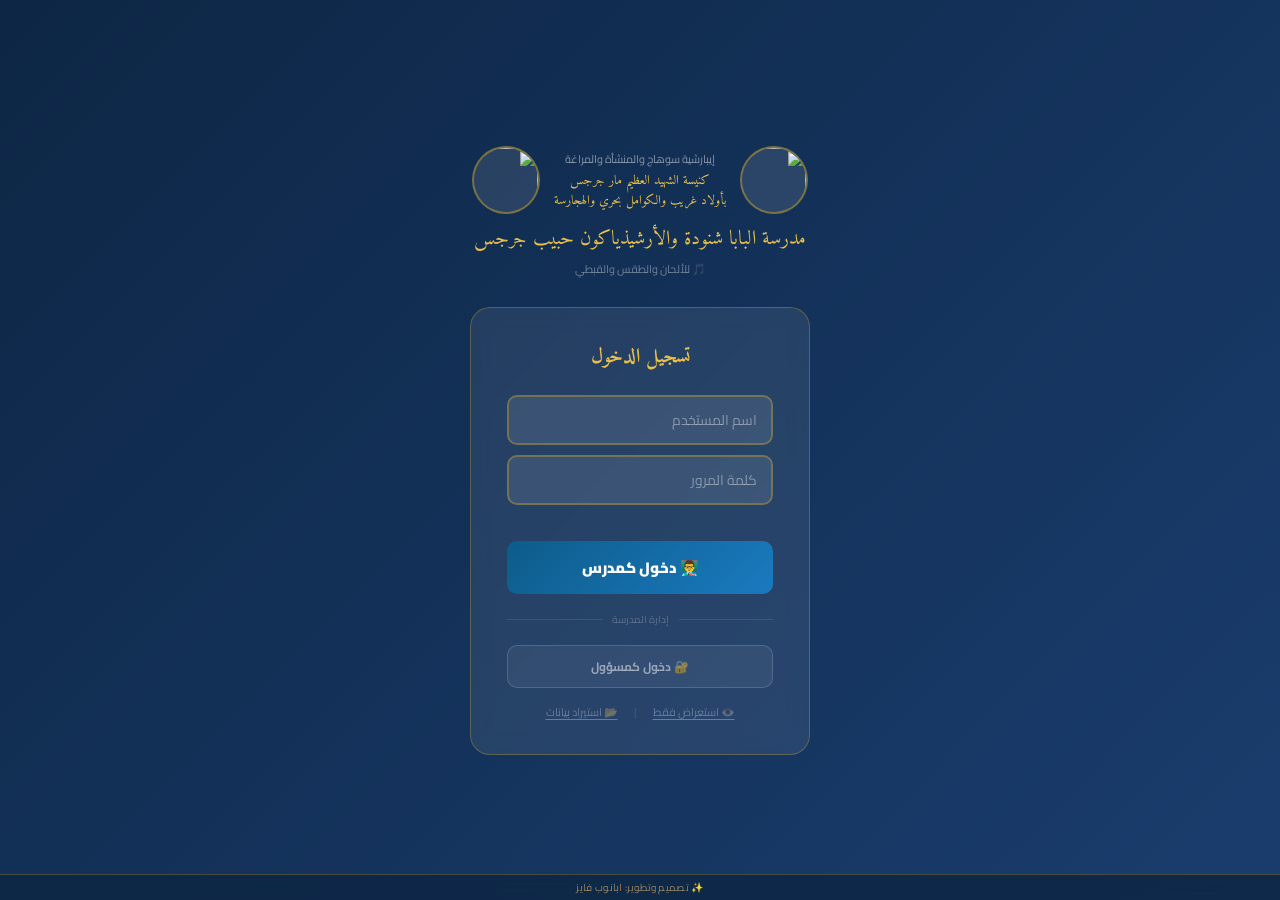
==== index.html @ f59905bd "refactor: Clean Architecture - split 5MB monolith into modular src/ structure with build.py compiler" ====
<!DOCTYPE html>
<html lang="ar" dir="rtl">

<head>
    <meta charset="UTF-8">
    <meta name="viewport" content="width=device-width, initial-scale=1.0, viewport-fit=cover">
    <title>مدرسة البابا شنودة - نظام الإدارة v37</title>

    <!-- PWA Meta Tags -->
    <meta name="application-name" content="مدرسة البابا شنودة">
    <meta name="description" content="نظام إدارة مدرسة البابا شنودة للألحان والطقس والقبطي">
    <meta name="theme-color" content="#0d2645">
    <meta name="mobile-web-app-capable" content="yes">
    <meta name="apple-mobile-web-app-capable" content="yes">
    <meta name="apple-mobile-web-app-status-bar-style" content="black-translucent">
    <meta name="apple-mobile-web-app-title" content="مدرسة البابا شنودة">
    <meta name="msapplication-TileColor" content="#0d2645">
    <meta name="msapplication-tap-highlight" content="no">

    <!-- PWA Manifest -->
    <link rel="manifest" id="pwa-manifest-link">
    <link rel="apple-touch-icon" sizes="192x192"
        href="[data-uri]">
    <link rel="icon" type="image/png"
        href="[data-uri]">

    <!-- Apple Touch Icons -->

    <link
        href="https://fonts.googleapis.com/css2?family=Cairo:wght@300;400;600;700;900&family=Amiri:wght@400;700&display=swap"
        rel="stylesheet">
    <!-- ✅ مكتبات مضمّنة داخل الملف لضمان عمل التصدير والطباعة و QR بدون إنترنت (إنتاج/أوفلاين) -->
    <!-- xlsx 0.18.5 | html2canvas 1.4.1 | jsPDF 2.5.1 | qrcode-generator 1.4.4 -->
    <script src="./public/lib/xlsx.min.js"></script>
    <script src="./public/lib/html2canvas.min.js"></script>
    <script src="./public/lib/jspdf.min.js"></script>
    <script src="./public/lib/qrcode.min.js"></script>
    <!-- ✅ خطوط Cairo و Amiri مضمّنة (عربي+لاتيني) لعمل الواجهة والطباعة بدون إنترنت -->
    <style id="embedded-fonts">
@font-face {
  font-family: 'Amiri';
  font-style: italic;
  font-weight: 400;
  font-display: swap;
  src: url([data-uri]) format('woff2');
  unicode-range: U+0600-06FF, U+0750-077F, U+0870-088E, U+0890-0891, U+0897-08E1, U+08E3-08FF, U+200C-200E, U+2010-2011, U+204F, U+2E41, U+FB50-FDFF, U+FE70-FE74, U+FE76-FEFC, U+102E0-102FB, U+10E60-10E7E, U+10EC2-10EC4, U+10EFC-10EFF, U+1EE00-1EE03, U+1EE05-1EE1F, U+1EE21-1EE22, U+1EE24, U+1EE27, U+1EE29-1EE32, U+1EE34-1EE37, U+1EE39, U+1EE3B, U+1EE42, U+1EE47, U+1EE49, U+1EE4B, U+1EE4D-1EE4F, U+1EE51-1EE52, U+1EE54, U+1EE57, U+1EE59, U+1EE5B, U+1EE5D, U+1EE5F, U+1EE61-1EE62, U+1EE64, U+1EE67-1EE6A, U+1EE6C-1EE72, U+1EE74-1EE77, U+1EE79-1EE7C, U+1EE7E, U+1EE80-1EE89, U+1EE8B-1EE9B, U+1EEA1-1EEA3, U+1EEA5-1EEA9, U+1EEAB-1EEBB, U+1EEF0-1EEF1;
}
@font-face {
  font-family: 'Amiri';
  font-style: italic;
  font-weight: 400;
  font-display: swap;
  src: url([data-uri]) format('woff2');
  unicode-range: U+0000-00FF, U+0131, U+0152-0153, U+02BB-02BC, U+02C6, U+02DA, U+02DC, U+0304, U+0308, U+0329, U+2000-206F, U+20AC, U+2122, U+2191, U+2193, U+2212, U+2215, U+FEFF, U+FFFD;
}
@font-face {
  font-family: 'Amiri';
  font-style: italic;
  font-weight: 700;
  font-display: swap;
  src: url([data-uri]) format('woff2');
  unicode-range: U+0600-06FF, U+0750-077F, U+0870-088E, U+0890-0891, U+0897-08E1, U+08E3-08FF, U+200C-200E, U+2010-2011, U+204F, U+2E41, U+FB50-FDFF, U+FE70-FE74, U+FE76-FEFC, U+102E0-102FB, U+10E60-10E7E, U+10EC2-10EC4, U+10EFC-10EFF, U+1EE00-1EE03, U+1EE05-1EE1F, U+1EE21-1EE22, U+1EE24, U+1EE27, U+1EE29-1EE32, U+1EE34-1EE37, U+1EE39, U+1EE3B, U+1EE42, U+1EE47, U+1EE49, U+1EE4B, U+1EE4D-1EE4F, U+1EE51-1EE52, U+1EE54, U+1EE57, U+1EE59, U+1EE5B, U+1EE5D, U+1EE5F, U+1EE61-1EE62, U+1EE64, U+1EE67-1EE6A, U+1EE6C-1EE72, U+1EE74-1EE77, U+1EE79-1EE7C, U+1EE7E, U+1EE80-1EE89, U+1EE8B-1EE9B, U+1EEA1-1EEA3, U+1EEA5-1EEA9, U+1EEAB-1EEBB, U+1EEF0-1EEF1;
}
@font-face {
  font-family: 'Amiri';
  font-style: italic;
  font-weight: 700;
  font-display: swap;
  src: url([data-uri]) format('woff2');
  unicode-range: U+0000-00FF, U+0131, U+0152-0153, U+02BB-02BC, U+02C6, U+02DA, U+02DC, U+0304, U+0308, U+0329, U+2000-206F, U+20AC, U+2122, U+2191, U+2193, U+2212, U+2215, U+FEFF, U+FFFD;
}
@font-face {
  font-family: 'Amiri';
  font-style: normal;
  font-weight: 400;
  font-display: swap;
  src: url([data-uri]) format('woff2');
  unicode-range: U+0600-06FF, U+0750-077F, U+0870-088E, U+0890-0891, U+0897-08E1, U+08E3-08FF, U+200C-200E, U+2010-2011, U+204F, U+2E41, U+FB50-FDFF, U+FE70-FE74, U+FE76-FEFC, U+102E0-102FB, U+10E60-10E7E, U+10EC2-10EC4, U+10EFC-10EFF, U+1EE00-1EE03, U+1EE05-1EE1F, U+1EE21-1EE22, U+1EE24, U+1EE27, U+1EE29-1EE32, U+1EE34-1EE37, U+1EE39, U+1EE3B, U+1EE42, U+1EE47, U+1EE49, U+1EE4B, U+1EE4D-1EE4F, U+1EE51-1EE52, U+1EE54, U+1EE57, U+1EE59, U+1EE5B, U+1EE5D, U+1EE5F, U+1EE61-1EE62, U+1EE64, U+1EE67-1EE6A, U+1EE6C-1EE72, U+1EE74-1EE77, U+1EE79-1EE7C, U+1EE7E, U+1EE80-1EE89, U+1EE8B-1EE9B, U+1EEA1-1EEA3, U+1EEA5-1EEA9, U+1EEAB-1EEBB, U+1EEF0-1EEF1;
}
@font-face {
  font-family: 'Amiri';
  font-style: normal;
  font-weight: 400;
  font-display: swap;
  src: url([data-uri]) format('woff2');
  unicode-range: U+0000-00FF, U+0131, U+0152-0153, U+02BB-02BC, U+02C6, U+02DA, U+02DC, U+0304, U+0308, U+0329, U+2000-206F, U+20AC, U+2122, U+2191, U+2193, U+2212, U+2215, U+FEFF, U+FFFD;
}
@font-face {
  font-family: 'Amiri';
  font-style: normal;
  font-weight: 700;
  font-display: swap;
  src: url([data-uri]) format('woff2');
  unicode-range: U+0600-06FF, U+0750-077F, U+0870-088E, U+0890-0891, U+0897-08E1, U+08E3-08FF, U+200C-200E, U+2010-2011, U+204F, U+2E41, U+FB50-FDFF, U+FE70-FE74, U+FE76-FEFC, U+102E0-102FB, U+10E60-10E7E, U+10EC2-10EC4, U+10EFC-10EFF, U+1EE00-1EE03, U+1EE05-1EE1F, U+1EE21-1EE22, U+1EE24, U+1EE27, U+1EE29-1EE32, U+1EE34-1EE37, U+1EE39, U+1EE3B, U+1EE42, U+1EE47, U+1EE49, U+1EE4B, U+1EE4D-1EE4F, U+1EE51-1EE52, U+1EE54, U+1EE57, U+1EE59, U+1EE5B, U+1EE5D, U+1EE5F, U+1EE61-1EE62, U+1EE64, U+1EE67-1EE6A, U+1EE6C-1EE72, U+1EE74-1EE77, U+1EE79-1EE7C, U+1EE7E, U+1EE80-1EE89, U+1EE8B-1EE9B, U+1EEA1-1EEA3, U+1EEA5-1EEA9, U+1EEAB-1EEBB, U+1EEF0-1EEF1;
}
@font-face {
  font-family: 'Amiri';
  font-style: normal;
  font-weight: 700;
  font-display: swap;
  src: url([data-uri]) format('woff2');
  unicode-range: U+0000-00FF, U+0131, U+0152-0153, U+02BB-02BC, U+02C6, U+02DA, U+02DC, U+0304, U+0308, U+0329, U+2000-206F, U+20AC, U+2122, U+2191, U+2193, U+2212, U+2215, U+FEFF, U+FFFD;
}
@font-face {
  font-family: 'Cairo';
  font-style: normal;
  font-weight: 300;
  font-display: swap;
  src: url([data-uri]) format('woff2');
  unicode-range: U+0600-06FF, U+0750-077F, U+0870-088E, U+0890-0891, U+0897-08E1, U+08E3-08FF, U+200C-200E, U+2010-2011, U+204F, U+2E41, U+FB50-FDFF, U+FE70-FE74, U+FE76-FEFC, U+102E0-102FB, U+10E60-10E7E, U+10EC2-10EC4, U+10EFC-10EFF, U+1EE00-1EE03, U+1EE05-1EE1F, U+1EE21-1EE22, U+1EE24, U+1EE27, U+1EE29-1EE32, U+1EE34-1EE37, U+1EE39, U+1EE3B, U+1EE42, U+1EE47, U+1EE49, U+1EE4B, U+1EE4D-1EE4F, U+1EE51-1EE52, U+1EE54, U+1EE57, U+1EE59, U+1EE5B, U+1EE5D, U+1EE5F, U+1EE61-1EE62, U+1EE64, U+1EE67-1EE6A, U+1EE6C-1EE72, U+1EE74-1EE77, U+1EE79-1EE7C, U+1EE7E, U+1EE80-1EE89, U+1EE8B-1EE9B, U+1EEA1-1EEA3, U+1EEA5-1EEA9, U+1EEAB-1EEBB, U+1EEF0-1EEF1;
}
@font-face {
  font-family: 'Cairo';
  font-style: normal;
  font-weight: 300;
  font-display: swap;
  src: url([data-uri]) format('woff2');
  unicode-range: U+0000-00FF, U+0131, U+0152-0153, U+02BB-02BC, U+02C6, U+02DA, U+02DC, U+0304, U+0308, U+0329, U+2000-206F, U+20AC, U+2122, U+2191, U+2193, U+2212, U+2215, U+FEFF, U+FFFD;
}
@font-face {
  font-family: 'Cairo';
  font-style: normal;
  font-weight: 400;
  font-display: swap;
  src: url([data-uri]) format('woff2');
  unicode-range: U+0600-06FF, U+0750-077F, U+0870-088E, U+0890-0891, U+0897-08E1, U+08E3-08FF, U+200C-200E, U+2010-2011, U+204F, U+2E41, U+FB50-FDFF, U+FE70-FE74, U+FE76-FEFC, U+102E0-102FB, U+10E60-10E7E, U+10EC2-10EC4, U+10EFC-10EFF, U+1EE00-1EE03, U+1EE05-1EE1F, U+1EE21-1EE22, U+1EE24, U+1EE27, U+1EE29-1EE32, U+1EE34-1EE37, U+1EE39, U+1EE3B, U+1EE42, U+1EE47, U+1EE49, U+1EE4B, U+1EE4D-1EE4F, U+1EE51-1EE52, U+1EE54, U+1EE57, U+1EE59, U+1EE5B, U+1EE5D, U+1EE5F, U+1EE61-1EE62, U+1EE64, U+1EE67-1EE6A, U+1EE6C-1EE72, U+1EE74-1EE77, U+1EE79-1EE7C, U+1EE7E, U+1EE80-1EE89, U+1EE8B-1EE9B, U+1EEA1-1EEA3, U+1EEA5-1EEA9, U+1EEAB-1EEBB, U+1EEF0-1EEF1;
}
@font-face {
  font-family: 'Cairo';
  font-style: normal;
  font-weight: 400;
  font-display: swap;
  src: url([data-uri]) format('woff2');
  unicode-range: U+0000-00FF, U+0131, U+0152-0153, U+02BB-02BC, U+02C6, U+02DA, U+02DC, U+0304, U+0308, U+0329, U+2000-206F, U+20AC, U+2122, U+2191, U+2193, U+2212, U+2215, U+FEFF, U+FFFD;
}
@font-face {
  font-family: 'Cairo';
  font-style: normal;
  font-weight: 600;
  font-display: swap;
  src: url([data-uri]) format('woff2');
  unicode-range: U+0600-06FF, U+0750-077F, U+0870-088E, U+0890-0891, U+0897-08E1, U+08E3-08FF, U+200C-200E, U+2010-2011, U+204F, U+2E41, U+FB50-FDFF, U+FE70-FE74, U+FE76-FEFC, U+102E0-102FB, U+10E60-10E7E, U+10EC2-10EC4, U+10EFC-10EFF, U+1EE00-1EE03, U+1EE05-1EE1F, U+1EE21-1EE22, U+1EE24, U+1EE27, U+1EE29-1EE32, U+1EE34-1EE37, U+1EE39, U+1EE3B, U+1EE42, U+1EE47, U+1EE49, U+1EE4B, U+1EE4D-1EE4F, U+1EE51-1EE52, U+1EE54, U+1EE57, U+1EE59, U+1EE5B, U+1EE5D, U+1EE5F, U+1EE61-1EE62, U+1EE64, U+1EE67-1EE6A, U+1EE6C-1EE72, U+1EE74-1EE77, U+1EE79-1EE7C, U+1EE7E, U+1EE80-1EE89, U+1EE8B-1EE9B, U+1EEA1-1EEA3, U+1EEA5-1EEA9, U+1EEAB-1EEBB, U+1EEF0-1EEF1;
}
@font-face {
  font-family: 'Cairo';
  font-style: normal;
  font-weight: 600;
  font-display: swap;
  src: url([data-uri]) format('woff2');
  unicode-range: U+0000-00FF, U+0131, U+0152-0153, U+02BB-02BC, U+02C6, U+02DA, U+02DC, U+0304, U+0308, U+0329, U+2000-206F, U+20AC, U+2122, U+2191, U+2193, U+2212, U+2215, U+FEFF, U+FFFD;
}
@font-face {
  font-family: 'Cairo';
  font-style: normal;
  font-weight: 700;
  font-display: swap;
  src: url([data-uri]) format('woff2');
  unicode-range: U+0600-06FF, U+0750-077F, U+0870-088E, U+0890-0891, U+0897-08E1, U+08E3-08FF, U+200C-200E, U+2010-2011, U+204F, U+2E41, U+FB50-FDFF, U+FE70-FE74, U+FE76-FEFC, U+102E0-102FB, U+10E60-10E7E, U+10EC2-10EC4, U+10EFC-10EFF, U+1EE00-1EE03, U+1EE05-1EE1F, U+1EE21-1EE22, U+1EE24, U+1EE27, U+1EE29-1EE32, U+1EE34-1EE37, U+1EE39, U+1EE3B, U+1EE42, U+1EE47, U+1EE49, U+1EE4B, U+1EE4D-1EE4F, U+1EE51-1EE52, U+1EE54, U+1EE57, U+1EE59, U+1EE5B, U+1EE5D, U+1EE5F, U+1EE61-1EE62, U+1EE64, U+1EE67-1EE6A, U+1EE6C-1EE72, U+1EE74-1EE77, U+1EE79-1EE7C, U+1EE7E, U+1EE80-1EE89, U+1EE8B-1EE9B, U+1EEA1-1EEA3, U+1EEA5-1EEA9, U+1EEAB-1EEBB, U+1EEF0-1EEF1;
}
@font-face {
  font-family: 'Cairo';
  font-style: normal;
  font-weight: 700;
  font-display: swap;
  src: url([data-uri]) format('woff2');
  unicode-range: U+0000-00FF, U+0131, U+0152-0153, U+02BB-02BC, U+02C6, U+02DA, U+02DC, U+0304, U+0308, U+0329, U+2000-206F, U+20AC, U+2122, U+2191, U+2193, U+2212, U+2215, U+FEFF, U+FFFD;
}
@font-face {
  font-family: 'Cairo';
  font-style: normal;
  font-weight: 900;
  font-display: swap;
  src: url([data-uri]) format('woff2');
  unicode-range: U+0600-06FF, U+0750-077F, U+0870-088E, U+0890-0891, U+0897-08E1, U+08E3-08FF, U+200C-200E, U+2010-2011, U+204F, U+2E41, U+FB50-FDFF, U+FE70-FE74, U+FE76-FEFC, U+102E0-102FB, U+10E60-10E7E, U+10EC2-10EC4, U+10EFC-10EFF, U+1EE00-1EE03, U+1EE05-1EE1F, U+1EE21-1EE22, U+1EE24, U+1EE27, U+1EE29-1EE32, U+1EE34-1EE37, U+1EE39, U+1EE3B, U+1EE42, U+1EE47, U+1EE49, U+1EE4B, U+1EE4D-1EE4F, U+1EE51-1EE52, U+1EE54, U+1EE57, U+1EE59, U+1EE5B, U+1EE5D, U+1EE5F, U+1EE61-1EE62, U+1EE64, U+1EE67-1EE6A, U+1EE6C-1EE72, U+1EE74-1EE77, U+1EE79-1EE7C, U+1EE7E, U+1EE80-1EE89, U+1EE8B-1EE9B, U+1EEA1-1EEA3, U+1EEA5-1EEA9, U+1EEAB-1EEBB, U+1EEF0-1EEF1;
}
@font-face {
  font-family: 'Cairo';
  font-style: normal;
  font-weight: 900;
  font-display: swap;
  src: url([data-uri]) format('woff2');
  unicode-range: U+0000-00FF, U+0131, U+0152-0153, U+02BB-02BC, U+02C6, U+02DA, U+02DC, U+0304, U+0308, U+0329, U+2000-206F, U+20AC, U+2122, U+2191, U+2193, U+2212, U+2215, U+FEFF, U+FFFD;
}
    </style>
    <!-- ✅ حقن الخطوط المضمّنة تلقائياً في أي نافذة طباعة جديدة (window.open) لضمان جودة الطباعة بدون إنترنت -->
    <script src="./src/core/fontPatcher.js"></script>

    <style>
        :root {
            --gold: #c9a227;
            --gold-light: #e8c04a;
            --gold-dark: #9a7a1a;
            --navy: #0d2645;
            --navy-light: #1a3d6e;
            --navy-mid: #163358;
            --green: #1a5c2a;
            --green-light: #237a38;
            --bg: #f4efe4;
            --card: #fffdf8;
            --text: #1a1205;
            --muted: #6b5e3e;
            --border: #d4c08a;
            --sidebar: 235px;
            --red: #c0392b;
            --shadow: 0 4px 20px rgba(13, 38, 69, .12);
            --shadow-lg: 0 8px 40px rgba(13, 38, 69, .18);
            --safe-top: env(safe-area-inset-top, 0px);
            --safe-bottom: env(safe-area-inset-bottom, 0px);
        }

        /* ── Bulk Export Checkboxes ──────────────────────────────────── */
        .bulk-chk-lbl {
            display: flex;
            align-items: center;
            gap: 8px;
            padding: 8px 12px;
            background: var(--card);
            border: 1.5px solid var(--border);
            border-radius: 9px;
            cursor: pointer;
            font-size: 13px;
            font-weight: 600;
            color: var(--text);
            transition: all .18s;
            user-select: none;
        }
        .bulk-chk-lbl:hover {
            border-color: var(--gold);
            background: rgba(201,162,39,.08);
        }
        .bulk-chk-lbl input[type="checkbox"] {
            width: 16px;
            height: 16px;
            accent-color: var(--gold-dark);
            cursor: pointer;
            flex-shrink: 0;
        }
        .bulk-chk-lbl:has(input:checked) {
            border-color: var(--gold);
            background: rgba(201,162,39,.13);
            color: var(--navy);
        }

        * {
            box-sizing: border-box;
            margin: 0;
            padding: 0;
            -webkit-tap-highlight-color: transparent
        }

        body {
            font-family: 'Cairo', sans-serif;
            background: var(--bg);
            color: var(--text);
            min-height: 100vh;
            -webkit-text-size-adjust: 100%;
            overscroll-behavior: none
        }

        /* App-like: no text selection on buttons and nav */
        .btn,
        .nav-item,
        .hamburger,
        .year-badge {
            user-select: none;
            -webkit-user-select: none
        }

        /* Safe area padding for notch phones */
        .header {
            padding-top: max(0px, var(--safe-top))
        }

        #pwa-install-banner {
            padding-bottom: max(14px, calc(14px + var(--safe-bottom)))
        }

        /* Splash screen overlay */
        #pwa-splash {
            position: fixed;
            inset: 0;
            z-index: 99998;
            background: linear-gradient(160deg, #091d38 0%, #0d2645 50%, #163358 100%);
            display: flex;
            flex-direction: column;
            align-items: center;
            justify-content: center;
            gap: 16px;
            transition: opacity .5s ease, visibility .5s ease
        }

        #pwa-splash.hidden {
            opacity: 0;
            visibility: hidden;
            pointer-events: none
        }

        #pwa-splash .sp-icon {
            width: 100px;
            height: 100px;
            border-radius: 50%;
            border: 3px solid rgba(201, 162, 39, .6);
            box-shadow: 0 0 40px rgba(201, 162, 39, .3);
            animation: splashPulse 1.5s ease-in-out infinite
        }

        #pwa-splash .sp-title {
            font-family: 'Amiri', serif;
            font-size: 22px;
            color: var(--gold-light);
            text-align: center;
            line-height: 1.5
        }

        #pwa-splash .sp-sub {
            font-size: 12px;
            color: rgba(255, 255, 255, .5);
            text-align: center
        }

        #pwa-splash .sp-loader {
            width: 48px;
            height: 3px;
            background: rgba(255, 255, 255, .15);
            border-radius: 3px;
            overflow: hidden;
            margin-top: 8px
        }

        #pwa-splash .sp-loader-bar {
            height: 100%;
            background: linear-gradient(90deg, var(--gold), var(--gold-light));
            border-radius: 3px;
            animation: splashLoad 1.2s ease forwards
        }

        @keyframes splashPulse {

            0%,
            100% {
                box-shadow: 0 0 30px rgba(201, 162, 39, .3)
            }

            50% {
                box-shadow: 0 0 60px rgba(201, 162, 39, .6)
            }
        }

        @keyframes splashLoad {
            from {
                width: 0
            }

            to {
                width: 100%
            }
        }

        /* LOCK OVERLAY */
        #lock-overlay {
            position: fixed;
            inset: 0;
            background: linear-gradient(135deg, var(--navy) 0%, var(--navy-light) 100%);
            z-index: 10000;
            display: flex;
            align-items: center;
            justify-content: center;
            flex-direction: column;
            gap: 16px;
            overflow-y: auto;
            -webkit-overflow-scrolling: touch;
            padding: env(safe-area-inset-top, 0px) 0 env(safe-area-inset-bottom, 20px)
        }

        #lock-overlay .lock-box {
            background: rgba(255, 255, 255, .08);
            border: 1px solid rgba(201, 162, 39, .35);
            border-radius: 20px;
            padding: 32px 36px;
            width: min(340px, 92vw);
            text-align: center;
            backdrop-filter: blur(10px)
        }

        #lock-overlay .lock-icon {
            font-size: 56px;
            margin-bottom: 12px
        }

        #lock-overlay h2 {
            font-family: 'Amiri', serif;
            font-size: 22px;
            color: var(--gold-light);
            margin-bottom: 4px
        }

        #lock-overlay p {
            font-size: 12px;
            color: rgba(255, 255, 255, .6);
            margin-bottom: 20px
        }

        #lock-overlay input {
            width: 100%;
            padding: 10px 14px;
            border: 2px solid rgba(201, 162, 39, .4);
            border-radius: 10px;
            background: rgba(255, 255, 255, .1);
            color: #fff;
            font-family: 'Cairo', sans-serif;
            font-size: 14px;
            outline: none;
            margin-bottom: 10px;
            transition: border-color .2s
        }

        #lock-overlay input::placeholder {
            color: rgba(255, 255, 255, .4)
        }

        #lock-overlay input:focus {
            border-color: var(--gold)
        }

        #lock-overlay .lock-btn {
            width: 100%;
            padding: 12px;
            background: linear-gradient(135deg, var(--gold), var(--gold-light));
            color: var(--navy);
            border: none;
            border-radius: 10px;
            font-family: 'Cairo', sans-serif;
            font-size: 15px;
            font-weight: 900;
            cursor: pointer;
            margin-top: 4px;
            transition: all .2s
        }

        #lock-overlay .lock-btn:hover {
            transform: translateY(-2px);
            box-shadow: 0 6px 20px rgba(201, 162, 39, .4)
        }

        #lock-overlay .lock-err {
            color: #ff6b6b;
            font-size: 12px;
            min-height: 18px;
            margin-top: 4px
        }

        #lock-overlay .view-btn {
            background: rgba(255, 255, 255, .1);
            border: 1px solid rgba(255, 255, 255, .3);
            color: rgba(255, 255, 255, .8);
            padding: 8px 20px;
            border-radius: 8px;
            font-family: 'Cairo', sans-serif;
            font-size: 13px;
            cursor: pointer;
            transition: all .2s
        }

        #lock-overlay .view-btn:hover {
            background: rgba(255, 255, 255, .2)
        }

        /* EDIT LOCK BAR */
        #edit-bar {
            background: linear-gradient(135deg, #1a5c2a, #237a38);
            color: #fff;
            padding: 8px 20px;
            display: flex;
            align-items: center;
            justify-content: space-between;
            font-size: 12px;
            font-weight: 700;
            gap: 10px
        }

        #edit-bar.locked {
            background: linear-gradient(135deg, #7a1a1a, #c0392b)
        }

        #edit-bar .bar-left {
            display: flex;
            align-items: center;
            gap: 8px
        }

        #edit-bar .lock-now-btn {
            background: rgba(255, 255, 255, .2);
            border: 1px solid rgba(255, 255, 255, .4);
            color: #fff;
            padding: 4px 12px;
            border-radius: 6px;
            font-family: 'Cairo', sans-serif;
            font-size: 11px;
            cursor: pointer;
            font-weight: 700
        }

        /* HEADER */
        .header {
            background: linear-gradient(135deg, var(--navy) 0%, var(--navy-light) 60%, var(--navy-mid) 100%);
            border-bottom: 3px solid var(--gold);
            color: #fff;
            padding: 0 22px;
            height: 65px;
            display: flex;
            align-items: center;
            justify-content: space-between;
            box-shadow: 0 4px 24px rgba(13, 38, 69, .6);
            position: sticky;
            top: 0;
            z-index: 100
        }

        .header-logo {
            display: flex;
            align-items: center;
            gap: 14px
        }

        .header-logo img {
            width: 48px;
            height: 48px;
            border-radius: 50%;
            border: 2px solid var(--gold);
            box-shadow: 0 0 14px rgba(201, 162, 39, .5);
            object-fit: cover
        }

        .header-text .school-name {
            font-family: 'Amiri', serif;
            font-size: 16px;
            font-weight: 700;
            color: var(--gold-light);
            line-height: 1.2
        }

        .header-text .system-name {
            font-size: 10px;
            color: rgba(255, 255, 255, .6);
            margin-top: 2px
        }

        .header-right {
            display: flex;
            align-items: center;
            gap: 8px
        }

        .year-badge {
            font-size: 11px;
            color: var(--gold-light);
            font-weight: 700;
            background: rgba(201, 162, 39, .15);
            padding: 5px 12px;
            border-radius: 20px;
            border: 1px solid rgba(201, 162, 39, .4);
            cursor: pointer;
            transition: all .2s
        }

        .year-badge:hover {
            background: rgba(201, 162, 39, .3)
        }

        .layout {
            display: flex;
            min-height: calc(100vh - 65px)
        }

        .sidebar {
            width: var(--sidebar);
            background: linear-gradient(180deg, #091d38 0%, var(--navy) 40%, var(--navy-mid) 100%);
            border-left: 1px solid rgba(201, 162, 39, .25);
            padding: 10px 0;
            flex-shrink: 0;
            overflow-y: auto
        }

        .nav-section {
            font-size: 9px;
            text-transform: uppercase;
            letter-spacing: 1.5px;
            color: rgba(201, 162, 39, .45);
            padding: 14px 16px 5px;
            font-weight: 700
        }

        .nav-item {
            display: flex;
            align-items: center;
            gap: 9px;
            padding: 10px 16px;
            color: rgba(255, 255, 255, .7);
            cursor: pointer;
            transition: all .2s;
            font-size: 13px;
            font-weight: 600;
            border-right: 3px solid transparent
        }

        .nav-item:hover {
            background: rgba(201, 162, 39, .12);
            color: var(--gold-light);
            padding-right: 20px
        }

        .nav-item.active {
            background: rgba(201, 162, 39, .18);
            color: var(--gold-light);
            border-right-color: var(--gold)
        }

        .nav-item .ico {
            font-size: 16px;
            width: 22px;
            text-align: center
        }

        /* READONLY MODE */
        body.readonly .btn:not(.allow-ro),
        .readonly input:not([readonly]):not(.gi-ro):not(.gc-ro),
        .readonly select:not(.stage-nav),
        .readonly textarea {
            pointer-events: none;
            opacity: .6
        }

        body.readonly .gi {
            pointer-events: none;
            background: #f5f5f5
        }

        body.readonly .btn.allow-ro {
            pointer-events: all;
            opacity: 1
        }

        body.readonly select.stage-nav {
            pointer-events: all;
            opacity: 1
        }

        body.readonly input.gc-ro {
            pointer-events: all;
            opacity: 1
        }

        .main {
            flex: 1;
            padding: 22px;
            overflow-x: hidden;
            background: var(--bg);
            min-width: 0
        }

        .page {
            display: none
        }

        .page.active {
            display: block;
            animation: fadeIn .25s ease
        }

        .paste-col-badge {
            display: inline-flex;
            align-items: center;
            gap: 6px;
            padding: 5px 10px;
            border-radius: 8px;
            font-size: 11px;
            font-weight: 700;
            border: 1.5px solid
        }

        .paste-col-matched {
            background: #f0fdf4;
            border-color: #86efac;
            color: #166534
        }

        .paste-col-unmatched {
            background: #fef9c3;
            border-color: #fde047;
            color: #713f12
        }

        .paste-col-name {
            background: #eff6ff;
            border-color: #93c5fd;
            color: #1e40af
        }

        .paste-col-skip {
            background: #f1f5f9;
            border-color: #cbd5e1;
            color: #64748b
        }

        @keyframes smartProgress {
            0% {
                width: 15%;
                margin-right: 85%
            }

            50% {
                width: 50%;
                margin-right: 25%
            }

            100% {
                width: 15%;
                margin-right: 85%
            }
        }

        /* ── TEACHER CARDS UI ── */
        .teacher-card {
            background: #fff;
            border-radius: 16px;
            border: 1.5px solid var(--border);
            overflow: hidden;
            box-shadow: 0 2px 10px rgba(13, 38, 69, .07);
            transition: all .2s
        }

        .teacher-card:hover {
            box-shadow: 0 6px 24px rgba(13, 38, 69, .14);
            transform: translateY(-2px)
        }

        .teacher-card .tc-head {
            padding: 14px 16px;
            display: flex;
            align-items: center;
            gap: 12px
        }

        .teacher-card .tc-avatar {
            width: 46px;
            height: 46px;
            border-radius: 50%;
            display: flex;
            align-items: center;
            justify-content: center;
            font-size: 17px;
            font-weight: 900;
            color: #fff;
            flex-shrink: 0;
            font-family: 'Cairo', sans-serif;
            border: 2px solid rgba(255, 255, 255, .35)
        }

        .teacher-card .tc-body {
            padding: 12px 14px;
            display: flex;
            flex-direction: column;
            gap: 10px
        }

        .stage-pill {
            border-radius: 20px;
            padding: 3px 10px;
            font-size: 11px;
            font-weight: 700;
            display: inline-block
        }

        .subj-pill {
            background: #e8f4ff;
            color: #0d5c8a;
            border: 1px solid #93c5fd;
            border-radius: 20px;
            padding: 3px 10px;
            font-size: 11px;
            font-weight: 700;
            display: inline-block
        }

        @keyframes fadeIn {
            from {
                opacity: 0;
                transform: translateY(8px)
            }

            to {
                opacity: 1;
                transform: translateY(0)
            }
        }

        .ph {
            margin-bottom: 20px;
            padding-bottom: 14px;
            border-bottom: 2px solid var(--border);
            display: flex;
            align-items: center;
            justify-content: space-between;
            flex-wrap: wrap;
            gap: 10px
        }

        .ph-left h2 {
            font-size: 21px;
            font-weight: 900;
            color: var(--navy);
            display: flex;
            align-items: center;
            gap: 9px
        }

        .ph-left p {
            color: var(--muted);
            font-size: 12px;
            margin-top: 4px
        }

        .stats {
            display: grid;
            grid-template-columns: repeat(auto-fill, minmax(160px, 1fr));
            gap: 14px;
            margin-bottom: 22px
        }

        .stat {
            background: var(--card);
            border-radius: 14px;
            padding: 16px;
            box-shadow: var(--shadow);
            border: 1px solid var(--border);
            border-top: 3px solid var(--gold);
            transition: all .25s;
            position: relative;
            overflow: hidden
        }

        .stat:hover {
            transform: translateY(-3px);
            box-shadow: var(--shadow-lg)
        }

        .stat .slabel {
            font-size: 11px;
            color: var(--muted);
            font-weight: 700
        }

        .stat .sval {
            font-size: 28px;
            font-weight: 900;
            color: var(--navy);
            margin-top: 4px;
            line-height: 1
        }

        .stat .sico {
            font-size: 26px;
            margin-bottom: 6px
        }

        .card {
            background: var(--card);
            border-radius: 14px;
            padding: 20px;
            box-shadow: var(--shadow);
            border: 1px solid var(--border);
            margin-bottom: 20px;
            transition: box-shadow .2s
        }

        .card:hover {
            box-shadow: var(--shadow-lg)
        }

        .card-title {
            font-size: 15px;
            font-weight: 700;
            color: var(--navy);
            margin-bottom: 16px;
            padding-bottom: 12px;
            border-bottom: 2px solid var(--bg);
            display: flex;
            align-items: center;
            justify-content: space-between
        }

        .toolbar {
            display: flex;
            align-items: flex-end;
            gap: 10px;
            margin-bottom: 16px;
            flex-wrap: wrap
        }

        .search {
            display: flex;
            align-items: center;
            gap: 7px;
            background: var(--bg);
            border: 2px solid var(--border);
            border-radius: 10px;
            padding: 8px 14px;
            flex: 1;
            min-width: 200px;
            transition: border-color .2s
        }

        .search:focus-within {
            border-color: var(--gold);
            background: #fff
        }

        .search input {
            border: none;
            background: none;
            font-family: 'Cairo', sans-serif;
            font-size: 13px;
            outline: none;
            width: 100%;
            color: var(--text);
            pointer-events: all !important;
            opacity: 1 !important
        }

        .btn {
            padding: 8px 16px;
            border-radius: 9px;
            border: none;
            font-family: 'Cairo', sans-serif;
            font-size: 12px;
            font-weight: 700;
            cursor: pointer;
            transition: all .2s;
            display: inline-flex;
            align-items: center;
            gap: 6px;
            white-space: nowrap
        }

        .btn-primary {
            background: var(--navy);
            color: #fff
        }

        .btn-primary:hover {
            background: var(--navy-light);
            transform: translateY(-2px)
        }

        .btn-gold {
            background: linear-gradient(135deg, var(--gold), var(--gold-light));
            color: var(--navy)
        }

        .btn-gold:hover {
            transform: translateY(-2px);
            box-shadow: 0 6px 20px rgba(201, 162, 39, .4)
        }

        .btn-success {
            background: linear-gradient(135deg, var(--green), var(--green-light));
            color: #fff
        }

        .btn-success:hover {
            transform: translateY(-2px)
        }

        .btn-danger {
            background: linear-gradient(135deg, #c0392b, #e74c3c);
            color: #fff
        }

        .btn-danger:hover {
            transform: translateY(-2px)
        }

        .btn-outline {
            background: transparent;
            color: var(--navy);
            border: 2px solid var(--navy)
        }

        .btn-outline:hover {
            background: var(--navy);
            color: #fff
        }

        .btn-teal {
            background: linear-gradient(135deg, #16a085, #1abc9c);
            color: #fff
        }

        .btn-teal:hover {
            transform: translateY(-2px)
        }

        .btn-sm {
            padding: 5px 10px;
            font-size: 11px;
            border-radius: 6px
        }

        .tw {
            overflow-x: auto;
            border-radius: 10px;
            border: 1px solid var(--border);
            box-shadow: 0 2px 8px rgba(13, 38, 69, .06)
        }

        table {
            width: 100%;
            border-collapse: collapse;
            font-size: 12px
        }

        thead tr {
            background: linear-gradient(135deg, var(--navy), var(--navy-light));
            color: #fff
        }

        thead th {
            padding: 10px 12px;
            font-weight: 700;
            white-space: nowrap;
            text-align: center;
            position: sticky;
            top: 0;
            z-index: 1
        }

        tbody tr {
            border-bottom: 1px solid rgba(212, 192, 138, .3);
            transition: background .15s
        }

        tbody tr:hover {
            background: linear-gradient(135deg, #fdf8ee, #fef9f0)
        }

        tbody tr:last-child {
            border-bottom: none
        }

        tbody td {
            padding: 8px 12px;
            text-align: center
        }

        .td-name {
            text-align: right;
            font-weight: 700;
            font-size: 13px
        }

        .grades-table-wrap {
            overflow-x: auto;
            border-radius: 10px;
            border: 1px solid var(--border)
        }

        .grades-table {
            width: 100%;
            border-collapse: collapse;
            font-size: 12px
        }

        .grades-table thead tr:first-child {
            background: linear-gradient(135deg, var(--navy), var(--navy-light));
            color: #fff
        }

        .grades-table thead tr:first-child th {
            padding: 10px 8px;
            text-align: center;
            font-weight: 700;
            border-left: 1px solid rgba(255, 255, 255, .15)
        }

        .grades-table thead tr:last-child th {
            background: #1a3a5c;
            color: rgba(255, 255, 255, .85);
            font-size: 10px;
            padding: 6px;
            border-left: 1px solid rgba(255, 255, 255, .1)
        }

        .grades-table tbody tr {
            border-bottom: 1px solid rgba(212, 192, 138, .3)
        }

        .grades-table tbody tr:nth-child(even) {
            background: rgba(244, 239, 228, .4)
        }

        .grades-table tbody tr:hover {
            background: #fef8e8
        }

        .grades-table tbody td {
            padding: 6px;
            text-align: center;
            border-left: 1px solid rgba(212, 192, 138, .25)
        }

        .sticky-col {
            position: sticky;
            right: 0;
            background: var(--card);
            box-shadow: -3px 0 8px rgba(0, 0, 0, .08);
            z-index: 2;
            font-weight: 700;
            text-align: right;
            padding: 8px 12px;
            min-width: 130px;
            border-left: 2px solid var(--border) !important
        }

        .grades-table tbody tr:hover .sticky-col {
            background: #fef8e8
        }

        .gi {
            width: 54px;
            padding: 5px 4px;
            border: 2px solid var(--border);
            border-radius: 6px;
            font-family: 'Cairo', sans-serif;
            font-size: 13px;
            text-align: center;
            outline: none;
            transition: all .2s;
            background: #fff;
            font-weight: 700
        }

        .gi:focus {
            border-color: var(--gold);
            box-shadow: 0 0 0 3px rgba(201, 162, 39, .2);
            transform: scale(1.05)
        }

        .gi.over {
            border-color: var(--red);
            background: #fff0f0
        }

        .gi.filled {
            border-color: var(--green);
            background: #f0fff4
        }

        .grade-total-cell {
            font-weight: 900;
            font-size: 14px;
            color: var(--navy)
        }

        .badge {
            display: inline-block;
            padding: 3px 10px;
            border-radius: 20px;
            font-size: 11px;
            font-weight: 700;
            white-space: nowrap
        }

        .b-success {
            background: linear-gradient(135deg, #d4edda, #c3e6cb);
            color: #155724
        }

        .b-danger {
            background: linear-gradient(135deg, #f8d7da, #f5c6cb);
            color: #721c24
        }

        .b-warn {
            background: linear-gradient(135deg, #fff3cd, #ffeeba);
            color: #856404
        }

        .b-info {
            background: linear-gradient(135deg, #d1ecf1, #bee5eb);
            color: #0c5460
        }

        .b-bday {
            background: linear-gradient(135deg, #ffe6f0, #ffd6e8);
            color: #9b1a4e;
            animation: pulse 1.5s infinite
        }

        .b-top1 {
            background: linear-gradient(135deg, #ffd700, #ffaa00);
            color: #5a3d00;
            font-weight: 900
        }

        .b-top2 {
            background: linear-gradient(135deg, #e8e8e8, #c0c0c0);
            color: #333;
            font-weight: 900
        }

        .b-top3 {
            background: linear-gradient(135deg, #cd7f32, #a0522d);
            color: #fff;
            font-weight: 900
        }

        @keyframes pulse {

            0%,
            100% {
                opacity: 1
            }

            50% {
                opacity: .6
            }
        }

        .fg {
            display: flex;
            flex-direction: column;
            gap: 6px
        }

        .fg label {
            font-size: 11px;
            font-weight: 700;
            color: var(--muted);
            letter-spacing: .3px;
            text-transform: uppercase
        }

        .fg input,
        .fg select,
        .fg textarea {
            padding: 9px 12px;
            border: 2px solid var(--border);
            border-radius: 9px;
            font-family: 'Cairo', sans-serif;
            font-size: 13px;
            outline: none;
            background: var(--bg);
            transition: all .2s;
            color: var(--text)
        }

        .fg input:focus,
        .fg select:focus {
            border-color: var(--gold);
            background: #fff;
            box-shadow: 0 0 0 3px rgba(201, 162, 39, .15)
        }

        .fgrid {
            display: grid;
            grid-template-columns: repeat(auto-fill, minmax(185px, 1fr));
            gap: 14px
        }

        .chip {
            display: inline-flex;
            align-items: center;
            gap: 8px;
            background: var(--navy);
            color: #fff;
            padding: 6px 14px;
            border-radius: 20px;
            font-size: 12px;
            font-weight: 600;
            margin: 3px;
            transition: all .2s
        }

        .chip:hover {
            background: var(--navy-light)
        }

        .chip .x {
            cursor: pointer;
            opacity: .6;
            font-size: 15px;
            background: none;
            border: none;
            color: inherit;
            line-height: 1
        }

        .chip .x:hover {
            opacity: 1
        }

        .student-avatar {
            width: 36px;
            height: 36px;
            border-radius: 50%;
            object-fit: cover;
            border: 2px solid var(--gold);
            flex-shrink: 0
        }

        .student-avatar-placeholder {
            width: 36px;
            height: 36px;
            border-radius: 50%;
            background: linear-gradient(135deg, var(--navy), var(--navy-light));
            display: inline-flex;
            align-items: center;
            justify-content: center;
            font-size: 16px;
            flex-shrink: 0;
            border: 2px solid var(--border)
        }

        .photo-upload-area {
            border: 2px dashed var(--border);
            border-radius: 12px;
            padding: 16px;
            text-align: center;
            cursor: pointer;
            transition: all .2s;
            background: var(--bg)
        }

        .photo-upload-area:hover {
            border-color: var(--gold);
            background: #fffbf0
        }

        /* MEDIA GALLERY */
        .media-grid {
            display: grid;
            grid-template-columns: repeat(auto-fill, minmax(200px, 1fr));
            gap: 14px;
            margin-top: 14px
        }

        .media-item {
            background: var(--card);
            border-radius: 14px;
            overflow: hidden;
            border: 1px solid var(--border);
            box-shadow: var(--shadow);
            transition: all .2s;
            position: relative
        }

        .media-item:hover {
            transform: translateY(-3px);
            box-shadow: var(--shadow-lg)
        }

        .media-item img {
            width: 100%;
            height: 150px;
            object-fit: cover;
            display: block
        }

        .media-item video {
            width: 100%;
            height: 150px;
            object-fit: cover;
            display: block
        }

        .media-info {
            padding: 10px 12px
        }

        .media-info .mname {
            font-size: 12px;
            font-weight: 700;
            color: var(--navy);
            white-space: nowrap;
            overflow: hidden;
            text-overflow: ellipsis
        }

        .media-info .mdate {
            font-size: 10px;
            color: var(--muted);
            margin-top: 2px
        }

        .media-del-btn {
            position: absolute;
            top: 6px;
            left: 6px;
            background: rgba(192, 57, 43, .85);
            border: none;
            color: #fff;
            border-radius: 50%;
            width: 28px;
            height: 28px;
            cursor: pointer;
            font-size: 14px;
            display: none;
            align-items: center;
            justify-content: center
        }

        .media-item:hover .media-del-btn {
            display: flex
        }

        .media-upload-zone {
            border: 2px dashed var(--gold);
            border-radius: 14px;
            padding: 40px 24px;
            text-align: center;
            cursor: pointer;
            transition: all .2s;
            background: rgba(201, 162, 39, .04)
        }

        .media-upload-zone:hover {
            background: rgba(201, 162, 39, .1);
            border-color: var(--gold-light)
        }

        /* DISABLED UPLOAD ZONE */
        .upload-disabled-wrap {
            position: relative
        }

        .upload-disabled-wrap .upload-disabled-zone {
            border: 2px dashed #ccc;
            border-radius: 14px;
            padding: 40px 24px;
            text-align: center;
            background: #f5f5f5;
            opacity: .7;
            cursor: not-allowed;
            pointer-events: none
        }

        .upload-disabled-badge {
            display: inline-flex;
            align-items: center;
            gap: 7px;
            background: #e0e0e0;
            color: #888;
            border: 1px solid #ccc;
            border-radius: 20px;
            padding: 5px 14px;
            font-size: 12px;
            font-weight: 700;
            margin-top: 10px
        }

        .upload-disabled-btn {
            background: #e0e0e0 !important;
            color: #aaa !important;
            cursor: not-allowed !important;
            pointer-events: none !important;
            border: none !important;
            padding: 10px 20px;
            border-radius: 9px;
            font-family: 'Cairo', sans-serif;
            font-size: 12px;
            font-weight: 700;
            width: 100%;
            margin-top: 8px
        }

        .upload-disabled-card {
            position: relative;
            overflow: hidden
        }

        .upload-disabled-card::after {
            content: '🚫 غير متاح حالياً';
            position: absolute;
            top: 10px;
            left: 10px;
            background: #ff9800;
            color: #fff;
            font-size: 11px;
            font-weight: 700;
            padding: 3px 10px;
            border-radius: 20px;
            font-family: 'Cairo', sans-serif
        }

        .cert-photo {
            width: 70px;
            height: 70px;
            border-radius: 50%;
            object-fit: cover;
            border: 3px solid var(--gold);
            box-shadow: 0 4px 14px rgba(201, 162, 39, .3);
            margin: 0 auto 8px
        }

        .annual-cert {
            border: 1px solid #c9a22730;
            border-radius: 20px;
            padding: 0;
            background: #fff;
            margin-bottom: 28px;
            box-shadow: 0 8px 40px rgba(13, 38, 69, .15);
            overflow: hidden;
            position: relative;
            page-break-inside: avoid
        }

        .annual-cert::before {
            content: '';
            position: absolute;
            inset: 8px;
            border: 2px solid var(--gold);
            border-radius: 14px;
            pointer-events: none;
            z-index: 1
        }

        .ac-header {
            background: linear-gradient(135deg, var(--navy) 0%, #1a3d6e 60%, #2d5a9e 100%);
            padding: 24px 32px;
            text-align: center;
            position: relative;
            overflow: hidden
        }

        .ac-header::before {
            content: '✞';
            position: absolute;
            right: 20px;
            top: 50%;
            transform: translateY(-50%);
            font-size: 60px;
            opacity: .08;
            color: #fff;
            font-family: serif
        }

        .ac-school-name {
            font-family: 'Amiri', serif;
            font-size: 19px;
            color: var(--gold-light);
            font-weight: 700;
            margin-bottom: 4px
        }

        .ac-cert-title {
            font-family: 'Amiri', serif;
            font-size: 26px;
            color: #fff;
            font-weight: 700;
            background: rgba(201, 162, 39, .2);
            border: 1px solid rgba(201, 162, 39, .4);
            display: inline-block;
            padding: 7px 24px;
            border-radius: 30px;
            white-space: nowrap
        }

        .ac-gold-line {
            height: 3px;
            background: linear-gradient(90deg, transparent, var(--gold), var(--gold-light), var(--gold), transparent)
        }

        .ac-body {
            padding: 24px 32px
        }

        .ac-student-info {
            text-align: center;
            margin-bottom: 20px;
            padding: 14px;
            background: linear-gradient(135deg, #fefdf8, #faf3e0);
            border-radius: 12px;
            border: 1px solid rgba(201, 162, 39, .3)
        }

        .ac-student-name {
            font-family: 'Amiri', serif;
            font-size: 26px;
            font-weight: 700;
            color: var(--navy);
            line-height: 1.2;
            white-space: normal;
            word-break: break-word;
            overflow-wrap: anywhere;
        }

        .ac-student-meta {
            font-size: 13px;
            color: var(--muted);
            margin-top: 6px
        }

        .ac-subjects-grid {
            display: grid;
            grid-template-columns: repeat(auto-fill, minmax(150px, 1fr));
            gap: 10px;
            margin-bottom: 18px
        }

        .ac-subj-box {
            background: #fff;
            border: 1px solid var(--border);
            border-radius: 12px;
            padding: 12px;
            text-align: center;
            position: relative;
            overflow: hidden
        }

        .ac-subj-box::before {
            content: '';
            position: absolute;
            top: 0;
            left: 0;
            right: 0;
            height: 3px;
            background: linear-gradient(90deg, var(--gold), var(--gold-light))
        }

        .ac-subj-name {
            font-size: 11px;
            color: var(--muted);
            font-weight: 700;
            margin-bottom: 6px
        }

        .ac-subj-score {
            font-size: 26px;
            font-weight: 900;
            color: var(--navy);
            line-height: 1
        }

        .ac-terms-row {
            display: grid;
            grid-template-columns: repeat(3, 1fr);
            gap: 10px;
            margin-bottom: 18px
        }

        .ac-term-box {
            background: var(--bg);
            border: 1px solid var(--border);
            border-radius: 12px;
            padding: 12px;
            text-align: center
        }

        .ac-term-label {
            font-size: 11px;
            color: var(--muted);
            font-weight: 700;
            margin-bottom: 6px
        }

        .ac-term-score {
            font-size: 24px;
            font-weight: 900;
            color: var(--navy)
        }

        .ac-total-box {
            background: linear-gradient(135deg, var(--navy), var(--navy-light));
            border-radius: 14px;
            padding: 18px;
            text-align: center;
            margin-bottom: 18px;
            color: #fff
        }

        .ac-total-score {
            font-size: 44px;
            font-weight: 900;
            color: var(--gold-light);
            line-height: 1
        }

        .ac-grade-badge {
            display: inline-block;
            font-size: 16px;
            font-weight: 900;
            padding: 6px 20px;
            border-radius: 30px;
            border: 2px solid rgba(255, 255, 255, .3);
            background: rgba(255, 255, 255, .15);
            color: #fff;
            margin-top: 8px;
            white-space: nowrap
        }

        .ac-footer {
            padding: 18px 32px;
            background: linear-gradient(135deg, #fefdf8, #fdf5e0);
            border-top: 2px solid rgba(201, 162, 39, .25);
            display: grid;
            grid-template-columns: 1fr 1fr 1fr;
            gap: 20px
        }

        .ac-sign-box {
            text-align: center
        }

        .ac-sign-line {
            height: 2px;
            background: linear-gradient(90deg, transparent, var(--border), transparent);
            margin: 28px 10px 8px
        }

        .ac-sign-title {
            font-size: 11px;
            color: var(--muted);
            font-weight: 700;
            white-space: nowrap
        }

        .ac-watermark {
            position: absolute;
            top: 50%;
            left: 50%;
            transform: translate(-50%, -50%) rotate(-35deg);
            font-family: 'Amiri', serif;
            font-size: 80px;
            font-weight: 700;
            color: rgba(201, 162, 39, .04);
            pointer-events: none;
            z-index: 0;
            white-space: nowrap
        }

        .yr-card {
            background: var(--card);
            border: 1px solid var(--border);
            border-radius: 14px;
            padding: 16px;
            margin-bottom: 12px;
            transition: all .2s;
            position: relative;
            overflow: hidden
        }

        .yr-card::before {
            content: '';
            position: absolute;
            right: 0;
            top: 0;
            bottom: 0;
            width: 4px;
            background: linear-gradient(180deg, var(--gold), var(--gold-light))
        }

        .yr-card-header {
            display: flex;
            align-items: center;
            justify-content: space-between;
            flex-wrap: wrap;
            gap: 10px;
            margin-bottom: 12px
        }

        .yr-title {
            font-size: 18px;
            font-weight: 900;
            color: var(--navy)
        }

        .yr-stats {
            display: grid;
            grid-template-columns: repeat(auto-fill, minmax(110px, 1fr));
            gap: 8px
        }

        .yr-stat {
            background: var(--bg);
            border-radius: 10px;
            padding: 10px;
            text-align: center;
            border: 1px solid var(--border)
        }

        .yr-stat .ys-label {
            font-size: 10px;
            color: var(--muted);
            font-weight: 700;
            margin-bottom: 3px
        }

        .yr-stat .ys-val {
            font-size: 20px;
            font-weight: 900;
            color: var(--navy)
        }

        .top-students-grid {
            display: grid;
            grid-template-columns: repeat(auto-fill, minmax(220px, 1fr));
            gap: 12px;
            margin-bottom: 18px
        }

        .top-card {
            background: var(--card);
            border-radius: 12px;
            padding: 14px;
            box-shadow: var(--shadow);
            border: 1px solid var(--border);
            display: flex;
            align-items: center;
            gap: 12px;
            transition: all .2s
        }

        .top-card:hover {
            transform: translateY(-3px);
            box-shadow: var(--shadow-lg)
        }

        .top-card:nth-child(1) {
            border-top: 3px solid #ffd700
        }

        .top-card:nth-child(2) {
            border-top: 3px solid #c0c0c0
        }

        .top-card:nth-child(3) {
            border-top: 3px solid #cd7f32
        }

        .top-rank {
            font-size: 28px;
            width: 42px;
            text-align: center;
            flex-shrink: 0
        }

        .top-info .top-name {
            font-weight: 700;
            font-size: 14px;
            color: var(--navy)
        }

        .top-info .top-stage {
            font-size: 11px;
            color: var(--muted)
        }

        .top-info .top-pct {
            font-size: 19px;
            font-weight: 900;
            color: var(--gold-dark);
            margin-top: 3px
        }

        .excel-zone {
            border: 2px dashed var(--green);
            border-radius: 14px;
            padding: 32px;
            text-align: center;
            cursor: pointer;
            transition: all .2s;
            background: rgba(26, 92, 42, .04)
        }

        .excel-zone:hover {
            background: rgba(26, 92, 42, .1);
            border-color: var(--green-light)
        }

        .excel-zone .excel-icon {
            font-size: 48px;
            margin-bottom: 10px
        }

        .import-preview {
            margin-top: 14px;
            border: 1px solid var(--border);
            border-radius: 10px;
            overflow: hidden
        }

        .danger-zone {
            border: 2px solid var(--red);
            border-radius: 12px;
            padding: 18px;
            background: linear-gradient(135deg, #fff8f8, #fff0f0)
        }

        .danger-zone h3 {
            color: var(--red);
            margin-bottom: 10px;
            font-size: 15px
        }

        .gc-page-grid {
            display: grid;
            grid-template-columns: 1fr 1fr;
            gap: 20px;
            align-items: start
        }

        /* ── شريط المعلومات فوق الشهادات الترمية ──────────────────── */
        .certs-info-banner {
            display: flex;
            align-items: center;
            flex-wrap: wrap;
            gap: 10px;
            padding: 14px 18px;
            margin-bottom: 18px;
            background: linear-gradient(135deg, var(--navy) 0%, var(--navy-light) 100%);
            border: 2px solid var(--gold);
            border-radius: 14px;
            box-shadow: 0 4px 18px rgba(13, 38, 69, .22);
        }

        .cib-item {
            display: flex;
            align-items: center;
            gap: 8px;
            background: rgba(255,255,255,.10);
            border: 1px solid rgba(201,162,39,.35);
            border-radius: 10px;
            padding: 7px 14px;
            flex: 1 1 140px;
            min-width: 130px;
        }

        .cib-label {
            font-size: 11px;
            color: rgba(255,255,255,.65);
            font-weight: 600;
            white-space: nowrap;
        }

        .cib-value {
            font-size: 14px;
            font-weight: 900;
            color: var(--gold-light);
            white-space: nowrap;
        }

        .cib-divider {
            width: 1px;
            height: 32px;
            background: rgba(201,162,39,.3);
            flex-shrink: 0;
        }

        @media (max-width: 600px) {
            .certs-info-banner { padding: 10px 12px; gap: 8px; }
            .cib-item { padding: 6px 10px; flex: 1 1 100px; min-width: 100px; }
            .cib-value { font-size: 12px; }
        }

        .cert-card {
            background: linear-gradient(135deg, #fffdf8, #fdf5e0);
            border: 2px solid var(--gold);
            border-radius: 14px;
            padding: 20px;
            margin-bottom: 14px;
            box-shadow: 0 4px 16px rgba(201, 162, 39, .18);
            transition: all .2s
        }

        .cert-header {
            display: flex;
            align-items: center;
            justify-content: space-between;
            margin-bottom: 14px;
            padding-bottom: 12px;
            border-bottom: 1px solid var(--border)
        }

        .cert-name {
            font-size: 16px;
            font-weight: 900;
            color: var(--navy);
            white-space: normal;
            word-break: break-word;
            overflow-wrap: anywhere;
        }

        .cert-stage {
            font-size: 12px;
            color: var(--muted);
            margin-top: 2px
        }

        .cert-subjects {
            display: flex;
            gap: 8px;
            flex-wrap: wrap;
            margin-bottom: 12px
        }

        .subj-box {
            background: var(--bg);
            border: 1px solid var(--border);
            border-radius: 10px;
            padding: 10px 12px;
            text-align: center;
            min-width: 100px
        }

        .subj-box .sname {
            font-size: 10px;
            color: var(--muted);
            font-weight: 700
        }

        .subj-box .sgrade {
            font-size: 20px;
            font-weight: 900;
            color: var(--navy)
        }

        .subj-box .smax {
            font-size: 10px;
            color: var(--muted)
        }

        .bday-alert {
            background: linear-gradient(135deg, #ff6b9d, #ff8a50);
            color: #fff;
            border-radius: 14px;
            padding: 14px 18px;
            margin-bottom: 18px;
            display: flex;
            align-items: center;
            gap: 14px;
            box-shadow: 0 6px 20px rgba(255, 107, 157, .35)
        }

        .bday-alert h3 {
            font-size: 14px;
            font-weight: 700;
            margin-bottom: 3px
        }

        .bday-alert p {
            font-size: 12px;
            opacity: .9
        }

        .modal-overlay {
            display: none;
            position: fixed;
            inset: 0;
            background: rgba(0, 0, 0, .6);
            z-index: 10002;
            align-items: center;
            justify-content: center;
            backdrop-filter: blur(4px)
        }

        .modal-overlay.open {
            display: flex
        }

        .modal {
            background: var(--card);
            border-radius: 16px;
            padding: 26px;
            width: 90%;
            max-width: 640px;
            max-height: 92vh;
            overflow-y: auto;
            box-shadow: 0 30px 80px rgba(0, 0, 0, .4);
            border: 1px solid var(--border);
            animation: modalIn .25s ease
        }

        .modal-box {
            background: var(--card);
            border-radius: 16px;
            width: 90%;
            max-width: 640px;
            max-height: 92vh;
            overflow-y: auto;
            box-shadow: 0 30px 80px rgba(0, 0, 0, .4);
            border: 1px solid var(--border);
            animation: modalIn .25s ease
        }

        @keyframes modalIn {
            from {
                opacity: 0;
                transform: scale(.95)
            }

            to {
                opacity: 1;
                transform: scale(1)
            }
        }

        .modal-lg {
            max-width: 820px
        }

        .modal-header {
            display: flex;
            justify-content: space-between;
            align-items: center;
            margin-bottom: 20px;
            padding-bottom: 12px;
            border-bottom: 2px solid var(--border)
        }

        .modal-title {
            font-size: 17px;
            font-weight: 900;
            color: var(--navy)
        }

        .close-btn {
            background: none;
            border: none;
            font-size: 22px;
            cursor: pointer;
            color: var(--muted);
            line-height: 1;
            transition: all .2s;
            width: 32px;
            height: 32px;
            border-radius: 50%;
            display: flex;
            align-items: center;
            justify-content: center
        }

        .close-btn:hover {
            color: var(--red);
            background: rgba(192, 57, 43, .1);
            transform: rotate(90deg)
        }

        .scan-zone {
            border: 2px dashed var(--gold);
            border-radius: 14px;
            padding: 32px;
            text-align: center;
            cursor: pointer;
            transition: all .2s;
            background: rgba(201, 162, 39, .05)
        }

        .scan-zone:hover {
            background: rgba(201, 162, 39, .12)
        }

        .scan-zone .scan-icon {
            font-size: 48px;
            margin-bottom: 10px
        }

        .hamburger {
            display: none;
            flex-direction: column;
            justify-content: center;
            gap: 5px;
            width: 38px;
            height: 38px;
            padding: 7px;
            cursor: pointer;
            background: rgba(255, 255, 255, .1);
            border: 1px solid rgba(255, 255, 255, .25);
            border-radius: 9px;
            flex-shrink: 0
        }

        .hamburger span {
            display: block;
            height: 2px;
            background: #fff;
            border-radius: 2px;
            transition: all .3s
        }

        .hamburger.open span:nth-child(1) {
            transform: translateY(7px) rotate(45deg)
        }

        .hamburger.open span:nth-child(2) {
            opacity: 0
        }

        .hamburger.open span:nth-child(3) {
            transform: translateY(-7px) rotate(-45deg)
        }

        .sidebar-backdrop {
            display: none;
            position: fixed;
            inset: 0;
            background: rgba(0, 0, 0, .55);
            z-index: 199
        }

        .sidebar-backdrop.open {
            display: block
        }

        .empty-state {
            text-align: center;
            padding: 48px 20px;
            color: var(--muted)
        }

        .empty-state .icon {
            font-size: 48px;
            margin-bottom: 12px;
            opacity: .5
        }

        /* ══════════════════════════════════════
   GRADUATION CERT — Fixed-size, scales to fit
   Natural size: 900 × 636px  (A4 landscape ratio)
   ══════════════════════════════════════ */
        .grad-cert-wrapper {
            width: 100%;
            overflow: hidden;
            /* height set by JS after scale */
        }

        .grad-cert-img,
        .grad-cert-overlay,
        .cert-field-name,
        .cert-field-stage,
        .cert-field-grade {
            display: none
        }

        .gc-cert {
            direction: rtl;
            /* ── Fixed natural size ── */
            width: 900px;
            height: 660px;
            flex-shrink: 0;
            position: relative;
            overflow: hidden;
            background: #fffcf0;
            box-sizing: border-box;
            box-shadow: 0 20px 60px rgba(13, 38, 69, .4), 0 4px 14px rgba(13, 38, 69, .2);
            /* transform-origin set by JS */
        }

        /* ── Outer + inner gold frames ── */
        .gc-cert::before {
            content: '';
            position: absolute;
            inset: 7px;
            border: 2.5px solid #c9a227;
            pointer-events: none;
            z-index: 4;
        }

        .gc-cert::after {
            content: '';
            position: absolute;
            inset: 12px;
            border: 1px solid rgba(201, 162, 39, .45);
            pointer-events: none;
            z-index: 4;
        }

        /* ── Corner ornaments ── */
        .gc-corner {
            position: absolute;
            width: 54px;
            height: 54px;
            z-index: 5
        }

        .gc-corner svg {
            width: 100%;
            height: 100%
        }

        .gc-corner-tl {
            top: 4px;
            right: 4px
        }

        .gc-corner-tr {
            top: 4px;
            left: 4px;
            transform: scaleX(-1)
        }

        .gc-corner-bl {
            bottom: 4px;
            right: 4px;
            transform: scaleY(-1)
        }

        .gc-corner-br {
            bottom: 4px;
            left: 4px;
            transform: scale(-1, -1)
        }

        /* ── Background ── */
        .gc-bg {
            position: absolute;
            inset: 0;
            z-index: 0;
            background:
                radial-gradient(ellipse 100% 55% at 50% 0%, rgba(201, 162, 39, .11) 0%, transparent 70%),
                radial-gradient(ellipse 100% 45% at 50% 100%, rgba(201, 162, 39, .08) 0%, transparent 65%),
                radial-gradient(ellipse 22% 80% at 2% 50%, rgba(13, 38, 69, .05) 0%, transparent 70%),
                radial-gradient(ellipse 22% 80% at 98% 50%, rgba(13, 38, 69, .05) 0%, transparent 70%),
                linear-gradient(170deg, #fffcf0 0%, #fdf6e3 55%, #fffcf0 100%);
        }

        /* ── Side filigree strips ── */
        .gc-strip {
            position: absolute;
            top: 16px;
            bottom: 16px;
            width: 18px;
            z-index: 1;
            background: linear-gradient(180deg,
                    transparent 0%, rgba(201, 162, 39, .1) 15%,
                    rgba(201, 162, 39, .2) 50%,
                    rgba(201, 162, 39, .1) 85%, transparent 100%);
        }

        .gc-strip-r {
            right: 16px
        }

        .gc-strip-l {
            left: 16px
        }

        /* ── Watermark ── */
        .gc-watermark {
            position: absolute;
            top: 50%;
            left: 50%;
            transform: translate(-50%, -50%);
            font-size: 320px;
            color: rgba(201, 162, 39, .033);
            font-family: serif;
            line-height: 1;
            z-index: 0;
            pointer-events: none;
            user-select: none;
        }

        /* ══ CONTENT LAYER ══ */
        .gc-content {
            position: relative;
            z-index: 2;
            display: flex;
            flex-direction: column;
            justify-content: space-between;
            width: 900px;
            height: 660px;
            padding: 22px 52px 20px;
            box-sizing: border-box;
            gap: 0;
        }

        /* ── HEADER ── */
        .gc-header {
            display: flex;
            align-items: center;
            gap: 14px;
            padding-bottom: 13px;
            border-bottom: 1.5px solid rgba(201, 162, 39, .4);
            flex-shrink: 0;
        }

        .gc-logo {
            width: 68px;
            height: 68px;
            flex-shrink: 0;
            border-radius: 50%;
            object-fit: cover;
            border: 2px solid rgba(201, 162, 39, .75);
            background: #fff;
            box-shadow: 0 3px 10px rgba(13, 38, 69, .2);
        }

        .gc-header-mid {
            flex: 1;
            text-align: center;
            line-height: 1.5
        }

        .gc-eparchy {
            font-family: 'Cairo', sans-serif;
            font-size: 9px;
            color: #8b7355;
            letter-spacing: .5px;
        }

        .gc-church {
            font-family: 'Amiri', serif;
            font-size: 10.5px;
            color: #0d2645;
            font-weight: 700;
            line-height: 1.4;
        }

        .gc-school {
            font-family: 'Amiri', serif;
            font-size: 13px;
            color: #0d2645;
            font-weight: 700;
            letter-spacing: .2px;
            line-height: 1.4;
        }

        .gc-tagline {
            font-family: 'Cairo', sans-serif;
            font-size: 9px;
            color: #9b8555;
            margin-top: 2px;
        }

        /* ── TITLE BAND ── */
        .gc-title-band {
            margin: 0;
            padding: 10px 30px;
            text-align: center;
            background: linear-gradient(135deg, #091a33, #0d2645, #16407a, #0d2645, #091a33);
            border-radius: 3px;
            position: relative;
            box-shadow: 0 3px 14px rgba(9, 26, 51, .35), inset 0 1px 0 rgba(255, 255, 255, .07);
            -webkit-print-color-adjust: exact;
            print-color-adjust: exact;
            flex-shrink: 0;
        }

        .gc-title-band::before,
        .gc-title-band::after {
            content: '✦';
            position: absolute;
            top: 50%;
            transform: translateY(-50%);
            color: rgba(230, 185, 70, .65);
            font-size: 15px;
        }

        .gc-title-band::before {
            right: 18px
        }

        .gc-title-band::after {
            left: 18px
        }

        .gc-title-text {
            font-family: 'Amiri', serif;
            font-size: 20px;
            color: #f0cc55;
            letter-spacing: 2px;
            text-shadow: 0 2px 6px rgba(0, 0, 0, .3);
        }

        /* ── DIVIDER ── */
        .gc-divider {
            display: flex;
            align-items: center;
            gap: 8px;
            margin: 0;
            flex-shrink: 0;
        }

        .gc-divider-line {
            flex: 1;
            height: 1px;
            background: linear-gradient(90deg, transparent, rgba(201, 162, 39, .5), transparent);
        }

        .gc-divider-orn {
            color: #c9a227;
            font-size: 12px;
            opacity: .65;
            letter-spacing: 4px
        }

        /* ── BODY ── */
        .gc-body {
            flex: 1;
            display: flex;
            align-items: center;
            padding: 4px 0;
            overflow: visible;
            min-height: 0;
        }

        .gc-body-inner {
            width: 100%;
            text-align: center;
            display: flex;
            flex-direction: column;
            align-items: center;
            justify-content: space-evenly;
            gap: 0;
            height: 100%;
        }

        .gc-certifies {
            font-family: 'Cairo', sans-serif;
            font-size: 13px;
            color: #6b5e3e;
            margin-bottom: 0;
        }

        .gc-student-pre {
            font-family: 'Cairo', sans-serif;
            font-size: 11px;
            color: #9b8555;
            margin-bottom: 0;
        }

        /* ── NAME ── */
        .gc-name-wrap {
            margin-bottom: 0;
            width: 100%;
            text-align: center
        }

        .gc-name {
            font-family: 'Amiri', serif;
            font-size: 54px;
            font-weight: 700;
            color: #0d2645;
            display: inline-block;
            max-width: 96%;
            padding: 4px 44px 14px;
            border-bottom: 3px solid #c9a227;
            position: relative;
            text-shadow: 0 3px 16px rgba(13, 38, 69, .18), 0 1px 0 rgba(201, 162, 39, .2);
            white-space: nowrap;
            line-height: 1.3;
            letter-spacing: 2px;
        }

        .gc-name::before {
            content: '﴿';
            position: absolute;
            bottom: 8px;
            right: 4px;
            color: rgba(201, 162, 39, .65);
            font-size: 20px
        }

        .gc-name::after {
            content: '﴾';
            position: absolute;
            bottom: 8px;
            left: 4px;
            color: rgba(201, 162, 39, .65);
            font-size: 20px
        }

        /* ── ACHIEVEMENT ROW ── */
        .gc-achieve-row {
            display: flex;
            justify-content: center;
            align-items: stretch;
            margin-bottom: 0;
            background: linear-gradient(135deg, rgba(13, 38, 69, .03), rgba(201, 162, 39, .05));
            border-radius: 8px;
            border: 1px solid rgba(201, 162, 39, .2);
            padding: 6px 0;
            width: 100%;
        }

        .gc-achieve-item {
            display: flex;
            flex-direction: column;
            align-items: center;
            justify-content: center;
            padding: 8px 28px;
            border-left: 1.5px solid rgba(201, 162, 39, .35);
            text-align: center;
            flex: 1;
        }

        .gc-achieve-item:last-child {
            border-left: none
        }

        .gc-achieve-label {
            font-family: 'Cairo', sans-serif;
            font-size: 10px;
            color: #9b8555;
            margin-bottom: 5px;
            display: block;
            white-space: nowrap;
        }

        .gc-achieve-value {
            font-family: 'Amiri', serif;
            font-size: 17px;
            color: #0d2645;
            font-weight: 700;
            display: block;
            white-space: nowrap;
        }

        /* ── GRADE BADGE ── */
        .gc-grade-wrap {
            margin-bottom: 0
        }

        .gc-grade-badge {
            display: inline-block;
            background: linear-gradient(135deg, #4e1111, #7a1a1a, #9b2020, #7a1a1a, #4e1111);
            color: #f0cc55;
            font-family: 'Amiri', serif;
            font-size: 18px;
            font-weight: 700;
            padding: 7px 30px;
            border-radius: 4px;
            border: 1.5px solid rgba(201, 162, 39, .65);
            letter-spacing: 1px;
            text-align: center;
            white-space: nowrap;
            min-width: 120px;
            box-shadow:
                0 5px 16px rgba(78, 17, 17, .4),
                inset 0 1px 0 rgba(255, 255, 255, .1),
                inset 0 -1px 0 rgba(0, 0, 0, .2);
            text-shadow: 0 2px 6px rgba(0, 0, 0, .35);
            -webkit-print-color-adjust: exact;
            print-color-adjust: exact;
        }

        /* ── VERSE ── */
        .gc-verse-wrap {
            margin-top: 0;
            padding: 10px 40px;
            background: rgba(201, 162, 39, .04);
            border-radius: 8px;
            border-top: 1px solid rgba(201, 162, 39, .2);
            border-bottom: 1px solid rgba(201, 162, 39, .2);
            width: 100%
        }

        .gc-verse {
            font-family: 'Amiri', serif;
            font-size: 15px;
            color: #5a4a30;
            font-style: italic;
            line-height: 1.9;
        }

        .gc-verse-ref {
            font-family: 'Cairo', sans-serif;
            font-size: 11px;
            color: #9b8555;
            margin-top: 3px;
        }

        /* ── FOOTER ── */
        .gc-footer {
            display: flex;
            justify-content: space-between;
            align-items: flex-end;
            padding-top: 12px;
            border-top: 1.5px solid rgba(201, 162, 39, .35);
            flex-shrink: 0;
        }

        .gc-sig {
            text-align: center;
            min-width: 140px
        }

        .gc-sig-line {
            width: 120px;
            border-top: 1.5px solid #bbb;
            margin: 28px auto 5px
        }

        .gc-sig-label {
            font-family: 'Cairo', sans-serif;
            font-size: 11.5px;
            color: #666
        }

        .gc-seal {
            text-align: center;
            min-width: 90px
        }

        .gc-seal-cross {
            font-size: 30px;
            color: #c9a227;
            display: block;
            line-height: 1;
            text-shadow: 0 2px 6px rgba(201, 162, 39, .35);
        }

        .gc-seal-date {
            font-family: 'Cairo', sans-serif;
            font-size: 10px;
            color: #aaa;
            margin-top: 4px
        }

        .grad-preview-box {
            background: var(--card);
            border: 2px solid var(--gold);
            border-radius: 14px;
            padding: 16px;
            margin-top: 16px;
            box-shadow: var(--shadow-lg)
        }

        /* ── شهادة التخرج النهائية — حاوية المعاينة ── */
        .fc-preview-outer {
            background: #d8d4cc;
            padding: 28px 16px;
            border-radius: 10px;
            display: flex;
            flex-direction: column;
            align-items: center;
            gap: 28px;
            min-height: 200px
        }

        /* FILE LIBRARY */
        .lib-file-card {
            background: var(--card);
            border: 1px solid var(--border);
            border-radius: 14px;
            padding: 16px;
            display: flex;
            align-items: center;
            gap: 14px;
            transition: all .2s;
            margin-bottom: 10px
        }

        .lib-file-card:hover {
            box-shadow: var(--shadow-lg);
            transform: translateY(-2px)
        }

        .lib-file-icon {
            font-size: 36px;
            flex-shrink: 0
        }

        .lib-file-info {
            flex: 1;
            min-width: 0
        }

        .lib-file-name {
            font-weight: 700;
            font-size: 14px;
            color: var(--navy);
            white-space: nowrap;
            overflow: hidden;
            text-overflow: ellipsis
        }

        .lib-file-meta {
            font-size: 11px;
            color: var(--muted);
            margin-top: 3px
        }

        .lib-upload-zone {
            border: 2px dashed var(--gold);
            border-radius: 14px;
            padding: 32px 24px;
            text-align: center;
            cursor: pointer;
            transition: all .2s;
            background: rgba(201, 162, 39, .03)
        }

        .lib-upload-zone:hover {
            background: rgba(201, 162, 39, .1);
            border-color: var(--gold-light)
        }

        .lib-stage-section {
            margin-bottom: 22px
        }

        .lib-stage-title {
            font-size: 14px;
            font-weight: 900;
            color: var(--navy);
            padding: 8px 14px;
            background: linear-gradient(135deg, rgba(13, 38, 69, .07), rgba(13, 38, 69, .03));
            border-radius: 10px;
            border-right: 4px solid var(--gold);
            margin-bottom: 10px;
            display: flex;
            align-items: center;
            justify-content: space-between
        }

        /* PRINT */
        #print-area {
            display: none
        }

        @page {
            size: A4 portrait;
            margin: 10mm 8mm
        }

        @page landscape {
            size: A4 landscape;
            margin: 8mm
        }

        @media print {
            * {
                -webkit-print-color-adjust: exact !important;
                print-color-adjust: exact !important
            }

            body>*:not(#print-area) {
                display: none !important
            }

            #print-area {
                display: block !important;
                font-family: 'Cairo', sans-serif;
                direction: rtl;
                unicode-bidi: embed;
                padding: 0;
                background: #fff !important;
                color: #000 !important;
                -webkit-print-color-adjust: exact !important;
                print-color-adjust: exact !important;
            }

            /* شهادات التخرج — الصفحة بحجم الشهادة بالضبط */
            #print-area .gc-cert {
                width: 297mm !important;
                height: 210mm !important;
                transform: none !important;
                box-shadow: none !important;
                border-radius: 0 !important;
                page-break-inside: avoid;
                page-break-after: always;
                -webkit-print-color-adjust: exact !important;
                print-color-adjust: exact !important;
                margin: 0 !important;
                overflow: hidden;
            }

            #print-area .gc-content {
                width: 297mm !important;
                height: 210mm !important;
                padding: 9mm 14mm 8mm !important;
                box-sizing: border-box !important;
            }

            #print-area .gc-cert:last-child {
                page-break-after: auto
            }

            #print-area .gc-bg,
            #print-area .gc-strip,
            #print-area .gc-watermark,
            #print-area .gc-corner,
            #print-area .gc-title-band,
            #print-area .gc-grade-badge {
                -webkit-print-color-adjust: exact !important;
                print-color-adjust: exact !important;
            }

            /* v35: شهادتين لكل صفحة A4 — منع التقطيع داخل الشهادة الواحدة فقط */
            #print-area .cert,
            #print-area .cert-wrap {
                page-break-inside: avoid !important;
                break-inside: avoid !important;
                page-break-after: auto !important;
                break-after: auto !important;
                height: 135mm !important;
                max-height: 135mm !important;
                box-sizing: border-box;
                margin: 0 0 4mm 0 !important;
                padding-bottom: 4mm !important;
                border-bottom: 1.5px dashed #c9a227 !important;
                overflow: hidden !important;
                box-shadow: none !important;
                -webkit-print-color-adjust: exact !important;
                print-color-adjust: exact !important;
            }
            /* v36: تأكيد إلغاء فاصل الصفحة للشهادات الترمية حتى تنطبع شهادتان لكل A4 */
            @media print {
                #print-area .cert,
                #print-area .cert-wrap,
                .cert,
                .cert-wrap { page-break-after: auto !important; break-after: auto !important; }
                #print-area .cert:nth-of-type(2n),
                #print-area .cert-wrap:nth-of-type(2n) { page-break-after: always !important; break-after: page !important; border-bottom: none !important; }
                #print-area .cert:last-of-type,
                #print-area .cert-wrap:last-of-type { page-break-after: auto !important; break-after: auto !important; }
            }
            #print-area .annual-cert {
                page-break-inside: avoid !important;
                break-inside: avoid !important;
                page-break-after: always !important;
                break-after: page !important;
                min-height: 100mm;
                height: auto !important;
                box-sizing: border-box;
                margin: 0 0 4mm 0 !important;
                overflow: visible !important;
                box-shadow: none !important;
            }
            #print-area .cert:last-child,
            #print-area .cert-wrap:last-child { border-bottom: none !important; }
            #print-area .annual-cert:last-child {
                page-break-after: auto !important;
                break-after: auto !important;
            }

            /* كشوف الدرجات والغياب */
            #print-area .card {
                page-break-inside: auto;
                box-shadow: none !important;
                border: 2px solid #c9a227 !important;
            }

            #print-area table {
                page-break-inside: auto
            }

            #print-area tr {
                page-break-inside: avoid;
                page-break-after: auto
            }

            #print-area thead {
                display: table-header-group
            }

            #print-area tfoot {
                display: table-footer-group
            }

            /* ألوان جاهزة للطباعة */
            #print-area .hb,
            #print-area .ch,
            #print-area .ac-header,
            #print-area .tb,
            #print-area .ac-total-box,
            #print-area th {
                -webkit-print-color-adjust: exact !important;
                print-color-adjust: exact !important;
                background-color: inherit !important;
            }

            #print-area .b-s {
                background: #d4edda !important;
                color: #155724 !important
            }

            #print-area .b-w {
                background: #fff3cd !important;
                color: #856404 !important
            }

            #print-area .b-d {
                background: #f8d7da !important;
                color: #721c24 !important
            }

            #print-area .b-i {
                background: #d1ecf1 !important;
                color: #0c5460 !important
            }

            /* الخط واتجاه النص */
            #print-area * {
                font-family: 'Cairo', sans-serif !important
            }

            #print-area .hh1,
            #print-area .ch-school,
            #print-area .ac-school-name,
            #print-area .sn,
            #print-area .gc-name,
            #print-area .ac-student-name {
                font-family: 'Amiri', serif !important
            }

            /* ضمان ظهور الأسماء الطويلة كاملة في الطباعة */
            #print-area .sn,
            #print-area .ac-student-name,
            #print-area .cert-name,
            #print-area .cert-sname {
                white-space: normal !important;
                word-break: break-word !important;
                overflow: visible !important;
                text-overflow: unset !important;
            }

            /* إخفاء عناصر غير مطلوبة */
            #print-area button,
            #print-area input[type="number"],
            #print-area .gi {
                display: none !important
            }

            /* خلايا فارغة للكشف الفارغ */
            #print-area .blank-input-cell {
                border: 1px solid #aaa !important;
                height: 30px !important;
                min-width: 48px !important;
                display: table-cell !important
            }
        }

        #toast {
            position: fixed;
            bottom: 26px;
            left: 50%;
            transform: translateX(-50%);
            background: var(--navy);
            border: 1px solid var(--gold);
            color: #fff;
            padding: 12px 24px;
            border-radius: 10px;
            font-size: 13px;
            font-weight: 700;
            z-index: 9999;
            opacity: 0;
            transition: all .3s;
            pointer-events: none;
            box-shadow: 0 8px 30px rgba(0, 0, 0, .3)
        }

        #toast.show {
            opacity: 1;
            transform: translateX(-50%) translateY(-5px)
        }

        /* ── RESPONSIVE UTILITY CLASSES (mobile-first) ── */
        .resp-sidebar-grid {
            display: grid;
            grid-template-columns: 340px 1fr;
            gap: 20px;
            align-items: start
        }

        .resp-2col-grid {
            display: grid;
            grid-template-columns: 1fr 1fr
        }

        .resp-4col-grid {
            display: grid;
            grid-template-columns: repeat(4, 1fr)
        }

        .resp-3col-grid {
            display: grid;
            grid-template-columns: repeat(3, 1fr)
        }

        @media(max-width:768px) {

            input,
            select,
            textarea {
                font-size: 16px !important;
                -webkit-text-size-adjust: none
            }

            /* ── PREVENT HORIZONTAL OVERFLOW without breaking vertical scroll ── */
            html,
            body {
                overflow-x: clip
            }

            body {
                width: 100%
            }

            .layout {
                min-height: calc(100vh - 52px) !important
            }

            /* ── HEADER ── */
            .header {
                padding: 0 8px !important;
                height: 52px !important;
                gap: 6px !important
            }

            .header-logo {
                gap: 7px !important;
                flex-shrink: 1 !important;
                min-width: 0 !important;
                overflow: hidden !important
            }

            .header-logo img {
                width: 34px !important;
                height: 34px !important;
                flex-shrink: 0 !important
            }

            .header-text {
                min-width: 0 !important;
                overflow: hidden !important
            }

            .header-text .school-name {
                font-size: 11px !important;
                white-space: nowrap !important;
                overflow: hidden !important;
                text-overflow: ellipsis !important;
                max-width: 100% !important
            }

            .header-text .system-name {
                display: none !important
            }

            .header-right {
                gap: 6px !important;
                flex-shrink: 0 !important;
                align-items: center !important
            }

            /* hide text labels in header on mobile */
            .hdr-label {
                display: none !important
            }

            /* search button: icon only circle */
            .header-right button[onclick*="openGlobalSearch"] {
                padding: 0 !important;
                width: 34px !important;
                height: 34px !important;
                border-radius: 50% !important;
                justify-content: center !important;
                font-size: 16px !important
            }

            /* home btn */
            #home-btn {
                padding: 0 !important;
                width: 34px !important;
                height: 34px !important;
                border-radius: 50% !important;
                justify-content: center !important;
                font-size: 16px !important
            }

            /* year badge: short */
            .year-badge {
                font-size: 10px !important;
                padding: 5px 8px !important;
                border-radius: 16px !important
            }

            /* notif bell already a circle */
            #admin-notif-wrap button {
                width: 34px !important;
                height: 34px !important;
                border-radius: 50% !important;
                padding: 0 !important;
                font-size: 16px !important
            }

            .hamburger {
                display: flex !important;
                flex-shrink: 0 !important
            }

            /* ── LAYOUT ── */
            .layout {
                flex-direction: column !important
            }

            .sidebar {
                position: fixed !important;
                top: 0 !important;
                right: -285px !important;
                width: 280px !important;
                height: 100vh !important;
                z-index: 200 !important;
                padding-top: 52px !important;
                transition: right .28s ease !important;
                overflow-y: auto !important;
                -webkit-overflow-scrolling: touch !important;
                box-shadow: none !important
            }

            .sidebar.open {
                right: 0 !important;
                box-shadow: -4px 0 30px rgba(0, 0, 0, .5) !important
            }

            .main {
                padding: 10px !important;
                overflow-x: hidden !important;
                width: 100% !important
            }

            /* ── STATS ── */
            .stats {
                grid-template-columns: repeat(2, 1fr) !important;
                gap: 8px !important;
                margin-bottom: 14px !important
            }

            .stat {
                padding: 12px 10px !important
            }

            .stat .sval {
                font-size: 22px !important
            }

            .stat .sico {
                font-size: 20px !important
            }

            .stat .slabel {
                font-size: 10px !important
            }

            /* ── PAGE HEADER ── */
            .ph {
                flex-direction: column !important;
                align-items: stretch !important;
                gap: 8px !important;
                margin-bottom: 14px !important
            }

            .ph-left h2 {
                font-size: 16px !important
            }

            .ph>div:last-child {
                width: 100% !important;
                display: flex !important;
                flex-wrap: wrap !important;
                gap: 6px !important
            }

            .ph>div:last-child>.btn {
                flex: 1 !important;
                min-width: calc(50% - 4px) !important;
                justify-content: center !important;
                font-size: 11px !important;
                padding: 8px 6px !important
            }

            /* ── TOOLBAR ── */
            .toolbar {
                flex-direction: column !important;
                align-items: stretch !important;
                gap: 8px !important;
                padding: 10px !important
            }

            .toolbar>* {
                width: 100% !important;
                min-width: 0 !important
            }

            .toolbar .btn {
                justify-content: center !important
            }

            .toolbar .search {
                min-width: unset !important
            }

            .toolbar .fg {
                min-width: unset !important
            }

            /* ── CARDS ── */
            .card {
                padding: 12px !important;
                margin-bottom: 12px !important
            }

            .card-title {
                font-size: 13px !important;
                flex-wrap: wrap !important;
                gap: 6px !important
            }

            /* ── NEW RESPONSIVE CLASSES ── */
            .resp-sidebar-grid {
                grid-template-columns: 1fr !important
            }

            .resp-2col-grid {
                grid-template-columns: 1fr !important
            }

            .resp-4col-grid {
                grid-template-columns: repeat(2, 1fr) !important
            }

            .resp-3col-grid {
                grid-template-columns: 1fr !important
            }

            /* ── CLASS-BASED GRIDS ── */
            .fgrid {
                grid-template-columns: 1fr !important
            }

            .gc-page-grid {
                grid-template-columns: 1fr !important
            }

            .top-students-grid {
                grid-template-columns: 1fr !important
            }

            .yr-stats {
                grid-template-columns: repeat(2, 1fr) !important
            }

            .ac-subjects-grid {
                grid-template-columns: repeat(2, 1fr) !important
            }

            .media-grid {
                grid-template-columns: repeat(2, 1fr) !important
            }

            .settings-layout {
                grid-template-columns: 1fr !important
            }

            /* ── REMAINING INLINE GRID OVERRIDES ── */
            [style*="grid-template-columns:1fr 1fr"] {
                grid-template-columns: 1fr !important
            }

            [style*="grid-template-columns:340px"] {
                grid-template-columns: 1fr !important
            }

            [style*="grid-template-columns:320px"] {
                grid-template-columns: 1fr !important
            }

            [style*="grid-template-columns:min(320px"] {
                grid-template-columns: 1fr !important
            }

            [style*="grid-template-columns:210px"] {
                grid-template-columns: 1fr !important
            }

            [style*="grid-template-columns:repeat(4,1fr)"] {
                grid-template-columns: repeat(2, 1fr) !important
            }

            [style*="grid-template-columns:repeat(3,1fr)"] {
                grid-template-columns: 1fr !important
            }

            [style*="grid-template-columns:1fr 1fr 1fr"] {
                grid-template-columns: 1fr !important
            }

            [style*="grid-template-columns:repeat(auto-fill,minmax(28"] {
                grid-template-columns: 1fr !important
            }

            [style*="grid-template-columns:repeat(auto-fill,minmax(29"] {
                grid-template-columns: 1fr !important
            }

            [style*="grid-template-columns:repeat(auto-fill,minmax(31"] {
                grid-template-columns: 1fr !important
            }

            [style*="grid-template-columns:repeat(auto-fill,minmax(22"] {
                grid-template-columns: 1fr !important
            }

            /* ── TABLES ── */
            .tw {
                overflow-x: auto !important;
                -webkit-overflow-scrolling: touch !important
            }

            table {
                font-size: 11px !important
            }

            thead th {
                padding: 7px 5px !important;
                font-size: 10px !important
            }

            tbody td {
                padding: 6px 5px !important;
                font-size: 11px !important
            }

            .td-name {
                font-size: 11px !important
            }

            .grades-table-wrap {
                overflow-x: auto !important;
                -webkit-overflow-scrolling: touch !important
            }

            .grades-table {
                font-size: 10px !important
            }

            .grades-table thead tr:first-child th {
                padding: 7px 4px !important;
                font-size: 9px !important
            }

            .grades-table thead tr:last-child th {
                padding: 5px 3px !important;
                font-size: 9px !important
            }

            .sticky-col {
                min-width: 100px !important;
                font-size: 11px !important;
                padding: 6px 8px !important
            }

            .grad-cert-wrapper {
                overflow-x: auto !important;
                -webkit-overflow-scrolling: touch !important
            }

            /* ── GRADE INPUT ── */
            .gi {
                width: 48px !important;
                min-height: 38px !important;
                font-size: 13px !important
            }

            .btn-mobile-toggle {
                display: inline-flex !important
            }

            /* ── MODALS → bottom sheet ── */
            .modal-overlay {
                align-items: flex-end !important;
                padding: 0 !important
            }

            .modal,
            .modal-box {
                width: 100% !important;
                max-width: 100% !important;
                border-radius: 20px 20px 0 0 !important;
                max-height: 92vh !important;
                overflow-y: auto !important
            }

            .modal {
                padding: 16px 14px !important
            }

            .modal-lg {
                max-width: 100% !important
            }

            /* ── LOCK OVERLAY ── */
            #lock-overlay {
                padding: 14px 10px calc(env(safe-area-inset-bottom, 0px) + 20px) !important;
                align-items: center !important;
                justify-content: flex-start !important;
                gap: 12px !important;
                overflow-y: auto !important;
                overflow-x: hidden !important
            }

            #lock-overlay>div:first-child {
                width: 100% !important;
                text-align: center !important
            }

            #lock-overlay>div:first-child>div:first-child {
                flex-wrap: wrap !important;
                justify-content: center !important;
                gap: 10px !important
            }

            #lock-overlay>div:first-child img {
                width: 52px !important;
                height: 52px !important
            }

            #lock-overlay .lock-box {
                width: min(94vw, 380px) !important;
                padding: 20px 16px !important;
                box-sizing: border-box !important
            }

            #lock-overlay h2 {
                font-size: 18px !important
            }

            #lock-overlay input {
                font-size: 16px !important
            }

            #lock-overlay .lock-btn {
                font-size: 14px !important;
                padding: 13px !important
            }

            #teacher-identity-box {
                width: min(94vw, 400px) !important;
                padding: 20px 16px !important;
                box-sizing: border-box !important
            }

            /* ── EDIT BAR ── */
            #edit-bar {
                font-size: 10px !important;
                padding: 6px 10px !important;
                flex-wrap: wrap !important;
                gap: 4px !important
            }

            #edit-bar .bar-left {
                font-size: 10px !important
            }

            /* ── ANNUAL CERT ── */
            .ac-footer {
                grid-template-columns: 1fr !important
            }

            .ac-terms-row {
                grid-template-columns: repeat(3, 1fr) !important
            }

            .ac-header {
                padding: 14px !important
            }

            .ac-body {
                padding: 12px !important
            }

            .ac-total-score {
                font-size: 30px !important
            }

            .ac-cert-title {
                font-size: 18px !important
            }

            .ac-student-name {
                font-size: 18px !important
            }

            /* ── BUTTONS ── */
            .btn {
                font-size: 11px !important;
                padding: 7px 12px !important;
                min-height: 36px !important
            }

            .btn-sm {
                font-size: 10px !important;
                padding: 5px 8px !important
            }

            .chip {
                font-size: 11px !important;
                padding: 5px 10px !important
            }

            /* ── SETTINGS NAV ── */
            .settings-nav {
                position: static !important;
                display: flex !important;
                flex-wrap: wrap !important;
                padding: 6px !important;
                gap: 4px !important
            }

            .settings-nav-title {
                display: none !important
            }

            .settings-nav-item {
                white-space: nowrap !important;
                border-radius: 8px !important;
                border-right: none !important;
                border-bottom: 2px solid transparent !important;
                padding: 7px 11px !important;
                font-size: 11px !important;
                flex-shrink: 0 !important
            }

            .settings-nav-item.active {
                border-right-color: transparent !important;
                border-bottom-color: var(--gold) !important;
                background: rgba(201, 162, 39, .1) !important
            }

            /* ── MISC ── */
            .yr-card-header {
                flex-direction: column !important;
                align-items: flex-start !important;
                gap: 6px !important
            }

            .yr-title {
                font-size: 15px !important
            }

            .yr-card {
                padding: 12px !important
            }

            .danger-zone {
                padding: 12px !important
            }

            .import-preview {
                overflow-x: auto !important
            }

            .media-item img,
            .media-item video {
                height: 110px !important
            }

            .badge,
            .stage-pill,
            .subj-pill {
                font-size: 10px !important;
                padding: 2px 7px !important
            }

            #teacher-notif-panel {
                right: 0 !important;
                left: auto !important;
                min-width: min(320px, 90vw) !important
            }

            /* ── DASHBOARD CHURCH HEADER ── */
            #dash-church-header {
                padding: 14px 16px !important;
                gap: 10px !important
            }

            #dash-church-header>img:first-of-type,
            #dash-church-header>img:last-of-type {
                width: 50px !important;
                height: 50px !important
            }

            #dash-church-header>div>div:last-child {
                font-size: 15px !important
            }

            #dash-church-header>div>div:first-child {
                font-size: 10px !important
            }

            #dash-church-header>div>div:nth-child(2) {
                font-size: 11px !important
            }
        }

        /* ── EXTRA SMALL ≤420px ── */
        @media(max-width:420px) {
            .main {
                padding: 8px !important
            }

            .header-text .school-name {
                max-width: 100px !important;
                font-size: 10px !important
            }

            .stats {
                gap: 6px !important
            }

            .stat {
                padding: 10px 8px !important
            }

            .stat .sval {
                font-size: 20px !important
            }

            .ph-left h2 {
                font-size: 14px !important
            }

            .card {
                padding: 10px !important
            }

            .media-grid {
                grid-template-columns: 1fr !important
            }

            .ac-terms-row {
                grid-template-columns: 1fr !important
            }

            .modal {
                padding: 12px 10px !important;
                max-height: 95vh !important
            }

            .toolbar {
                padding: 8px !important
            }

            #dash-church-header>img {
                width: 40px !important;
                height: 40px !important
            }

            #dash-church-header>div>div:last-child {
                font-size: 13px !important
            }
        }

        /* ── TOUCH TARGETS ── */
        @media(hover:none) and (pointer:coarse) {

            .btn,
            .nav-item {
                min-height: 40px !important
            }

            .nav-item {
                padding: 11px 18px !important
            }

            .close-btn {
                width: 40px !important;
                height: 40px !important
            }

            select,
            textarea {
                font-size: 16px !important
            }

            input:not([type=checkbox]):not([type=radio]):not(.gi) {
                font-size: 16px !important
            }

            .gi {
                font-size: 16px !important;
                min-height: 44px !important;
                width: 52px !important
            }

            .mgc-field input {
                min-height: 48px !important
            }

            .mgc-nav-btn {
                min-height: 44px !important;
                padding: 12px 20px !important
            }
        }

        /* ══ MOBILE GRADE CARD VIEW ══ */
        #mobile-grade-view {
            display: none
        }

        .mgc-wrap {
            max-width: 480px;
            margin: 0 auto;
            padding: 4px 0 80px
        }

        .mgc-nav {
            display: flex;
            align-items: center;
            justify-content: space-between;
            background: var(--card);
            border: 1px solid var(--border);
            border-radius: 12px;
            padding: 10px 14px;
            margin-bottom: 12px;
            gap: 8px
        }

        .mgc-nav-btn {
            background: var(--navy);
            color: #fff;
            border: none;
            border-radius: 9px;
            padding: 10px 18px;
            font-family: 'Cairo', sans-serif;
            font-size: 14px;
            font-weight: 700;
            cursor: pointer;
            transition: all .2s;
            flex-shrink: 0
        }

        .mgc-nav-btn:active {
            transform: scale(.96)
        }

        .mgc-nav-btn:disabled {
            opacity: .4;
            cursor: default
        }

        .mgc-counter {
            font-size: 13px;
            font-weight: 700;
            color: var(--muted);
            text-align: center;
            flex: 1
        }

        .mgc-card {
            background: var(--card);
            border-radius: 16px;
            border: 2px solid var(--border);
            box-shadow: 0 4px 20px rgba(13, 38, 69, .1);
            overflow: hidden;
            animation: fadeIn .2s ease
        }

        .mgc-card-head {
            background: linear-gradient(135deg, var(--navy), var(--navy-light));
            color: #fff;
            padding: 14px 18px;
            display: flex;
            align-items: center;
            justify-content: space-between
        }

        .mgc-card-name {
            font-family: 'Amiri', serif;
            font-size: 20px;
            font-weight: 700
        }

        .mgc-card-total {
            font-size: 13px;
            background: rgba(255, 255, 255, .15);
            padding: 5px 12px;
            border-radius: 20px;
            font-weight: 700
        }

        .mgc-subj-block {
            border-bottom: 1px solid var(--border);
            padding: 14px 16px
        }

        .mgc-subj-block:last-child {
            border-bottom: none
        }

        .mgc-subj-title {
            font-size: 13px;
            font-weight: 900;
            color: var(--navy);
            margin-bottom: 10px;
            display: flex;
            align-items: center;
            gap: 8px
        }

        .mgc-fields {
            display: grid;
            grid-template-columns: repeat(2, 1fr);
            gap: 8px
        }

        .mgc-field {
            display: flex;
            flex-direction: column;
            gap: 4px
        }

        .mgc-field label {
            font-size: 10px;
            font-weight: 700;
            color: var(--muted);
            text-transform: uppercase;
            letter-spacing: .3px
        }

        .mgc-field input {
            padding: 12px 10px;
            border: 2px solid var(--border);
            border-radius: 10px;
            font-family: 'Cairo', sans-serif;
            font-size: 18px;
            font-weight: 700;
            text-align: center;
            outline: none;
            background: #fff;
            transition: all .2s;
            width: 100%;
            -webkit-appearance: none
        }

        .mgc-field input:focus {
            border-color: var(--gold);
            box-shadow: 0 0 0 3px rgba(201, 162, 39, .2)
        }

        .mgc-field input.filled {
            border-color: var(--green);
            background: #f0fff4
        }

        .mgc-field input.over {
            border-color: var(--red);
            background: #fff0f0
        }

        .mgc-field .max-hint {
            font-size: 10px;
            color: var(--muted);
            text-align: center;
            margin-top: 2px
        }

        .mgc-save-float {
            position: fixed;
            bottom: calc(20px + env(safe-area-inset-bottom, 0px));
            left: 50%;
            transform: translateX(-50%);
            z-index: 500;
            background: linear-gradient(135deg, var(--green), var(--green-light));
            color: #fff;
            border: none;
            border-radius: 14px;
            padding: 14px 36px;
            font-family: 'Cairo', sans-serif;
            font-size: 15px;
            font-weight: 900;
            cursor: pointer;
            box-shadow: 0 6px 24px rgba(26, 92, 42, .4);
            transition: all .2s;
            white-space: nowrap
        }

        .mgc-save-float:active {
            transform: translateX(-50%) scale(.96)
        }

        /* Abs quick column header buttons */
        .abs-col-btn {
            display: block;
            width: 100%;
            margin-top: 4px;
            padding: 3px 2px;
            background: rgba(255, 255, 255, .12);
            border: 1px solid rgba(255, 255, 255, .25);
            border-radius: 6px;
            color: #fff;
            font-family: 'Cairo', sans-serif;
            font-size: 9px;
            font-weight: 700;
            cursor: pointer;
            transition: all .2s;
            white-space: nowrap
        }

        .abs-col-btn:hover {
            background: rgba(255, 255, 255, .25)
        }

        /* mobile toggle handled in main media query above */
    </style>

    <!-- ══ GLOBAL UI ENHANCEMENTS v12 ══ -->
    <style>
        :root {
            --bg: #ede8de;
            --card: #fffdf8;
            --muted: #7a6d52;
            --border: #dbc78a;
            --shadow: 0 2px 12px rgba(13, 38, 69, .08);
            --shadow-md: 0 4px 20px rgba(13, 38, 69, .13);
            --shadow-lg: 0 8px 40px rgba(13, 38, 69, .18);
            --radius: 14px;
            --transition: all .22s cubic-bezier(.4, 0, .2, 1);
        }

        body {
            background: var(--bg)
        }

        .header {
            background: linear-gradient(135deg, #07152a 0%, #0d2645 48%, #163b72 100%);
            border-bottom: 2.5px solid var(--gold);
            height: 62px;
            box-shadow: 0 3px 28px rgba(0, 0, 0, .4)
        }

        .year-badge {
            background: rgba(201, 162, 39, .13);
            border: 1.5px solid rgba(201, 162, 39, .45);
            border-radius: 22px;
            font-size: 11px;
            padding: 5px 14px;
            transition: var(--transition);
            letter-spacing: .3px
        }

        .year-badge:hover {
            background: rgba(201, 162, 39, .28);
            transform: scale(1.03)
        }

        .sidebar {
            background: linear-gradient(180deg, #060f1c 0%, #091a33 35%, #0d2645 70%, #0f1f3c 100%);
            border-left: 1px solid rgba(201, 162, 39, .17)
        }

        .nav-section {
            font-size: 8.5px;
            letter-spacing: 2px;
            color: rgba(201, 162, 39, .38);
            padding: 16px 18px 5px
        }

        .nav-item {
            padding: 9px 18px;
            font-size: 12.5px;
            color: rgba(255, 255, 255, .62);
            margin: 1px 0;
            gap: 10px;
            border-right: 3px solid transparent;
            transition: var(--transition)
        }

        .nav-item .ico {
            font-size: 15px;
            width: 20px;
            text-align: center;
            opacity: .8
        }

        .nav-item:hover {
            background: rgba(201, 162, 39, .1);
            color: var(--gold-light);
            padding-right: 22px
        }

        .nav-item:hover .ico {
            opacity: 1
        }

        .nav-item.active {
            background: linear-gradient(90deg, rgba(201, 162, 39, .17), rgba(201, 162, 39, .05));
            color: var(--gold-light);
            border-right-color: var(--gold);
            padding-right: 22px
        }

        .main {
            padding: 20px 24px;
            background: var(--bg)
        }

        .ph {
            margin-bottom: 22px;
            padding-bottom: 16px;
            border-bottom: 1.5px solid rgba(212, 192, 138, .38);
            display: flex;
            align-items: center;
            justify-content: space-between;
            flex-wrap: wrap;
            gap: 10px
        }

        .ph-left h2 {
            font-size: 20px;
            font-weight: 900;
            color: var(--navy);
            letter-spacing: .1px
        }

        .ph-left p {
            color: var(--muted);
            font-size: 12px;
            margin-top: 3px
        }

        /* ── CARDS ── */
        .card {
            background: var(--card);
            border-radius: var(--radius);
            padding: 20px;
            box-shadow: var(--shadow);
            border: 1px solid rgba(212, 192, 138, .45);
            margin-bottom: 18px;
            transition: var(--transition)
        }

        .card:hover {
            box-shadow: var(--shadow-md)
        }

        .card-title {
            font-size: 14px;
            font-weight: 800;
            color: var(--navy);
            margin-bottom: 16px;
            padding-bottom: 12px;
            border-bottom: 1.5px solid rgba(237, 232, 222, .9);
            display: flex;
            align-items: center;
            justify-content: space-between;
            letter-spacing: .1px
        }

        /* ── STATS ── */
        .stats {
            display: grid;
            grid-template-columns: repeat(auto-fill, minmax(155px, 1fr));
            gap: 14px;
            margin-bottom: 22px
        }

        .stat {
            background: var(--card);
            border-radius: var(--radius);
            padding: 18px 16px;
            box-shadow: var(--shadow);
            border: 1px solid rgba(212, 192, 138, .38);
            border-top: 3px solid var(--gold);
            transition: var(--transition);
            position: relative;
            overflow: hidden
        }

        .stat::after {
            content: '';
            position: absolute;
            top: 0;
            right: 0;
            width: 80px;
            height: 80px;
            background: radial-gradient(circle at top right, rgba(201, 162, 39, .06), transparent 70%);
            pointer-events: none
        }

        .stat:hover {
            transform: translateY(-3px);
            box-shadow: var(--shadow-md)
        }

        .stat .slabel {
            font-size: 11px;
            color: var(--muted);
            font-weight: 700;
            letter-spacing: .3px;
            text-transform: uppercase
        }

        .stat .sval {
            font-size: 30px;
            font-weight: 900;
            color: var(--navy);
            margin-top: 5px;
            line-height: 1
        }

        .stat .sico {
            font-size: 24px;
            margin-bottom: 7px;
            display: block
        }

        /* ── لوحة التحكم: إجراءات سريعة ── */
        .dash-quick-grid {
            display: grid;
            grid-template-columns: repeat(auto-fill, minmax(min(130px, 100%), 1fr));
            gap: 12px
        }

        .dash-quick {
            display: flex;
            flex-direction: column;
            align-items: center;
            justify-content: center;
            gap: 7px;
            padding: 16px 10px;
            border: 1px solid rgba(212, 192, 138, .45);
            border-radius: 14px;
            background: linear-gradient(135deg, rgba(13, 38, 69, .04), var(--card));
            color: var(--navy);
            font-family: 'Cairo', sans-serif;
            font-size: 12.5px;
            font-weight: 800;
            cursor: pointer;
            transition: var(--transition);
            text-align: center;
            line-height: 1.3
        }

        .dash-quick:hover {
            transform: translateY(-3px);
            box-shadow: var(--shadow-md);
            border-color: var(--gold);
            background: linear-gradient(135deg, rgba(13, 38, 69, .09), var(--card))
        }

        .dash-quick .dq-ico {
            font-size: 26px;
            line-height: 1
        }

        /* ── لوحة التحكم: بطاقات النظرة الشاملة ── */
        .dash-mini {
            display: flex;
            align-items: center;
            justify-content: space-between;
            padding: 9px 0;
            border-bottom: 1px dashed var(--border)
        }

        .dash-mini:last-child {
            border-bottom: none
        }

        .dash-mini .dm-label {
            font-size: 12.5px;
            color: var(--muted);
            font-weight: 700;
            display: flex;
            align-items: center;
            gap: 7px
        }

        .dash-mini .dm-val {
            font-size: 15px;
            font-weight: 900;
            color: var(--navy)
        }

        .dash-progress {
            background: var(--bg);
            border-radius: 7px;
            height: 9px;
            overflow: hidden;
            margin-top: 6px
        }

        .dash-progress > div {
            height: 100%;
            border-radius: 7px;
            -webkit-print-color-adjust: exact;
            transition: width .5s
        }

        /* ── BUTTONS ── */
        .btn {
            padding: 8px 18px;
            border-radius: 9px;
            border: none;
            font-family: 'Cairo', sans-serif;
            font-size: 12.5px;
            font-weight: 700;
            cursor: pointer;
            transition: var(--transition);
            display: inline-flex;
            align-items: center;
            gap: 6px;
            white-space: nowrap;
            letter-spacing: .1px
        }

        .btn:active {
            transform: scale(.97) !important
        }

        .btn-primary {
            background: linear-gradient(135deg, var(--navy), var(--navy-light));
            color: #fff;
            box-shadow: 0 2px 8px rgba(13, 38, 69, .24)
        }

        .btn-primary:hover {
            box-shadow: 0 4px 16px rgba(13, 38, 69, .34);
            transform: translateY(-1px)
        }

        .btn-gold {
            background: linear-gradient(135deg, var(--gold-dark), var(--gold), var(--gold-light));
            color: #fff;
            box-shadow: 0 2px 10px rgba(201, 162, 39, .28);
            text-shadow: 0 1px 2px rgba(0, 0, 0, .12)
        }

        .btn-gold:hover {
            box-shadow: 0 4px 18px rgba(201, 162, 39, .42);
            transform: translateY(-1px)
        }

        .btn-success {
            background: linear-gradient(135deg, #133d1b, var(--green), var(--green-light));
            color: #fff;
            box-shadow: 0 2px 8px rgba(26, 92, 42, .24)
        }

        .btn-success:hover {
            box-shadow: 0 4px 16px rgba(26, 92, 42, .34);
            transform: translateY(-1px)
        }

        .btn-danger {
            background: linear-gradient(135deg, #8a1a13, var(--red));
            color: #fff;
            box-shadow: 0 2px 8px rgba(192, 57, 43, .24)
        }

        .btn-danger:hover {
            box-shadow: 0 4px 16px rgba(192, 57, 43, .34);
            transform: translateY(-1px)
        }

        .btn-outline {
            background: transparent;
            color: var(--navy);
            border: 2px solid rgba(13, 38, 69, .3)
        }

        .btn-outline:hover {
            background: var(--navy);
            color: #fff;
            border-color: var(--navy)
        }

        .btn-teal {
            background: linear-gradient(135deg, #0b5c54, #16a085);
            color: #fff;
            box-shadow: 0 2px 8px rgba(22, 160, 133, .22)
        }

        .btn-teal:hover {
            box-shadow: 0 4px 16px rgba(22, 160, 133, .32);
            transform: translateY(-1px)
        }

        .btn-sm {
            padding: 5px 12px;
            font-size: 11px;
            border-radius: 7px
        }

        /* ── FORM ── */
        .fg label {
            font-size: 11px;
            font-weight: 800;
            color: var(--muted);
            letter-spacing: .5px;
            text-transform: uppercase;
            margin-bottom: 2px
        }

        .fg input,
        .fg select,
        .fg textarea {
            padding: 9px 13px;
            border: 1.5px solid var(--border);
            border-radius: 9px;
            font-family: 'Cairo', sans-serif;
            font-size: 13px;
            outline: none;
            background: #fff;
            transition: var(--transition);
            color: var(--text);
            width: 100%
        }

        .fg input:focus,
        .fg select:focus,
        .fg textarea:focus {
            border-color: var(--gold);
            box-shadow: 0 0 0 3px rgba(201, 162, 39, .13)
        }

        .fg input:hover,
        .fg select:hover {
            border-color: rgba(201, 162, 39, .55)
        }

        /* ── TABLES ── */
        .tw {
            overflow-x: auto;
            border-radius: 10px;
            border: 1px solid rgba(212, 192, 138, .4);
            box-shadow: var(--shadow)
        }

        tbody tr {
            border-bottom: 1px solid rgba(212, 192, 138, .22);
            transition: background .12s
        }

        tbody tr:hover {
            background: linear-gradient(90deg, #fdf8ee, #fef9f0)
        }

        tbody tr:nth-child(even) {
            background: rgba(244, 239, 228, .3)
        }

        tbody tr:nth-child(even):hover {
            background: #fdf8ee
        }

        tbody td {
            padding: 9px 12px;
            text-align: center
        }

        /* ── SEARCH ── */
        .search {
            background: #fff;
            border: 1.5px solid var(--border);
            border-radius: 10px;
            padding: 8px 14px;
            transition: var(--transition);
            box-shadow: var(--shadow)
        }

        .search:focus-within {
            border-color: var(--gold);
            box-shadow: 0 0 0 3px rgba(201, 162, 39, .11)
        }

        /* ── TOOLBAR ── */
        .toolbar {
            display: flex;
            align-items: flex-end;
            gap: 10px;
            margin-bottom: 16px;
            flex-wrap: wrap;
            padding: 14px 16px;
            background: #fff;
            border-radius: var(--radius);
            border: 1px solid rgba(212, 192, 138, .38);
            box-shadow: var(--shadow)
        }

        /* ── EMPTY STATE ── */
        .empty-state {
            text-align: center;
            padding: 52px 20px;
            color: var(--muted)
        }

        .empty-state .icon {
            font-size: 52px;
            margin-bottom: 14px;
            opacity: .38;
            display: block;
            animation: emptyFloat 2.5s ease-in-out infinite
        }

        @keyframes emptyFloat {

            0%,
            100% {
                transform: translateY(0)
            }

            50% {
                transform: translateY(-6px)
            }
        }

        /* ── PAGE ANIMATION ── */
        .page.active {
            animation: pageIn .28s cubic-bezier(.4, 0, .2, 1)
        }

        @keyframes pageIn {
            from {
                opacity: 0;
                transform: translateY(10px)
            }

            to {
                opacity: 1;
                transform: translateY(0)
            }
        }

        /* ── MODAL ── */
        .modal-overlay {
            backdrop-filter: blur(6px)
        }

        .modal {
            border-radius: 18px;
            box-shadow: 0 32px 80px rgba(0, 0, 0, .45);
            border: 1px solid rgba(212, 192, 138, .3)
        }

        @keyframes modalIn {
            from {
                opacity: 0;
                transform: scale(.94) translateY(8px)
            }

            to {
                opacity: 1;
                transform: scale(1) translateY(0)
            }
        }

        /* ── EDIT BAR ── */
        #edit-bar {
            background: linear-gradient(135deg, #12321a, var(--green), #2d9444);
            padding: 8px 22px;
            font-size: 12px;
            font-weight: 700;
            box-shadow: 0 2px 14px rgba(26, 92, 42, .28)
        }

        #edit-bar.locked {
            background: linear-gradient(135deg, #4d0c0c, var(--red), #e84040);
            box-shadow: 0 2px 14px rgba(192, 57, 43, .3)
        }

        #edit-bar .lock-now-btn {
            background: rgba(255, 255, 255, .18);
            border: 1px solid rgba(255, 255, 255, .33);
            border-radius: 7px;
            padding: 4px 14px;
            font-size: 11px;
            font-weight: 700;
            transition: var(--transition);
            cursor: pointer
        }

        #edit-bar .lock-now-btn:hover {
            background: rgba(255, 255, 255, .28)
        }

        /* ── GRADE INPUT ── */
        .gi {
            border: 2px solid var(--border);
            border-radius: 7px;
            background: #fff;
            transition: var(--transition)
        }

        .gi:focus {
            border-color: var(--gold);
            box-shadow: 0 0 0 3px rgba(201, 162, 39, .16);
            transform: scale(1.06)
        }

        .gi.over {
            border-color: var(--red);
            background: #fff5f5
        }

        .gi.filled {
            border-color: var(--green);
            background: #f0fff4
        }

        /* ── DANGER ZONE ── */
        .danger-zone {
            background: linear-gradient(135deg, #fff4f4, #fff0f0);
            border: 2px solid rgba(192, 57, 43, .3);
            border-radius: var(--radius);
            padding: 18px 20px
        }

        .danger-zone h3 {
            color: var(--red);
            font-size: 14px;
            font-weight: 800;
            margin-bottom: 12px
        }

        /* ── TOAST ── */
        #toast-container {
            position: fixed;
            top: 76px;
            left: 50%;
            transform: translateX(-50%);
            z-index: 99999;
            display: flex;
            flex-direction: column;
            gap: 8px;
            pointer-events: none;
            min-width: 260px;
            max-width: 380px
        }

        .toast-item {
            background: linear-gradient(135deg, #0d2645, #163358);
            color: #fff;
            padding: 11px 20px;
            border-radius: 12px;
            font-family: 'Cairo', sans-serif;
            font-size: 13px;
            font-weight: 700;
            box-shadow: 0 8px 32px rgba(0, 0, 0, .3);
            border: 1px solid rgba(201, 162, 39, .3);
            border-right: 3px solid var(--gold);
            animation: toastIn .3s cubic-bezier(.34, 1.56, .64, 1) forwards;
            text-align: center
        }

        @keyframes toastIn {
            from {
                opacity: 0;
                transform: translateY(-16px) scale(.9)
            }

            to {
                opacity: 1;
                transform: translateY(0) scale(1)
            }
        }

        /* ── SCROLLBAR ── */
        ::-webkit-scrollbar {
            width: 6px;
            height: 6px
        }

        ::-webkit-scrollbar-track {
            background: transparent
        }

        ::-webkit-scrollbar-thumb {
            background: rgba(201, 162, 39, .32);
            border-radius: 3px
        }

        ::-webkit-scrollbar-thumb:hover {
            background: rgba(201, 162, 39, .58)
        }

        /* ══ SETTINGS TABS ══ */
        .settings-layout {
            display: grid;
            grid-template-columns: 210px 1fr;
            gap: 20px;
            align-items: start
        }

        .settings-nav {
            background: var(--card);
            border-radius: var(--radius);
            border: 1px solid rgba(212, 192, 138, .42);
            box-shadow: var(--shadow);
            padding: 8px 0;
            position: sticky;
            top: 84px
        }

        .settings-nav-title {
            font-size: 9px;
            font-weight: 800;
            color: rgba(201, 162, 39, .55);
            letter-spacing: 2px;
            text-transform: uppercase;
            padding: 12px 16px 5px
        }

        .settings-nav-item {
            display: flex;
            align-items: center;
            gap: 10px;
            padding: 9px 16px;
            cursor: pointer;
            font-size: 13px;
            font-weight: 600;
            color: var(--muted);
            border-right: 3px solid transparent;
            transition: var(--transition);
            position: relative
        }

        .settings-nav-item:hover {
            background: rgba(201, 162, 39, .07);
            color: var(--navy)
        }

        .settings-nav-item.active {
            background: linear-gradient(90deg, rgba(201, 162, 39, .12), transparent);
            color: var(--navy);
            font-weight: 800;
            border-right-color: var(--gold)
        }

        .settings-nav-item .sni-ico {
            font-size: 16px;
            width: 22px;
            text-align: center
        }

        .settings-panel {
            display: none
        }

        .settings-panel.active {
            display: block;
            animation: pageIn .22s ease
        }

        .settings-panel-title {
            display: flex;
            align-items: center;
            gap: 10px;
            font-size: 18px;
            font-weight: 900;
            color: var(--navy);
            margin-bottom: 20px;
            padding-bottom: 14px;
            border-bottom: 2px solid rgba(212, 192, 138, .35)
        }

        /* ── PERM TOGGLE ITEMS ── */
        .perm-item {
            display: flex;
            align-items: center;
            gap: 12px;
            padding: 12px 16px;
            border-radius: 10px;
            border: 1.5px solid rgba(212, 192, 138, .38);
            background: #fff;
            cursor: pointer;
            transition: var(--transition);
            margin-bottom: 8px
        }

        .perm-item:hover {
            border-color: rgba(13, 92, 138, .35);
            background: rgba(13, 92, 138, .03)
        }

        .perm-item.checked {
            border-color: rgba(13, 92, 138, .48);
            background: rgba(13, 92, 138, .06)
        }

        .perm-item.locked-perm {
            border-color: rgba(26, 92, 42, .32);
            background: rgba(26, 92, 42, .04);
            cursor: default
        }

        .perm-item.print-perm {
            border-color: rgba(154, 122, 26, .38);
            background: rgba(201, 162, 39, .04)
        }

        .perm-item.print-perm:hover {
            border-color: rgba(154, 122, 26, .55);
            background: rgba(201, 162, 39, .08)
        }

        .perm-item input[type=checkbox] {
            width: 18px;
            height: 18px;
            accent-color: #0d5c8a;
            flex-shrink: 0
        }

        .perm-item .pi-title {
            font-size: 13px;
            font-weight: 700;
            color: var(--navy)
        }

        .perm-item .pi-sub {
            font-size: 11px;
            color: var(--muted);
            margin-top: 2px
        }

        .yr-chip-active {
            border-color: var(--gold) !important;
            background: rgba(201, 162, 39, .15) !important;
            color: var(--gold-dark) !important
        }

        /* ── ADMIN CONFIRM MODAL ── */
        #modal-admin-confirm .modal {
            animation: modalIn .28s cubic-bezier(.34, 1.2, .64, 1)
        }

        #admin-confirm-pass {
            text-align: center;
            letter-spacing: 4px;
            font-size: 18px !important;
            font-family: 'Cairo', sans-serif;
        }

        @keyframes shakeInput {

            0%,
            100% {
                transform: translateX(0)
            }

            20%,
            60% {
                transform: translateX(-6px)
            }

            40%,
            80% {
                transform: translateX(6px)
            }
        }

        .shake-anim {
            animation: shakeInput .4s ease
        }

        /* ── BACKUP GROUP ── */
        .backup-group {
            background: rgba(244, 239, 228, .5);
            border-radius: 10px;
            padding: 14px 16px;
            border: 1px solid rgba(212, 192, 138, .3);
            margin-bottom: 12px
        }

        .backup-group-title {
            font-size: 10px;
            font-weight: 800;
            color: var(--muted);
            letter-spacing: .6px;
            text-transform: uppercase;
            margin-bottom: 10px;
            display: flex;
            align-items: center;
            gap: 6px
        }

        /* (settings mobile - handled above) */

        /* ── Assign Schedule (جدول أسماء المدرسين) ─────────────────── */
        .assign-tbl { width:100%;border-collapse:collapse;font-family:'Cairo',sans-serif;font-size:13px }
        .assign-tbl th { background:linear-gradient(135deg,#0d2645,#1a3d6e);color:#fff;padding:10px 14px;font-size:12px;font-weight:700;text-align:center;border:1px solid rgba(255,255,255,.15) }
        .assign-tbl td { border:1px solid var(--border);padding:9px 13px;vertical-align:middle }
        .assign-tbl .stage-cell { background:linear-gradient(135deg,#0d2645,#163358);color:#fff;font-weight:900;font-size:14px;text-align:center;vertical-align:middle;min-width:90px;border:1px solid rgba(255,255,255,.2) }
        .assign-tbl .sessions-cell { text-align:center;font-weight:800;font-size:14px;color:var(--navy);min-width:85px;background:rgba(13,38,69,.04) }
        .assign-badge { border-radius:10px;padding:3px 10px;font-size:12px;font-weight:700;display:inline-block }
        .assign-badge.alhaan { background:#eff6ff;color:#1e40af;border:1px solid #93c5fd }
        .assign-badge.qibti  { background:#f0fdf4;color:#166534;border:1px solid #86efac }
        .assign-badge.toqs   { background:#f5f3ff;color:#5b21b6;border:1px solid #c4b5fd }
        .assign-badge.other  { background:#f1f5f9;color:#475569;border:1px solid #cbd5e1 }
        .assign-edit-row td  { background:#fffdf0 }
        .assign-edit-row input, .assign-edit-row select { width:100%;padding:6px 9px;border:1.5px solid var(--border);border-radius:7px;font-family:'Cairo',sans-serif;font-size:12px;background:#fff;color:var(--text);transition:border-color .15s }
        .assign-edit-row input:focus, .assign-edit-row select:focus { border-color:var(--gold);outline:none;box-shadow:0 0 0 3px rgba(201,162,39,.12) }
        .assign-row-action { display:flex;gap:4px;justify-content:center }
        .assign-row-action button { padding:4px 8px;border:none;border-radius:6px;cursor:pointer;font-size:12px;font-family:'Cairo',sans-serif;font-weight:700;transition:all .15s }
        .assign-row-action button:hover { opacity:.8;transform:scale(1.05) }
    </style>
</head>

<body>

    <!-- PWA Splash Screen -->
    <div id="pwa-splash">
        <img class="sp-icon"
            src="[data-uri]"
            alt="">
        <div class="sp-title">مدرسة البابا شنودة<br>والأرشيذياكون حبيب جرجس</div>
        <div class="sp-sub">🎵 للألحان والطقس والقبطي</div>
        <div class="sp-loader">
            <div class="sp-loader-bar"></div>
        </div>
    </div>

    <!-- Print Area -->
    <div id="print-area"></div>

    <!-- LOCK OVERLAY -->
    <div id="lock-overlay">
        <div style="text-align:center;margin-bottom:12px">
            <div style="display:flex;align-items:center;justify-content:center;gap:14px;margin-bottom:8px">
                <img id="lock-church-logo" src=""
                    style="width:68px;height:68px;border-radius:50%;border:2px solid rgba(201,162,39,.5);object-fit:cover;background:rgba(255,255,255,.1)">
                <div>
                    <div style="font-size:11px;color:rgba(255,255,255,.5);margin-bottom:2px">إيبارشية سوهاج والمنشأة
                        والمراغة</div>
                    <div style="font-family:'Amiri',serif;font-size:13px;color:var(--gold-light);line-height:1.5">كنيسة
                        الشهيد العظيم مار جرجس<br>بأولاد غريب والكوامل بحري والهجارسة</div>
                </div>
                <img id="lock-school-logo" src=""
                    style="width:68px;height:68px;border-radius:50%;border:2px solid rgba(201,162,39,.5);object-fit:cover;background:rgba(255,255,255,.1)">
            </div>
            <div style="font-family:'Amiri',serif;font-size:20px;color:var(--gold-light);margin-bottom:2px">مدرسة البابا
                شنودة والأرشيذياكون حبيب جرجس</div>
            <div style="font-size:11px;color:rgba(255,255,255,.4)">🎵 للألحان والطقس والقبطي</div>
        </div>
        <!-- شاشة الدخول الرئيسية -->
        <div class="lock-box" id="main-lock-box">
            <div style="text-align:center;margin-bottom:20px">
                <h2 style="font-family:'Amiri',serif;font-size:20px;color:var(--gold-light);margin-bottom:4px">تسجيل
                    الدخول</h2>
            </div>

            <input type="text" id="login-user" placeholder="اسم المستخدم" autocomplete="username">
            <input type="password" id="login-pass" placeholder="كلمة المرور" autocomplete="current-password"
                onkeydown="if(event.key==='Enter')showTeacherIdentityStep()">
            <div class="lock-err" id="login-err"></div>

            <!-- زر المدرس — رئيسي -->
            <button class="lock-btn" onclick="showTeacherIdentityStep()"
                style="background:linear-gradient(135deg,#0d5c8a,#1a7abf);color:#fff;font-size:15px;margin-top:4px">
                👨‍🏫 دخول كمدرس
            </button>

            <div style="display:flex;align-items:center;gap:10px;margin:16px 0">
                <div style="flex:1;height:1px;background:rgba(255,255,255,.1)"></div>
                <span style="font-size:10px;color:rgba(255,255,255,.25);white-space:nowrap">إدارة المدرسة</span>
                <div style="flex:1;height:1px;background:rgba(255,255,255,.1)"></div>
            </div>

            <button onclick="doLogin()"
                style="width:100%;padding:9px;background:rgba(255,255,255,.06);border:1px solid rgba(255,255,255,.15);color:rgba(255,255,255,.5);border-radius:10px;font-family:'Cairo',sans-serif;font-size:12px;font-weight:700;cursor:pointer;transition:all .2s"
                onmouseover="this.style.background='rgba(255,255,255,.12)';this.style.color='rgba(255,255,255,.8)'"
                onmouseout="this.style.background='rgba(255,255,255,.06)';this.style.color='rgba(255,255,255,.5)'">
                🔐 دخول كمسؤول
            </button>

            <div style="display:flex;justify-content:center;gap:16px;margin-top:14px;flex-wrap:wrap">
                <button onclick="doViewOnly()"
                    style="background:none;border:none;color:rgba(255,255,255,.3);font-family:'Cairo',sans-serif;font-size:11px;cursor:pointer;padding:0;text-decoration:underline;text-underline-offset:3px"
                    onmouseover="this.style.color='rgba(255,255,255,.6)'"
                    onmouseout="this.style.color='rgba(255,255,255,.3)'">
                    👁️ استعراض فقط
                </button>
                <span style="color:rgba(255,255,255,.15);font-size:11px">|</span>
                <label
                    style="color:rgba(255,255,255,.3);font-family:'Cairo',sans-serif;font-size:11px;cursor:pointer;text-decoration:underline;text-underline-offset:3px"
                    onmouseover="this.style.color='rgba(255,255,255,.6)'"
                    onmouseout="this.style.color='rgba(255,255,255,.3)'">
                    📂 استيراد بيانات <input type="file" accept=".json" style="display:none"
                        onchange="importViewOnly(event)">
                </label>
            </div>
        </div>

        <!-- ستيب تعريف المدرس — يظهر بعد التحقق من الباسوورد -->
        <div id="teacher-identity-box" class="lock-box" style="display:none;max-width:400px;padding:24px 26px">

            <!-- هيدر -->
            <div
                style="display:flex;align-items:center;gap:12px;margin-bottom:18px;padding-bottom:14px;border-bottom:1px solid rgba(255,255,255,.12)">
                <div
                    style="width:46px;height:46px;border-radius:50%;background:linear-gradient(135deg,#0d5c8a,#1a7abf);display:flex;align-items:center;justify-content:center;font-size:22px;flex-shrink:0;border:2px solid rgba(201,162,39,.4)">
                    👨‍🏫</div>
                <div>
                    <div style="font-family:'Amiri',serif;font-size:17px;color:var(--gold-light);font-weight:700">أهلاً
                        بك في المدرسة!</div>
                    <div style="font-size:11px;color:rgba(255,255,255,.5);margin-top:2px">عرّف بنفسك ومادتك ومرحلتك
                    </div>
                </div>
            </div>

            <!-- الاسم -->
            <div style="margin-bottom:13px">
                <label
                    style="font-size:11px;font-weight:700;color:rgba(255,255,255,.55);display:block;margin-bottom:6px;letter-spacing:.3px">✍️
                    اسمك الكامل <span style="color:#ff6b6b">*</span></label>
                <input type="text" id="teacher-id-name" placeholder="مثال: استاذ هاني سمير" autocomplete="off"
                    style="width:100%;padding:11px 14px;border:2px solid rgba(201,162,39,.35);border-radius:10px;background:rgba(255,255,255,.08);color:#fff;font-family:'Cairo',sans-serif;font-size:14px;font-weight:700;outline:none;transition:border-color .2s;box-sizing:border-box"
                    onfocus="this.style.borderColor='var(--gold)'"
                    onblur="this.style.borderColor='rgba(201,162,39,.35)'"
                    onkeydown="if(event.key==='Enter')document.getElementById('teacher-id-subj').focus()">
            </div>

            <!-- الرقم السري -->
            <div style="margin-bottom:13px">
                <label
                    style="font-size:11px;font-weight:700;color:rgba(255,255,255,.55);display:block;margin-bottom:6px;letter-spacing:.3px">🔑
                    رقم سري خاص بيك (4 أرقام) <span style="color:#ff6b6b">*</span></label>
                <div style="display:flex;gap:8px;align-items:center">
                    <input type="password" id="teacher-id-pin" placeholder="مثال: 1234" maxlength="4"
                        inputmode="numeric" pattern="[0-9]*" autocomplete="new-password"
                        style="flex:1;padding:11px 14px;border:2px solid rgba(201,162,39,.35);border-radius:10px;background:rgba(255,255,255,.08);color:#fff;font-family:'Cairo',sans-serif;font-size:18px;font-weight:900;outline:none;transition:border-color .2s;box-sizing:border-box;letter-spacing:8px;text-align:center"
                        onfocus="this.style.borderColor='var(--gold)'"
                        onblur="this.style.borderColor='rgba(201,162,39,.35)'"
                        onkeydown="if(event.key==='Enter')document.getElementById('teacher-id-subj').focus()"
                        oninput="this.value=this.value.replace(/[^0-9]/g,'').slice(0,4)">
                    <input type="password" id="teacher-id-pin2" placeholder="تأكيد" maxlength="4" inputmode="numeric"
                        pattern="[0-9]*" autocomplete="new-password"
                        style="flex:1;padding:11px 14px;border:2px solid rgba(201,162,39,.35);border-radius:10px;background:rgba(255,255,255,.08);color:#fff;font-family:'Cairo',sans-serif;font-size:18px;font-weight:900;outline:none;transition:border-color .2s;box-sizing:border-box;letter-spacing:8px;text-align:center"
                        onfocus="this.style.borderColor='var(--gold)'"
                        onblur="this.style.borderColor='rgba(201,162,39,.35)'"
                        onkeydown="if(event.key==='Enter')document.getElementById('teacher-id-subj').focus()"
                        oninput="this.value=this.value.replace(/[^0-9]/g,'').slice(0,4)">
                </div>
                <div style="font-size:10px;color:rgba(255,255,255,.35);margin-top:4px">🔒 الرقم السري بيحميك من دخول
                    زملاءك على صفحتك</div>
            </div>

            <!-- المواد -->
            <div style="margin-bottom:13px">
                <label
                    style="font-size:11px;font-weight:700;color:rgba(255,255,255,.55);display:block;margin-bottom:6px">📚
                    المواد اللي بتدرسها</label>
                <div id="teacher-id-subj-chips"
                    style="display:flex;flex-wrap:wrap;gap:5px;margin-bottom:7px;min-height:0"></div>
                <div style="display:flex;flex-direction:column;gap:5px;position:relative">
                    <div style="display:flex;gap:7px">
                        <input type="text" id="teacher-id-subj" placeholder="اكتب أو اختر مادة..." autocomplete="off"
                            style="flex:1;padding:10px 12px;border:2px solid rgba(201,162,39,.35);border-radius:10px;background:rgba(255,255,255,.08);color:#fff;font-family:'Cairo',sans-serif;font-size:13px;outline:none;transition:border-color .2s"
                            onfocus="this.style.borderColor='var(--gold)';showSubjSuggestions()"
                            onblur="this.style.borderColor='rgba(201,162,39,.35)';setTimeout(()=>hideSubjSuggestions(),200)"
                            oninput="showSubjSuggestions()"
                            onkeydown="if(event.key==='Enter'){addTeacherSubjChip();event.preventDefault()}">
                        <button onclick="addTeacherSubjChip()"
                            style="background:rgba(201,162,39,.2);border:1.5px solid rgba(201,162,39,.45);color:var(--gold-light);padding:10px 14px;border-radius:10px;font-family:'Cairo',sans-serif;font-size:15px;font-weight:900;cursor:pointer">+</button>
                    </div>
                    <div id="teacher-id-suggestions"
                        style="display:none;background:#1a3d6e;border:1px solid rgba(201,162,39,.4);border-radius:10px;overflow:hidden;max-height:150px;overflow-y:auto;z-index:10;position:relative">
                    </div>
                    <div id="subj-hint" style="font-size:10px;color:rgba(255,255,255,.35);margin-top:2px">💡 اختر من
                        المواد الموجودة في النظام فقط</div>
                </div>
            </div>

            <!-- المراحل -->
            <div style="margin-bottom:16px">
                <label
                    style="font-size:11px;font-weight:700;color:rgba(255,255,255,.55);display:block;margin-bottom:6px">🏫
                    المراحل اللي بتدرسها</label>
                <div id="teacher-id-stage-chips"
                    style="display:flex;flex-wrap:wrap;gap:5px;margin-bottom:7px;min-height:0"></div>
                <select id="teacher-id-stage-sel" onchange="addTeacherStageChip()"
                    style="width:100%;padding:10px 12px;border:2px solid rgba(201,162,39,.35);border-radius:10px;background:rgba(13,38,69,.8);color:#fff;font-family:'Cairo',sans-serif;font-size:13px;outline:none;cursor:pointer">
                    <option value="">-- اختر مرحلة --</option>
                </select>
            </div>

            <div id="teacher-id-err"
                style="color:#ff6b6b;font-size:12px;font-weight:700;min-height:16px;margin-bottom:10px"></div>

            <div style="display:flex;gap:10px">
                <button onclick="confirmTeacherIdentity()"
                    style="flex:1;padding:13px;background:linear-gradient(135deg,#0d5c8a,#1a7abf);color:#fff;border:none;border-radius:11px;font-family:'Cairo',sans-serif;font-size:15px;font-weight:900;cursor:pointer;transition:all .2s;box-shadow:0 4px 14px rgba(13,92,138,.4)"
                    onmouseover="this.style.transform='translateY(-2px)'" onmouseout="this.style.transform=''">
                    🚀 دخول
                </button>
                <button onclick="backToLogin()"
                    style="padding:13px 16px;background:rgba(255,255,255,.07);border:1px solid rgba(255,255,255,.2);color:rgba(255,255,255,.65);border-radius:11px;font-family:'Cairo',sans-serif;font-size:13px;cursor:pointer">
                    ↩️ رجوع
                </button>
            </div>
        </div>
    </div>

    <!-- EDIT BAR -->
    <div id="edit-bar" style="display:none">
        <div class="bar-left">
            <span id="edit-bar-icon">✅</span>
            <span id="edit-bar-msg">وضع التعديل — يمكنك تعديل كل البيانات</span>
            <span id="edit-bar-teacher-tag"
                style="display:none;background:rgba(255,255,255,.15);border:1px solid rgba(255,255,255,.3);border-radius:20px;padding:2px 10px;font-size:11px;font-weight:700;color:#fff;margin-right:4px"></span>
            <span id="_save_indicator" style="font-size:11px;font-weight:700;opacity:.85;transition:color .3s"></span>
        </div>
        <button class="lock-now-btn" onclick="lockApp()">🚪 تسجيل الخروج</button>
    </div>

    <div id="app" style="display:none">
        <div class="header">
            <!-- RIGHT: hamburger + logo + name -->
            <div class="header-logo">
                <div class="hamburger" id="hamburger-btn" onclick="toggleSidebar()">
                    <span></span><span></span><span></span></div>
                <img id="header-logo" src="" alt="" style="display:none">
                <div class="header-text">
                    <div class="school-name">مدرسة البابا شنودة والأرشيذياكون حبيب جرجس</div>
                    <div class="system-name">🎵 للألحان والطقس والقبطي — نظام إدارة المدرسة</div>
                </div>
            </div>
            <!-- LEFT: action buttons -->
            <div class="header-right">
                <!-- home btn (desktop only text, mobile icon) -->
                <button id="home-btn" onclick="navigate('dashboard')" title="الصفحة الرئيسية"
                    style="display:none;background:rgba(255,255,255,.12);border:1px solid rgba(255,255,255,.25);color:rgba(255,255,255,.85);padding:6px 12px;border-radius:20px;font-family:'Cairo',sans-serif;font-size:13px;font-weight:700;cursor:pointer;align-items:center;gap:5px;transition:all .2s">
                    🏠 <span class="hdr-label">رئيسية</span>
                </button>
                <!-- 🔔 جرس إشعارات الملاحظات والرسائل (للجميع) -->
                <div id="notes-notif-wrap" style="position:relative">
                    <button onclick="toggleNotesNotifPanel()" title="ملاحظات ورسائل جديدة"
                        style="background:rgba(255,255,255,.12);border:1px solid rgba(255,255,255,.25);color:rgba(255,255,255,.85);padding:6px 10px;border-radius:50%;width:34px;height:34px;font-family:'Cairo',sans-serif;font-size:16px;font-weight:700;cursor:pointer;display:flex;align-items:center;justify-content:center;transition:all .2s;position:relative">
                        💬
                        <span id="notes-notif-badge"
                            style="display:none;position:absolute;top:-4px;left:-4px;background:#e74c3c;color:#fff;border-radius:50%;min-width:18px;height:18px;padding:0 4px;font-size:10px;font-weight:900;align-items:center;justify-content:center;box-shadow:0 0 0 2px #0d2645">0</span>
                    </button>
                    <div id="notes-notif-panel"
                        style="display:none;position:absolute;top:calc(100% + 8px);left:0;min-width:min(340px,92vw);max-width:92vw;background:linear-gradient(135deg,#07152a,#0d2645,#163b72);border:1.5px solid rgba(201,162,39,.45);border-radius:16px;box-shadow:0 12px 40px rgba(0,0,0,.5);z-index:9999;overflow:hidden">
                        <div style="padding:13px 16px;border-bottom:1px solid rgba(255,255,255,.1);display:flex;align-items:center;justify-content:space-between">
                            <span style="font-size:13px;font-weight:900;color:#e8c768">💬 ملاحظات ورسائل جديدة</span>
                            <button onclick="markAllNotesAsSeen()"
                                style="background:rgba(255,255,255,.08);border:1px solid rgba(255,255,255,.2);color:rgba(255,255,255,.7);border-radius:6px;padding:3px 9px;font-family:'Cairo',sans-serif;font-size:11px;cursor:pointer">تعليم كمقروء</button>
                        </div>
                        <div id="notes-notif-list"
                            style="max-height:340px;overflow-y:auto;padding:6px 0;font-family:'Cairo',sans-serif"></div>
                        <div style="padding:9px 14px;border-top:1px solid rgba(255,255,255,.08);text-align:center">
                            <button onclick="openNotesBoardFromBell()"
                                style="background:linear-gradient(135deg,#c9a227,#e8c768);border:none;color:#0d2645;border-radius:10px;padding:7px 18px;font-family:'Cairo',sans-serif;font-size:12px;font-weight:800;cursor:pointer">📂 عرض كل الملاحظات</button>
                        </div>
                    </div>
                </div>
                <!-- notification bell (admin only) -->
                <div id="admin-notif-wrap" style="display:none;position:relative">
                    <button onclick="toggleTeacherNotifPanel()" title="إشعارات"
                        style="background:rgba(255,255,255,.12);border:1px solid rgba(255,255,255,.25);color:rgba(255,255,255,.85);padding:6px 10px;border-radius:50%;width:34px;height:34px;font-family:'Cairo',sans-serif;font-size:16px;font-weight:700;cursor:pointer;display:flex;align-items:center;justify-content:center;transition:all .2s;position:relative">
                        🔔
                        <span id="notif-badge"
                            style="display:none;position:absolute;top:-4px;left:-4px;background:#e74c3c;color:#fff;border-radius:50%;width:18px;height:18px;font-size:10px;font-weight:900;display:none;align-items:center;justify-content:center">0</span>
                    </button>
                    <div id="teacher-notif-panel"
                        style="display:none;position:absolute;top:calc(100% + 8px);left:0;min-width:min(340px,90vw);background:linear-gradient(135deg,#07152a,#0d2645,#163b72);border:1.5px solid rgba(201,162,39,.45);border-radius:16px;box-shadow:0 12px 40px rgba(0,0,0,.5);z-index:9999;overflow:hidden">
                        <div
                            style="padding:13px 16px;border-bottom:1px solid rgba(255,255,255,.1);display:flex;align-items:center;justify-content:space-between">
                            <span style="font-size:13px;font-weight:900;color:var(--gold-light)">🔔 إشعارات
                                الأدمن</span>
                            <button onclick="clearTeacherNotifs()"
                                style="background:rgba(255,255,255,.08);border:1px solid rgba(255,255,255,.2);color:rgba(255,255,255,.5);border-radius:6px;padding:3px 9px;font-family:'Cairo',sans-serif;font-size:11px;cursor:pointer">مسح
                                الكل</button>
                        </div>
                        <div id="year-req-section" style="display:none;border-bottom:1px solid rgba(255,255,255,.08)">
                            <div
                                style="padding:8px 14px 4px;font-size:9px;font-weight:800;color:rgba(201,162,39,.55);letter-spacing:1.5px;text-transform:uppercase">
                                📅 طلبات تغيير السنة</div>
                            <div id="year-req-list" style="max-height:200px;overflow-y:auto;padding:4px 0"></div>
                        </div>
                        <div id="teacher-join-section">
                            <div
                                style="padding:8px 14px 4px;font-size:9px;font-weight:800;color:rgba(255,255,255,.3);letter-spacing:1.5px;text-transform:uppercase">
                                👨‍🏫 مدرسون جدد</div>
                            <div id="teacher-notif-list" style="max-height:200px;overflow-y:auto;padding:4px 0"></div>
                        </div>
                    </div>
                </div>
                <!-- search: icon+text on desktop, icon only on mobile -->
                <button onclick="openGlobalSearch()" title="بحث سريع"
                    style="background:rgba(255,255,255,.12);border:1px solid rgba(255,255,255,.25);color:rgba(255,255,255,.85);padding:6px 14px;border-radius:20px;font-family:'Cairo',sans-serif;font-size:12px;font-weight:700;cursor:pointer;display:flex;align-items:center;gap:6px;transition:all .2s">
                    🔍 <span class="hdr-label" style="opacity:.8">بحث</span><span class="hdr-label hdr-label-lg"
                        style="opacity:.45;font-size:10px">Ctrl+K</span>
                </button>
                <!-- year badge -->
                <span class="year-badge" id="year-badge-btn" onclick="openYearModal()">📅 <span
                        id="current-year-display">2025/2026</span><span class="hdr-label"> ✏️</span></span>
            </div>
        </div>

        <div class="sidebar-backdrop" id="sidebar-backdrop" onclick="closeSidebar()"></div>
        <div class="layout">
            <div class="sidebar" id="sidebar-el">
                <div style="padding:12px 10px;text-align:center">
                    <img id="sidebar-logo" src="" alt=""
                        style="display:none;width:58px;height:58px;border-radius:50%;border:2px solid var(--gold);object-fit:cover">
                </div>
                <div class="nav-section">الرئيسية</div>
                <div class="nav-item active" data-perm="dashboard" onclick="navigate('dashboard')"><span
                        class="ico">🏠</span> لوحة التحكم</div>
                <div class="nav-item" data-perm="teacher-profile" onclick="navigate('teacher-profile')"
                    style="display:none"><span class="ico">👤</span> ملفي الشخصي</div>
                <div class="nav-section">الطلاب</div>
                <div class="nav-item" data-perm="students" onclick="navigate('students')"><span class="ico">👦</span>
                    تسجيل الطلاب</div>
                <div class="nav-item" data-perm="admin" onclick="navigate('promote')"><span class="ico">⬆️</span> ترقية
                    الطلاب</div>
                <div class="nav-item" data-perm="absence" onclick="navigate('absence')"><span class="ico">📅</span> سجل
                    الغياب</div>
                <div class="nav-section">المواد والدرجات</div>
                <div class="nav-item" data-perm="admin" onclick="navigate('subjects')"><span class="ico">📚</span> إدارة
                    المواد</div>
                <div class="nav-item" data-perm="exams" onclick="navigate('exams')"><span class="ico">✏️</span> رصد
                    الدرجات</div>
                <div class="nav-section">النتائج</div>
                <div class="nav-item" data-perm="results" onclick="navigate('certificates')"><span class="ico">🏆</span>
                    الشهادات الترمية</div>
                <div class="nav-item" data-perm="results" onclick="navigate('annual')"><span class="ico">🎓</span>
                    الشهادة السنوية</div>
                <div class="nav-item" data-perm="results" onclick="navigate('total')"><span class="ico">📊</span> مجموع
                    الترمات</div>
                <div class="nav-item" data-perm="results" onclick="navigate('top')"><span class="ico">🥇</span> الطلاب
                    الأوائل</div>
                <div class="nav-section">الطباعة</div>
                <div class="nav-item" data-perm="admin" onclick="navigate('new-year-report')"><span class="ico">🏫</span> تقرير بدء العام الدراسي</div>
                <div class="nav-item" data-perm="results" onclick="navigate('print')"><span class="ico">🖨️</span>
                    الطباعة</div>
                <div class="nav-section">الإعدادات والأرشيف</div>
                <div class="nav-item" data-perm="admin" onclick="navigate('settings')"><span class="ico">⚙️</span>
                    الإعدادات</div>
                <div class="nav-item" data-perm="admin" onclick="navigate('teacher-log')"><span class="ico">📋</span>
                    سجل نشاط المدرسين</div>
                <div class="nav-item" data-perm="admin" onclick="navigate('yearhistory')"><span class="ico">🗂️</span>
                    سجل الأعوام</div>
                <div class="nav-section">🕊️ إدارة الشمامسة</div>
                <div class="nav-item" data-perm="deacons" onclick="navigate('deacons')"><span class="ico">🕊️</span>
                    قائمة الشمامسة</div>
                <div class="nav-item" data-perm="deacons" onclick="navigate('deacons-attendance')"><span
                        class="ico">📅</span> حضور القداسات</div>
                <div class="nav-item" data-perm="deacons" onclick="navigate('deacons-services')"><span
                        class="ico">🗓️</span> توزيع الخدمات</div>
                <div class="nav-section">الوسائط والامتحانات</div>
                <div class="nav-item" data-perm="admin" onclick="navigate('media')"><span class="ico">📋</span> امتحانات
                    وصور</div>
                <div class="nav-section">المكتبة والامتحانات</div>
                <div class="nav-item" data-perm="admin" onclick="navigate('graduation-certs')"><span
                        class="ico">🎖️</span> شهادات التخرج</div>
                <div class="nav-item" data-perm="admin" onclick="navigate('final-cert')"><span
                        class="ico">🎓</span> شهادة التخرج النهائية</div>
                <div class="nav-item" data-perm="admin" onclick="navigate('graduates')"><span class="ico">🏅</span> صفحة الخريجين</div>
                <div class="nav-item" data-perm="admin" onclick="navigate('books')"><span class="ico">📅</span> جدول
                    المدرسة</div>
                <div class="nav-item" data-perm="admin" onclick="navigate('schedule-detail')"><span
                        class="ico">📆</span> جدول الحصص التفصيلي</div>
                <div class="nav-item" data-perm="admin" onclick="navigate('teacher-schedule')"><span
                        class="ico">👨‍🏫</span> جدول المدرسين</div>
                <div class="nav-item" data-perm="admin" onclick="navigate('assign-schedule')"><span
                        class="ico">📋</span> جدول أسماء المدرسين</div>
                <div class="nav-item" data-perm="admin" onclick="navigate('exam-files')"><span class="ico">📝</span>
                    ملفات الامتحانات</div>
                <div class="nav-item" data-perm="admin" onclick="navigate('install-guide')"><span class="ico">📲</span>
                    دليل تثبيت التطبيق</div>

                <!-- زرار تثبيت التطبيق -->
                <div id="sidebar-install-wrap" style="display:none;padding:10px 12px;margin-top:4px">
                    <button id="sidebar-install-btn" onclick="sidebarInstallClick()"
                        style="width:100%;padding:11px 14px;background:linear-gradient(135deg,#c9a227,#e8c04a);color:#0d2645;border:none;border-radius:12px;font-family:'Cairo',sans-serif;font-size:13px;font-weight:900;cursor:pointer;display:flex;align-items:center;justify-content:center;gap:8px;box-shadow:0 4px 14px rgba(201,162,39,.35);transition:all .2s">
                        <span style="font-size:18px">📲</span> تثبيت التطبيق
                    </button>
                    <div id="sidebar-ios-hint"
                        style="display:none;margin-top:8px;background:rgba(255,255,255,.06);border:1px solid rgba(201,162,39,.25);border-radius:10px;padding:10px 12px;font-size:11px;color:rgba(255,255,255,.75);line-height:1.9;text-align:right">
                        <div>1️⃣ اضغط <strong style="color:#e8c04a">⎙ مشاركة</strong> في Safari</div>
                        <div>2️⃣ اختر <strong style="color:#e8c04a">إضافة للشاشة الرئيسية ＋</strong></div>
                        <div>3️⃣ اضغط <strong style="color:#e8c04a">إضافة</strong> ✅</div>
                    </div>
                </div>

                <div
                    style="padding:14px 12px;border-top:1px solid rgba(201,162,39,.2);margin-top:10px;text-align:center;line-height:2">
                    <div style="font-size:10px;color:rgba(201,162,39,.7);font-weight:700">✨ تصميم وتطوير</div>
                    <div style="font-size:14px;color:#fff;font-weight:900">أبانوب فايز</div>
                    <div style="font-size:10px;color:rgba(201,162,39,.5)">v4.2 — 2025</div>
                </div>
            </div>

            <div class="main">
                <div id="bday-alerts-container"></div>

                <!-- DASHBOARD -->
                <div id="page-dashboard" class="page active">
                    <!-- Dashboard Church Header -->
                    <div id="dash-church-header"
                        style="background:linear-gradient(135deg,#0d2645,#1a3d6e);border-radius:16px;padding:20px 28px;margin-bottom:20px;color:#fff;display:flex;align-items:center;gap:20px;-webkit-print-color-adjust:exact;flex-wrap:wrap">
                        <img id="dash-church-logo" src=""
                            style="width:80px;height:80px;border-radius:50%;border:3px solid rgba(201,162,39,.6);object-fit:cover;background:#fff;flex-shrink:0">
                        <div style="flex:1;text-align:center">
                            <div style="font-size:11px;color:rgba(255,255,255,.6);margin-bottom:3px">إيبارشية سوهاج
                                والمنشأة والمراغة</div>
                            <div style="font-family:'Amiri',serif;font-size:14px;color:#e8c04a;margin-bottom:4px">كنيسة
                                الشهيد العظيم مار جرجس بأولاد غريب والكوامل بحري والهجارسة</div>
                            <div style="font-family:'Amiri',serif;font-size:21px;color:#ffd700;font-weight:700">مدرسة
                                البابا شنودة والأرشيذياكون حبيب جرجس</div>
                            <div style="font-size:11px;color:rgba(255,255,255,.5);margin-top:4px">للألحان والطقس والقبطي
                            </div>
                        </div>
                        <img id="dash-school-logo" src=""
                            style="width:80px;height:80px;border-radius:50%;border:3px solid rgba(201,162,39,.6);object-fit:cover;background:#fff;flex-shrink:0">
                    </div>
                    <div class="ph" style="margin-bottom:14px">
                        <div class="ph-left">
                            <h2>🏠 لوحة التحكم</h2>
                            <p>مركز إدارة المدرسة — نظرة شاملة وتحكّم سريع</p>
                        </div>
                        <button class="btn btn-primary allow-ro" onclick="doPrint('dashboard')">📄 تصدير PDF</button>
                    </div>

                    <!-- ⚡ مركز التحكم السريع -->
                    <div class="card" style="margin-bottom:18px">
                        <div class="card-title">⚡ إجراءات سريعة</div>
                        <div class="dash-quick-grid">
                            <button class="dash-quick" onclick="openAddStudentModal()"><span class="dq-ico">➕</span><span>إضافة طالب</span></button>
                            <button class="dash-quick" onclick="navigate('students')"><span class="dq-ico">👦</span><span>تسجيل الطلاب</span></button>
                            <button class="dash-quick" onclick="navigate('exams')"><span class="dq-ico">✏️</span><span>رصد الدرجات</span></button>
                            <button class="dash-quick" onclick="navigate('absence')"><span class="dq-ico">📅</span><span>سجل الغياب</span></button>
                            <button class="dash-quick" onclick="navigate('certificates')"><span class="dq-ico">🏆</span><span>الشهادات</span></button>
                            <button class="dash-quick" onclick="navigate('promote')"><span class="dq-ico">⬆️</span><span>ترقية الطلاب</span></button>
                            <button class="dash-quick" onclick="navigate('print')"><span class="dq-ico">🖨️</span><span>مركز الطباعة</span></button>
                            <button class="dash-quick" onclick="navigate('deacons')"><span class="dq-ico">🕊️</span><span>الشمامسة</span></button>
                            <button class="dash-quick" onclick="navigate('subjects')"><span class="dq-ico">📚</span><span>إدارة المواد</span></button>
                            <button class="dash-quick" onclick="navigate('new-year-report')"><span class="dq-ico">🏫</span><span>تقرير بدء العام</span></button>
                            <button class="dash-quick" onclick="navigate('settings')"><span class="dq-ico">⚙️</span><span>الإعدادات</span></button>
                            <button class="dash-quick" onclick="navigate('yearhistory')"><span class="dq-ico">🗂️</span><span>سجل الأعوام</span></button>
                        </div>
                    </div>

                    <div class="stats" id="dash-stats"></div>
                    <div id="dash-overview"
                        style="display:grid;grid-template-columns:repeat(auto-fill,minmax(min(280px,100%),1fr));gap:16px;margin-bottom:18px"></div>
                    <div
                        style="display:grid;grid-template-columns:repeat(auto-fill,minmax(min(280px,100%),1fr));gap:16px;margin-bottom:18px">
                        <div class="card">
                            <div class="card-title">📋 آخر الطلاب المسجلين</div>
                            <div class="tw">
                                <table>
                                    <thead>
                                        <tr>
                                            <th>#</th>
                                            <th>الاسم</th>
                                            <th>المرحلة</th>
                                        </tr>
                                    </thead>
                                    <tbody id="dash-students-table"></tbody>
                                </table>
                            </div>
                        </div>
                        <div class="card">
                            <div class="card-title">🏫 الطلاب بالمرحلة</div>
                            <div id="dash-stages"></div>
                        </div>
                    </div>
                    <div class="card">
                        <div class="card-title" style="justify-content:space-between">
                            <span>🥇 الطلاب الأوائل</span>
                            <div style="display:flex;gap:8px">
                                <button class="btn btn-outline btn-sm allow-ro" onclick="renderDashboard()"
                                    title="تحديث">🔄</button>
                                <button class="btn btn-outline btn-sm allow-ro" onclick="navigate('top')">عرض الكل
                                    ←</button>
                            </div>
                        </div>
                        <div id="dash-top-students"></div>
                    </div>
                    <div id="dash-risk-panel" style="display:none;margin-top:18px"></div>
                </div>

                <!-- STUDENTS -->
                <div id="page-students" class="page">
                    <div class="ph">
                        <div class="ph-left">
                            <h2>👦 تسجيل الطلاب <span id="students-count-badge" class="badge b-info"
                                    style="font-size:13px;vertical-align:middle;margin-right:8px"></span></h2>
                        </div>
                        <button class="btn btn-primary allow-ro" onclick="doPrint('students')">📄 تصدير PDF</button>
                    </div>
                    <div class="toolbar">
                        <div class="search"><span>🔍</span><input type="text" id="student-search"
                                placeholder="ابحث باسم الطالب..." oninput="renderStudents()"></div>
                        <div class="fg" style="min-width:150px"><label>فلتر المرحلة</label><select class="stage-nav"
                                id="filter-stage" onchange="renderStudents()">
                                <option value="">كل المراحل</option>
                            </select></div>
                        <button class="btn btn-gold allow-ro" onclick="openAddStudentModal()">➕ إضافة طالب</button>
                        <button class="btn btn-teal allow-ro" onclick="openExcelImportModal()">📊 استيراد Excel</button>
                        <button class="btn btn-outline btn-sm allow-ro" onclick="exportStudentsCSV()">📥 تصدير
                            CSV</button>
                    </div>
                    <div class="card">
                        <div class="tw">
                            <table>
                                <thead>
                                    <tr>
                                        <th>كود</th>
                                        <th>اسم الطالب</th>
                                        <th>المرحلة</th>
                                        <th>النوع</th>
                                        <th>تاريخ الميلاد</th>
                                        <th>العمر</th>
                                        <th>عيد الميلاد</th>
                                        <th>الموبايل</th>
                                        <th>العنوان</th>
                                        <th>الحالة</th>
                                        <th>أب الاعتراف</th>
                                        <th>إجراءات</th>
                                    </tr>
                                </thead>
                                <tbody id="students-tbody"></tbody>
                            </table>
                        </div>
                        <div id="students-empty" class="empty-state" style="display:none">
                            <div class="icon">👤</div>
                            <p>لا يوجد طلاب</p>
                        </div>
                    </div>
                </div>

                <!-- SUBJECTS -->
                <!-- TEACHER PROFILE PAGE -->
                <div id="page-teacher-profile" class="page">
                    <div class="ph">
                        <div class="ph-left">
                            <h2 id="tp-title">👤 ملفي الشخصي</h2>
                            <p id="tp-subtitle">بياناتك ونشاطك في المدرسة</p>
                        </div>
                        <div style="display:flex;gap:8px;flex-wrap:wrap">
                            <button class="btn btn-outline btn-sm" onclick="openEditTeacherProfile()">✏️ تعديل
                                بياناتي</button>
                            <button class="btn btn-sm"
                                style="background:linear-gradient(135deg,#0d5c8a,#1a7abf);color:#fff"
                                onclick="openChangeMyPin()">🔑 تغيير PIN</button>
                        </div>
                    </div>

                    <!-- بطاقة التعريف الاحترافية -->
                    <div style="position:relative;background:linear-gradient(135deg,#081a32 0%,var(--navy) 45%,#0d5c8a 100%);border-radius:22px;padding:26px 28px;margin-bottom:18px;box-shadow:0 18px 50px -20px rgba(13,38,69,.55),0 6px 18px rgba(13,38,69,.18);overflow:hidden;border:1px solid rgba(201,162,39,.22)">
                        <div aria-hidden="true" style="position:absolute;inset:0;background:radial-gradient(circle at 85% -10%,rgba(201,162,39,.18),transparent 55%),radial-gradient(circle at 0% 110%,rgba(59,157,221,.22),transparent 60%);pointer-events:none"></div>
                        <div aria-hidden="true" style="position:absolute;top:0;left:0;height:3px;width:100%;background:linear-gradient(90deg,#c9a227,#e8c768,#c9a227)"></div>
                        <div style="position:relative;display:flex;align-items:center;gap:20px;flex-wrap:wrap">
                            <div style="position:relative;flex-shrink:0">
                                <div id="tp-avatar"
                                    style="width:84px;height:84px;border-radius:50%;background:linear-gradient(135deg,#1a7abf,#3b9ddd);border:3px solid rgba(201,162,39,.7);display:flex;align-items:center;justify-content:center;font-size:32px;font-weight:900;color:#fff;font-family:'Cairo',sans-serif;box-shadow:0 8px 22px rgba(0,0,0,.35),inset 0 2px 0 rgba(255,255,255,.15)">
                                </div>
                                <div style="position:absolute;bottom:-2px;right:-2px;background:#1a5c2a;color:#fff;font-size:9px;font-weight:800;padding:3px 7px;border-radius:20px;border:2px solid #0d2645;letter-spacing:.5px">● نشط</div>
                            </div>
                            <div style="flex:1;min-width:180px">
                                <div style="display:flex;align-items:center;gap:8px;flex-wrap:wrap;margin-bottom:4px">
                                    <span style="font-size:10px;font-weight:800;color:#c9a227;background:rgba(201,162,39,.12);border:1px solid rgba(201,162,39,.4);padding:3px 9px;border-radius:20px;letter-spacing:.5px">👨‍🏫 حساب مدرس</span>
                                    <span id="tp-verified-badge" style="font-size:10px;font-weight:800;color:#86efac;background:rgba(26,92,42,.25);border:1px solid rgba(134,239,172,.35);padding:3px 9px;border-radius:20px">✓ موثّق</span>
                                </div>
                                <div id="tp-name"
                                    style="font-size:24px;font-weight:900;color:var(--gold-light);font-family:'Amiri',serif;line-height:1.2;text-shadow:0 2px 8px rgba(0,0,0,.3)">
                                </div>
                                <div id="tp-role" style="font-size:12px;color:rgba(255,255,255,.65);margin-top:4px;font-weight:600">مدرسة البابا شنودة الإكليريكية</div>
                                <div id="tp-creds" style="margin-top:10px;display:flex;gap:8px;flex-wrap:wrap"></div>
                            </div>
                            <div style="display:grid;grid-template-columns:repeat(auto-fit,minmax(96px,1fr));gap:8px;min-width:220px;flex:1">
                                <div style="text-align:center;background:rgba(255,255,255,.08);border-radius:14px;padding:10px 8px;border:1px solid rgba(255,255,255,.12);backdrop-filter:blur(4px)">
                                    <div id="tp-total-actions" style="font-size:22px;font-weight:900;color:var(--gold-light);line-height:1">0</div>
                                    <div style="font-size:9.5px;color:rgba(255,255,255,.6);margin-top:4px;font-weight:600">إجمالي النشاطات</div>
                                </div>
                                <div style="text-align:center;background:rgba(255,255,255,.08);border-radius:14px;padding:10px 8px;border:1px solid rgba(255,255,255,.12);backdrop-filter:blur(4px)">
                                    <div id="tp-active-days" style="font-size:22px;font-weight:900;color:#86efac;line-height:1">0</div>
                                    <div style="font-size:9.5px;color:rgba(255,255,255,.6);margin-top:4px;font-weight:600">أيام النشاط</div>
                                </div>
                                <div style="text-align:center;background:rgba(255,255,255,.08);border-radius:14px;padding:10px 8px;border:1px solid rgba(255,255,255,.12);backdrop-filter:blur(4px);grid-column:span 2">
                                    <div id="tp-last-login" style="font-size:12px;font-weight:800;color:var(--gold-light);line-height:1.2">—</div>
                                    <div style="font-size:9.5px;color:rgba(255,255,255,.6);margin-top:4px;font-weight:600">آخر دخول</div>
                                </div>
                            </div>
                        </div>
                    </div>

                    <!-- ⚡ إجراءات سريعة -->
                    <div class="card" id="tp-quick-actions" style="border-top:3px solid var(--gold);margin-bottom:18px">
                        <div class="card-title">⚡ إجراءات سريعة</div>
                        <p style="font-size:11.5px;color:var(--muted);margin:-4px 0 12px">انتقل مباشرة إلى المهام المتاحة لك — بضغطة واحدة.</p>
                        <div id="tp-no-stages-warn" style="display:none"></div>
                        <div id="tp-qa-grid" style="display:grid;grid-template-columns:repeat(auto-fill,minmax(118px,1fr));gap:10px"></div>
                    </div>

                    <!-- 💬 لوحة الملاحظات والرسائل -->
                    <div class="card" style="border-top:3px solid #7c3aed;margin-bottom:18px" id="tp-notes-card">
                        <div class="card-title" style="justify-content:space-between">
                            <span>💬 الملاحظات والرسائل</span>
                            <span style="display:flex;align-items:center;gap:8px">
                                <span id="tp-notes-count" style="font-size:11px;color:var(--muted);font-weight:600"></span>
                                <button class="btn btn-outline btn-sm" onclick="refreshNotesBoard('tp')" title="تحديث">🔄</button>
                            </span>
                        </div>
                        <p style="font-size:11.5px;color:var(--muted);margin:-4px 0 12px">اترك ملاحظة أو رسالة لزملائك المدرسين أو للإدارة — تظهر للجميع فوراً على كل الأجهزة.</p>
                        <div style="background:var(--bg);border:1px solid var(--border);border-radius:14px;padding:12px 14px;margin-bottom:14px">
                            <textarea id="tp-note-text" rows="2" maxlength="1200" placeholder="اكتب ملاحظتك هنا..."
                                style="width:100%;border:1.5px solid var(--border);border-radius:10px;padding:10px 12px;font-family:'Cairo',sans-serif;font-size:13px;resize:vertical;box-sizing:border-box;background:#fff;color:var(--text)"></textarea>
                            <div style="display:flex;gap:8px;align-items:center;flex-wrap:wrap;margin-top:9px">
                                <label style="font-size:11px;font-weight:700;color:var(--muted)">إلى:</label>
                                <select id="tp-note-to"
                                    style="flex:1;min-width:150px;padding:8px 10px;border:1.5px solid var(--border);border-radius:9px;font-family:'Cairo',sans-serif;font-size:12px;background:#fff"></select>
                                <button class="btn btn-gold btn-sm" onclick="submitNote('tp')" style="white-space:nowrap">📨 إرسال</button>
                            </div>
                        </div>
                        <div id="tp-notes-feed" style="display:flex;flex-direction:column;gap:9px"></div>
                    </div>

                    <!-- المواد والمراحل -->
                    <div style="display:grid;gap:14px;margin-bottom:18px" class="resp-2col-grid">
                        <div class="card" style="border-top:3px solid #0d5c8a;margin:0">
                            <div class="card-title" style="font-size:13px">📚 مواد التدريس</div>
                            <div id="tp-subjects" style="display:flex;flex-wrap:wrap;gap:6px;min-height:30px"></div>
                        </div>
                        <div class="card" style="border-top:3px solid #1a5c2a;margin:0">
                            <div class="card-title" style="font-size:13px">🏫 المراحل الدراسية</div>
                            <div id="tp-stages" style="display:flex;flex-wrap:wrap;gap:6px;min-height:30px"></div>
                        </div>
                    </div>

                    <!-- إحصائياتي الخاصة -->
                    <div class="stats" id="tp-my-stats"></div>

                    <!-- زملاء المدرسين -->
                    <div class="card" style="border-top:3px solid #0d5c8a;margin-bottom:18px" id="tp-colleagues-card">
                        <div class="card-title" style="justify-content:space-between;cursor:pointer;user-select:none;margin:0" onclick="toggleColleagues()" id="tp-colleagues-toggle">
                            <span style="display:flex;align-items:center;gap:8px">👥 زملاء المدرسين
                                <span id="tp-colleagues-count" style="font-size:11px;color:var(--muted);font-weight:600"></span>
                            </span>
                            <span id="tp-colleagues-chevron" style="font-size:13px;color:var(--muted);transition:transform .2s;transform:rotate(0deg)">▼</span>
                        </div>
                        <div id="tp-colleagues-wrap" style="display:none;margin-top:12px">
                            <input type="text" id="tp-colleagues-search" oninput="renderTeacherColleagues()" placeholder="🔍 ابحث عن زميل بالاسم..."
                                style="width:100%;border:1.5px solid var(--border);border-radius:10px;padding:9px 12px;font-family:'Cairo',sans-serif;font-size:13px;box-sizing:border-box;background:#fff;color:var(--text);margin-bottom:12px">
                            <div id="tp-colleagues-list"></div>
                        </div>
                    </div>

                    <!-- طلب تغيير العام الدراسي -->
                    <div class="card" style="border-top:3px solid var(--gold);margin-bottom:18px"
                        id="tp-year-request-card">
                        <div class="card-title" style="justify-content:space-between">
                            <span>📅 العام الدراسي</span>
                        </div>
                        <div
                            style="display:flex;align-items:center;justify-content:space-between;flex-wrap:wrap;gap:12px">
                            <div>
                                <div style="font-size:14px;font-weight:900;color:var(--navy)"
                                    id="tp-school-year-display"></div>
                                <div style="font-size:11px;color:var(--muted);margin-top:3px">السنة الدراسية الحالية في
                                    النظام</div>
                            </div>
                            <button class="btn btn-gold btn-sm" onclick="openYearModal()">
                                📤 طلب تغيير العام الدراسي
                            </button>
                        </div>
                    </div>

                    <!-- سجل نشاطي -->
                    <div class="card">
                        <div class="card-title" style="justify-content:space-between">
                            <span>🕐 سجل نشاطي</span>
                            <select id="tp-log-filter" onchange="renderTeacherProfile()"
                                style="padding:5px 10px;border:2px solid var(--border);border-radius:8px;font-family:'Cairo',sans-serif;font-size:12px;background:#fff">
                                <option value="">كل النشاطات</option>
                                <option value="دخول">🔓 تسجيل دخول</option>
                                <option value="تصفح">👁️ تصفح الصفحات</option>
                                <option value="غياب">📅 غياب</option>
                                <option value="درجات">✏️ درجات</option>
                                <option value="طالب">👦 طلاب</option>
                                <option value="ملف">👤 الملف الشخصي</option>
                                <option value="أمان">🔑 أمان</option>
                            </select>
                        </div>
                        <div id="tp-my-log">
                            <div class="empty-state">
                                <div class="icon">📋</div>
                                <p>لا يوجد نشاط مسجل بعد</p>
                            </div>
                        </div>
                    </div>
                </div>

                <!-- MODAL: تعديل الملف الشخصي للمدرس -->
                <div id="modal-edit-teacher-profile" class="modal-overlay">
                    <div class="modal" style="max-width:440px;padding:0;overflow:hidden;border-radius:18px">
                        <div
                            style="background:linear-gradient(135deg,var(--navy),#0d5c8a);padding:18px 22px;display:flex;align-items:center;justify-content:space-between">
                            <div style="font-size:15px;font-weight:900;color:var(--gold-light)">✏️ تعديل بياناتي</div>
                            <button class="close-btn" onclick="closeModal('modal-edit-teacher-profile')"
                                style="color:rgba(255,255,255,.6);background:rgba(255,255,255,.1);border:1px solid rgba(255,255,255,.2)">✕</button>
                        </div>
                        <div style="padding:20px 22px">
                            <div class="fg" style="margin-bottom:12px">
                                <label>✍️ اسمك الكامل</label>
                                <input type="text" id="etp-name" placeholder="اسمك">
                            </div>
                            <div class="fg" style="margin-bottom:12px">
                                <label>📚 المواد (افصل بفاصلة)</label>
                                <input type="text" id="etp-subjects" placeholder="مثال: ألحان، قبطي">
                            </div>
                            <div class="fg" style="margin-bottom:16px">
                                <label>🏫 المراحل (افصل بفاصلة)</label>
                                <input type="text" id="etp-stages" placeholder="مثال: أول ابتدائي، ثاني ابتدائي">
                            </div>
                            <button class="btn btn-gold" style="width:100%" onclick="saveTeacherProfile()">💾
                                حفظ</button>
                        </div>
                    </div>
                </div>

                <div id="page-subjects" class="page">
                    <div class="ph">
                        <div class="ph-left">
                            <h2>📚 إدارة المواد</h2>
                            <p>تحديد المواد والدرجات واسم المدرس المسؤول عن كل مادة</p>
                        </div>
                    </div>
                    <div class="toolbar">
                        <div class="fg" style="min-width:185px"><label>اختر المرحلة</label><select class="stage-nav"
                                id="subj-stage-sel" onchange="renderSubjects()"></select></div>
                    </div>
                    <div class="card">
                        <div class="card-title" id="subj-card-title">مواد المرحلة</div>
                        <div id="subjects-list" style="margin-bottom:16px;min-height:40px"></div>
                        <div
                            style="background:var(--bg);padding:14px;border-radius:10px;border:1px dashed var(--border)">
                            <div style="font-size:12px;font-weight:700;color:var(--navy);margin-bottom:10px">➕ إضافة
                                مادة جديدة</div>
                            <div style="display:flex;gap:10px;align-items:flex-end;flex-wrap:wrap">
                                <div class="fg" style="flex:2;min-width:130px"><label>اسم المادة</label><input
                                        type="text" id="new-subj-name" placeholder="مثال: ألحان"
                                        oninput="const st=document.getElementById('subj-stage-sel').value;_populateSubjTeacherSelect('new-subj-teacher',this.value.trim(),st,'')">
                                </div>
                                <div class="fg" style="flex:2;min-width:160px"><label>👤 اسم المدرس المسؤول</label>
                                    <select id="new-subj-teacher"
                                        style="padding:9px 12px;border:2px solid var(--border);border-radius:9px;font-family:'Cairo',sans-serif;font-size:13px;background:#fff;width:100%">
                                        <option value="">— اختر أو اتركه فارغاً —</option>
                                    </select>
                                </div>
                                <div class="fg" style="width:78px"><label>سلوك</label><input type="number" id="ns-beh"
                                        value="10" min="0"></div>
                                <div class="fg" style="width:78px"><label>شفوي</label><input type="number" id="ns-oral"
                                        value="30" min="0"></div>
                                <div class="fg" style="width:78px"><label>حضور</label><input type="number" id="ns-att"
                                        value="10" min="0"></div>
                                <div class="fg" style="width:78px"><label>تحريري</label><input type="number"
                                        id="ns-writ" value="0" min="0"></div>
                                <button class="btn btn-gold allow-ro" onclick="addSubject()">➕ إضافة</button>
                            </div>
                        </div>
                    </div>

                    <!-- ✅ قسم إدارة المدرسين داخل صفحة المواد -->
                    <div class="card" style="border-top:3px solid #0d5c8a;margin-top:14px">
                        <div class="card-title" style="justify-content:space-between;flex-wrap:wrap;gap:8px">
                            <span style="display:flex;align-items:center;gap:8px">
                                👨‍🏫 إدارة المدرسين
                                <span id="subj-page-teachers-count"
                                    style="background:#0d5c8a18;color:#0d5c8a;border:1px solid #0d5c8a44;border-radius:20px;padding:2px 10px;font-size:11px;font-weight:700"></span>
                            </span>
                            <button class="btn btn-outline btn-sm" onclick="renderSubjPageTeachers()">🔄 تحديث</button>
                        </div>
                        <p style="font-size:12px;color:var(--muted);margin-bottom:12px">أضف أو احذف مدرسين بسرعة من هنا
                            — يظهرون في قائمة "المدرس المسؤول" أعلاه</p>

                        <!-- نموذج إضافة مدرس -->
                        <div
                            style="background:var(--bg);padding:14px;border-radius:10px;border:1px dashed var(--border);margin-bottom:14px">
                            <div style="font-size:12px;font-weight:700;color:var(--navy);margin-bottom:10px">➕ إضافة
                                مدرس جديد</div>
                            <div style="display:flex;gap:10px;align-items:flex-end;flex-wrap:wrap">
                                <div class="fg" style="flex:2;min-width:160px"><label>اسم المدرس</label><input
                                        type="text" id="new-teacher-name" placeholder="مثال: أ/ مينا"></div>
                                <div class="fg" style="flex:2;min-width:160px"><label>المرحلة</label>
                                    <select id="new-teacher-stage"
                                        style="padding:9px 12px;border:2px solid var(--border);border-radius:9px;font-family:'Cairo',sans-serif;font-size:13px;background:#fff;width:100%"></select>
                                </div>
                                <div class="fg" style="flex:2;min-width:160px"><label>المواد (اختياري — افصل
                                        بفاصلة)</label><input type="text" id="new-teacher-subjects"
                                        placeholder="ألحان، طقس"></div>
                                <button class="btn btn-gold allow-ro" onclick="addTeacherFromSubjPage()">➕ إضافة
                                    المدرس</button>
                            </div>
                        </div>

                        <div id="subj-page-teachers-list" style="min-height:40px"></div>
                    </div>
                </div>

                <!-- MODAL: تعديل المادة -->
                <div id="modal-edit-subject" class="modal-overlay">
                    <div class="modal" style="max-width:460px;padding:0;overflow:hidden;border-radius:18px">

                        <!-- Header -->
                        <div
                            style="background:linear-gradient(135deg,var(--navy),var(--navy-light));padding:18px 22px;display:flex;align-items:center;justify-content:space-between">
                            <div style="display:flex;align-items:center;gap:10px">
                                <div
                                    style="width:36px;height:36px;background:rgba(201,162,39,.2);border:1.5px solid rgba(201,162,39,.5);border-radius:10px;display:flex;align-items:center;justify-content:center;font-size:17px">
                                    📚</div>
                                <div>
                                    <div style="font-size:15px;font-weight:900;color:var(--gold-light)">تعديل المادة
                                    </div>
                                    <div id="edit-subj-modal-sub"
                                        style="font-size:11px;color:rgba(255,255,255,.5);margin-top:1px"></div>
                                </div>
                            </div>
                            <button class="close-btn" onclick="closeModal('modal-edit-subject')"
                                style="color:rgba(255,255,255,.6);background:rgba(255,255,255,.1);border:1px solid rgba(255,255,255,.2)">✕</button>
                        </div>

                        <div style="padding:22px">

                            <!-- اسم المادة + اسم المدرس -->
                            <div style="display:grid;gap:12px;margin-bottom:16px" class="resp-2col-grid">
                                <div class="fg">
                                    <label
                                        style="color:var(--navy);font-size:11px;font-weight:700;text-transform:none;letter-spacing:0">📖
                                        اسم المادة</label>
                                    <input type="text" id="edit-subj-name" placeholder="مثال: ألحان"
                                        style="font-weight:700;font-size:14px">
                                </div>
                                <div class="fg">
                                    <label
                                        style="color:var(--navy);font-size:11px;font-weight:700;text-transform:none;letter-spacing:0">👤
                                        المدرس المسؤول</label>
                                    <select id="edit-subj-teacher"
                                        style="padding:9px 12px;border:2px solid var(--border);border-radius:9px;font-family:'Cairo',sans-serif;font-size:13px;background:#fff;width:100%">
                                        <option value="">— اختر مدرساً —</option>
                                    </select>
                                </div>
                            </div>

                            <!-- درجات -->
                            <div
                                style="background:linear-gradient(135deg,#fef9ed,#fdf5e0);border:1.5px solid rgba(201,162,39,.35);border-radius:12px;padding:14px 16px;margin-bottom:18px">
                                <div
                                    style="font-size:11px;font-weight:700;color:var(--gold-dark);margin-bottom:12px;display:flex;align-items:center;gap:6px">
                                    🎯 توزيع الدرجات
                                    <span id="edit-subj-total-badge"
                                        style="background:var(--navy);color:var(--gold-light);border-radius:20px;padding:2px 10px;font-size:11px;font-weight:900;margin-right:4px"></span>
                                </div>
                                <div style="display:grid;gap:10px" class="resp-4col-grid">
                                    <div style="text-align:center">
                                        <div
                                            style="font-size:10px;font-weight:700;color:var(--muted);margin-bottom:6px">
                                            سلوك</div>
                                        <input type="number" id="edit-subj-beh" min="0" oninput="updateEditTotal()"
                                            style="width:100%;padding:10px 4px;border:2px solid var(--border);border-radius:9px;font-family:'Cairo',sans-serif;font-size:16px;font-weight:900;text-align:center;background:#fff;outline:none;color:var(--navy)">
                                    </div>
                                    <div style="text-align:center">
                                        <div
                                            style="font-size:10px;font-weight:700;color:var(--muted);margin-bottom:6px">
                                            شفوي</div>
                                        <input type="number" id="edit-subj-oral" min="0" oninput="updateEditTotal()"
                                            style="width:100%;padding:10px 4px;border:2px solid var(--border);border-radius:9px;font-family:'Cairo',sans-serif;font-size:16px;font-weight:900;text-align:center;background:#fff;outline:none;color:var(--navy)">
                                    </div>
                                    <div style="text-align:center">
                                        <div
                                            style="font-size:10px;font-weight:700;color:var(--muted);margin-bottom:6px">
                                            حضور</div>
                                        <input type="number" id="edit-subj-att" min="0" oninput="updateEditTotal()"
                                            style="width:100%;padding:10px 4px;border:2px solid var(--border);border-radius:9px;font-family:'Cairo',sans-serif;font-size:16px;font-weight:900;text-align:center;background:#fff;outline:none;color:var(--navy)">
                                    </div>
                                    <div style="text-align:center">
                                        <div
                                            style="font-size:10px;font-weight:700;color:var(--muted);margin-bottom:6px">
                                            تحريري</div>
                                        <input type="number" id="edit-subj-writ" min="0" oninput="updateEditTotal()"
                                            style="width:100%;padding:10px 4px;border:2px solid var(--border);border-radius:9px;font-family:'Cairo',sans-serif;font-size:16px;font-weight:900;text-align:center;background:#fff;outline:none;color:var(--navy)">
                                    </div>
                                </div>
                            </div>

                            <input type="hidden" id="edit-subj-stage">
                            <input type="hidden" id="edit-subj-idx">

                            <!-- Buttons -->
                            <div style="display:flex;gap:10px">
                                <button class="btn btn-gold"
                                    style="flex:1;padding:13px;font-size:14px;font-weight:900;border-radius:11px"
                                    onclick="saveEditSubject()">💾 حفظ التعديل</button>
                                <button class="btn btn-outline" style="padding:13px 18px;border-radius:11px"
                                    onclick="closeModal('modal-edit-subject')">إلغاء</button>
                            </div>

                        </div>
                    </div>
                </div>

                <!-- EXAMS -->
                <div id="page-exams" class="page">
                    <div class="ph">
                        <div class="ph-left">
                            <h2>✏️ رصد الدرجات</h2>
                        </div>
                        <div style="display:flex;gap:8px;flex-wrap:wrap">
                            <button class="btn btn-success allow-ro" id="recalc-att-btn" onclick="recalcAttendanceNow()" title="يحسب درجة الحضور لكل مادة من سجل الغياب">🎯 حساب الحضور من الغياب</button>
                            <button class="btn btn-primary allow-ro" onclick="doPrint('exams')">📄 تصدير PDF</button>
                            <button class="btn btn-gold allow-ro" onclick="printAllExams()">📄 PDF كل المراحل</button>
                            <button class="btn allow-ro" style="background:linear-gradient(135deg,#7a4a00,#c9a227);color:#fff;font-weight:800" onclick="printClassDetailedCertificates()" title="شهادة تفصيلية لكل طالب في الفصل (صفحة لكل طالب)">🎓 شهادات الفصل التفصيلية</button>
                            <button class="btn allow-ro" style="background:linear-gradient(135deg,#0d2645,#1a3a5c);color:#fde68a;font-weight:800;border:2px solid #c9a227" onclick="printClassAnnualCertificates()" title="شهادة سنوية تفصيلية لكل طالب — مجموع الترمات الثلاثة">🏆 شهادات السنة التفصيلية</button>
                        </div>
                    </div>
                    <!-- ══ تقرير الرصد السريع ══ -->
                    <div id="quick-report-strip" style="margin-bottom:14px"></div>
                    <div class="toolbar">
                        <div class="fg" style="min-width:155px"><label>المرحلة <span id="exam-student-count"
                                    class="badge b-info" style="margin-right:4px;font-size:11px"></span></label><select
                                class="stage-nav" id="exam-stage-sel" onchange="renderExamsTable()"></select></div>
                        <div class="fg" style="min-width:125px"><label>الترم</label>
                            <select class="stage-nav" id="exam-term-sel" onchange="renderExamsTable()">
                                <option value="1">الترم الأول</option>
                                <option value="2">الترم الثاني</option>
                                <option value="3">الترم الثالث</option>
                            </select>
                        </div>
                        <div class="search"><span>🔍</span><input type="text" id="exam-search"
                                placeholder="ابحث باسم..." oninput="renderExamsTable()"></div>
                        <button class="btn btn-success allow-ro" onclick="saveAllGrades()">💾 حفظ الدرجات</button>
                        <button class="btn btn-sm allow-ro" onclick="openGradesExcelImport()"
                            style="background:linear-gradient(135deg,#7c3aed,#9f67fa);color:#fff">📊 استيراد الدرجات</button>
                        <button class="btn btn-sm allow-ro" id="undo-grades-import-btn" onclick="undoLastGradesImport()"
                            title="يرجع كل الدرجات لحالتها قبل آخر استيراد"
                            style="background:linear-gradient(135deg,#b45309,#d97706);color:#fff">↩️ تراجع عن آخر استيراد</button>
                        <button class="btn btn-sm" onclick="openPasteModal()"
                            style="background:linear-gradient(135deg,#0369a1,#0284c7);color:#fff">📋 لصق من
                            Excel</button>
                        <button class="btn btn-danger btn-sm" onclick="confirmDeleteTermGrades()">🗑️ حذف درجات
                            الترم</button>
                    </div>
                    <div id="exams-stats-bar" style="display:flex;gap:10px;flex-wrap:wrap;margin-bottom:12px"></div>
                    <div class="card" style="padding:0;overflow:hidden" id="exams-table-card">
                        <div class="grades-table-wrap">
                            <table class="grades-table">
                                <thead id="exams-thead"></thead>
                                <tbody id="exams-tbody"></tbody>
                            </table>
                        </div>
                    </div>
                </div>

                <!-- CERTIFICATES -->
                <!-- ══ صفحة تقرير الرصد الشامل ══ -->
                <div id="page-grades-report" class="page">
                    <div class="ph">
                        <div class="ph-left">
                            <h2>📋 تقرير الرصد الشامل</h2>
                        </div>
                        <div style="display:flex;gap:8px;align-items:center;flex-wrap:wrap">
                            <label style="font-size:13px;font-weight:700;color:var(--muted)">الترم:</label>
                            <select class="stage-nav" id="report-term-sel" onchange="renderGradesReport()"
                                style="padding:7px 12px;border:2px solid var(--border);border-radius:9px;font-family:'Cairo',sans-serif;font-size:13px;background:var(--card)">
                                <option value="1">الترم الأول</option>
                                <option value="2">الترم الثاني</option>
                                <option value="3">الترم الثالث</option>
                            </select>
                            <button class="btn btn-outline" onclick="renderGradesReport()"
                                style="font-size:12px;padding:7px 14px">🔄 تحديث</button>
                        </div>
                    </div>

                    <!-- ملخص عام -->
                    <div id="report-summary"
                        style="display:grid;grid-template-columns:repeat(auto-fill,minmax(150px,1fr));gap:12px;margin-bottom:20px">
                    </div>

                    <!-- جدول التقرير -->
                    <div id="report-body"></div>
                </div>

                <div id="page-certificates" class="page">
                    <div class="ph">
                        <div class="ph-left">
                            <h2>🏆 الشهادات الترمية</h2>
                        </div>
                        <div style="display:flex;gap:8px;flex-wrap:wrap">
                            <button class="btn btn-primary allow-ro" onclick="doPrint('certs')">📄 تصدير المرحلة</button>
                            <button class="btn allow-ro" style="background:#7c3aed;color:#fff" onclick="doPrint('certs-compact')">📄 نسخة مصغّرة</button>
                            <button class="btn btn-gold allow-ro" onclick="printAllCerts()">📄 كل المراحل (PDF واحد)</button>
                            <button class="btn allow-ro" style="background:#0d6efd;color:#fff" onclick="printAllCertsPerStage()">🖨️ كل المراحل (نوافذ منفصلة)</button>
                        </div>
                    </div>
                    <div class="toolbar">
                        <div class="fg" style="min-width:155px"><label>المرحلة <span id="cert-student-count"
                                    class="badge b-info" style="margin-right:4px;font-size:11px"></span></label><select
                                class="stage-nav" id="cert-stage-sel" onchange="try{populateCertStudentsSelector();}catch(_){};renderCertificates()"></select></div>
                        <div class="fg" style="min-width:125px"><label>الترم</label>
                            <select class="stage-nav" id="cert-term-sel" onchange="try{populateCertStudentsSelector();}catch(_){};renderCertificates()">
                                <option value="1">الترم الأول</option>
                                <option value="2">الترم الثاني</option>
                                <option value="3">الترم الثالث</option>
                            </select>
                        </div>
                        <div class="fg" style="min-width:200px"><label>طالب محدد (اختياري)</label>
                            <select class="stage-nav" id="cert-student-sel">
                                <option value="">— اختر طالباً —</option>
                            </select>
                        </div>
                        <div class="fg" style="display:flex;align-items:flex-end;gap:6px">
                            <button class="btn btn-primary allow-ro" onclick="printSingleCertFromSelector()" title="طباعة شهادة الطالب المحدد فقط">🖨️ شهادة هذا الطالب</button>
                        </div>
                        <div class="search"><span>🔍</span><input type="text" id="cert-search" placeholder="ابحث..."
                                oninput="renderCertificates()"></div>
                    </div>
                    <div id="certs-container"></div>
                </div>

                <!-- ANNUAL -->
                <div id="page-annual" class="page">
                    <div class="ph">
                        <div class="ph-left">
                            <h2>🎓 الشهادة السنوية</h2>
                        </div>
                        <div style="display:flex;gap:8px;flex-wrap:wrap">
                            <button class="btn btn-primary allow-ro" onclick="doPrint('annual')">📄 تصدير PDF</button>
                            <button class="btn btn-gold allow-ro" onclick="printAllAnnual()">📄 PDF كل المراحل</button>
                        </div>
                    </div>
                    <div class="toolbar">
                        <div class="fg" style="min-width:155px"><label>المرحلة</label><select class="stage-nav"
                                id="annual-stage-sel" onchange="renderAnnual()"></select></div>
                        <div class="search"><span>🔍</span><input type="text" id="annual-search" placeholder="ابحث..."
                                oninput="renderAnnual()"></div>
                    </div>
                    <div id="mercy-annual-notice" style="display:none;background:linear-gradient(135deg,#fffbeb,#fef3c7);border:1.5px solid #f59e0b;border-radius:12px;padding:12px 18px;margin-bottom:16px;font-size:12.5px;color:#92400e;line-height:1.8">
                        <div style="display:flex;align-items:flex-start;gap:10px">
                            <span style="font-size:20px;flex-shrink:0">🎯</span>
                            <div>
                                <div style="font-weight:900;font-size:13px;margin-bottom:4px">ℹ️ ملاحظة حول درجة الرأفة في المجموع السنوي</div>
                                <div>تُطبَّق درجة الرأفة على <b>المجموع السنوي الكلي التراكمي</b> ككتلة واحدة (وليس على كل ترم منفصلاً) — وذلك لضمان الدقة وتفادي الرأفة المزدوجة.<br>
                                لذلك قد يلاحَظ فارق طفيف بين مجموع الأرقام الظاهرة لكل ترم والمجموع النهائي السنوي المعروض، وهذا <b>سلوك صحيح ومقصود</b>.</div>
                            </div>
                        </div>
                    </div>
                    <script src="./src/domain/mercyBanner.js"></script>
                    <div id="annual-container"></div>
                </div>

                <!-- TOTAL -->
                <div id="page-total" class="page">
                    <div class="ph">
                        <div class="ph-left">
                            <h2>📊 مجموع الترمات</h2>
                        </div>
                        <div style="display:flex;gap:8px;flex-wrap:wrap">
                            <button class="btn btn-primary allow-ro" onclick="doPrint('total')">📄 تصدير PDF</button>
                            <button class="btn btn-gold allow-ro" onclick="printAllTotal()">📄 PDF كل المراحل</button>
                        </div>
                    </div>
                    <div class="toolbar">
                        <div class="fg" style="min-width:155px"><label>المرحلة</label><select class="stage-nav"
                                id="total-stage-sel" onchange="renderTotal()"></select></div>
                        <div class="search"><span>🔍</span><input type="text" id="total-search" placeholder="ابحث..."
                                oninput="renderTotal()"></div>
                    </div>
                    <div class="card">
                        <div class="tw">
                            <table>
                                <thead id="total-thead"></thead>
                                <tbody id="total-tbody"></tbody>
                            </table>
                        </div>
                    </div>
                </div>

                <!-- ABSENCE -->
                <div id="page-absence" class="page">
                    <div class="ph">
                        <div class="ph-left">
                            <h2>📅 سجل الغياب</h2>
                            <p id="abs-summary" style="margin:2px 0 0"></p>
                        </div>
                        <div style="display:flex;gap:8px;flex-wrap:wrap">
                            <button class="btn btn-success allow-ro" onclick="openAbsenceImport()">📷 استيراد غياب (OCR)</button>
                            <button class="btn btn-primary allow-ro" onclick="doPrint('absence')">📄 تصدير PDF</button>
                            <button class="btn btn-gold allow-ro" onclick="printAllAbsence()">📄 PDF كل المراحل</button>
                        </div>
                    </div>
                    <div class="toolbar">
                        <div class="fg" style="min-width:155px"><label>المرحلة <span id="abs-student-count"
                                    class="badge b-info" style="margin-right:6px;font-size:11px"></span></label><select
                                class="stage-nav" id="abs-stage-sel" onchange="absStageChanged()"></select></div>
                        <div class="fg"><label>الشهر</label>
                            <select id="abs-month-sel" onchange="renderAbsence()">
                                <option value="9">سبتمبر</option>
                                <option value="10">أكتوبر</option>
                                <option value="11">نوفمبر</option>
                                <option value="12">ديسمبر</option>
                                <option value="1">يناير</option>
                                <option value="2">فبراير</option>
                                <option value="3">مارس</option>
                                <option value="4">أبريل</option>
                                <option value="5">مايو</option>
                                <option value="6">يونيو</option>
                                <option value="7">يوليو</option>
                                <option value="8">أغسطس</option>
                            </select>
                        </div>
                        <div class="fg" style="min-width:140px"><label>المادة</label>
                            <select id="abs-subj-sel" onchange="renderAbsence()"></select>
                        </div>
                        <div class="fg" style="min-width:90px"><label>عدد الحصص <span id="abs-sessions-badge"
                                    class="badge b-info" style="font-size:10px"></span></label>
                            <input type="number" id="abs-sessions-override" min="1" max="10" placeholder="تلقائي"
                                style="padding:9px 10px;border:2px solid var(--border);border-radius:9px;font-family:'Cairo',sans-serif;font-size:13px;background:var(--bg);width:100%"
                                onchange="absSessionsChanged()">
                        </div>
                        <button class="btn btn-success allow-ro" onclick="saveAbsence()">💾 حفظ</button>
                    </div>
                    <div id="abs-stage-stats" style="display:flex;gap:10px;flex-wrap:wrap;margin-bottom:12px"></div>
                    <div class="card">
                        <div class="tw" id="abs-table-wrap"></div>
                    </div>
                </div>

                <!-- TOP -->
                <div id="page-top" class="page">
                    <div class="ph">
                        <div class="ph-left">
                            <h2>🥇 الطلاب الأوائل</h2>
                        </div>
                        <div style="display:flex;gap:8px;flex-wrap:wrap">
                            <button class="btn btn-primary allow-ro" onclick="doPrint('top')">📄 تصدير PDF</button>
                            <button class="btn btn-gold allow-ro" onclick="printAllTop()">📄 PDF كل المراحل</button>
                        </div>
                    </div>
                    <div class="toolbar">
                        <div class="fg" style="min-width:155px"><label>المرحلة <span id="top-student-count"
                                    class="badge b-info" style="margin-right:4px;font-size:11px"></span></label><select
                                class="stage-nav" id="top-stage-sel" onchange="renderTopStudents()">
                                <option value="">كل المراحل</option>
                            </select></div>
                        <div class="fg" style="min-width:130px"><label>الترم</label>
                            <select id="top-term-sel" onchange="renderTopStudents()"
                                style="padding:8px 12px;border:2px solid var(--border);border-radius:10px;font-family:'Cairo',sans-serif;font-size:13px;background:var(--card)">
                                <option value="all">إجمالي (كل الترمات)</option>
                                <option value="1">الترم الأول</option>
                                <option value="2">الترم الثاني</option>
                                <option value="3">الترم الثالث</option>
                            </select>
                        </div>
                    </div>
                    <div id="top-students-container"></div>
                </div>

                <!-- PRINT PAGE -->
                <div id="page-print" class="page">
                    <div class="ph">
                        <div class="ph-left">
                            <h2>🖨️ مركز الطباعة</h2>
                        </div>
                    </div>
                    <div style="display:grid;grid-template-columns:repeat(auto-fill,minmax(280px,1fr));gap:16px">

                        <!-- ═══════════════════════════════════════════════════
                             بطاقة التصدير الشامل — كل المراحل دفعة واحدة
                        ════════════════════════════════════════════════════ -->
                        <div class="card bulk-export-card" style="grid-column:1/-1;border:2px solid var(--gold);background:linear-gradient(135deg,rgba(201,162,39,0.07) 0%,var(--card) 60%);position:relative;overflow:hidden">
                            <div style="position:absolute;top:-18px;left:-18px;font-size:80px;opacity:0.04;pointer-events:none">📦</div>
                            <div style="display:flex;align-items:center;gap:10px;margin-bottom:6px">
                                <span style="font-size:22px">📦</span>
                                <div>
                                    <div class="card-title" style="color:var(--gold-dark);margin-bottom:2px">تصدير شامل — كل المراحل دفعة واحدة</div>
                                    <div style="font-size:11.5px;color:var(--muted)">اختر أنواع التقارير وصدّرها كلها في ملف PDF واحد بضغطة زر</div>
                                </div>
                            </div>

                            <!-- اختيار أنواع التقارير -->
                            <div style="background:rgba(201,162,39,0.07);border:1px solid rgba(201,162,39,0.25);border-radius:12px;padding:14px 16px;margin:12px 0">
                                <div style="font-size:12px;font-weight:700;color:var(--navy);margin-bottom:10px">📋 اختر أنواع التقارير المطلوبة:</div>
                                <div style="display:grid;grid-template-columns:repeat(auto-fill,minmax(180px,1fr));gap:8px">
                                    <label class="bulk-chk-lbl"><input type="checkbox" id="bulk-exams" checked><span>✏️ رصد الدرجات</span></label>
                                    <label class="bulk-chk-lbl"><input type="checkbox" id="bulk-certs" checked><span>🏆 الشهادات الترمية</span></label>
                                    <label class="bulk-chk-lbl"><input type="checkbox" id="bulk-annual"><span>🎓 الشهادات السنوية</span></label>
                                    <label class="bulk-chk-lbl"><input type="checkbox" id="bulk-total"><span>📊 مجموع الترمات</span></label>
                                    <label class="bulk-chk-lbl"><input type="checkbox" id="bulk-absence"><span>📅 كشف الغياب</span></label>
                                    <label class="bulk-chk-lbl"><input type="checkbox" id="bulk-top"><span>🥇 الطلاب الأوائل</span></label>
                                    <label class="bulk-chk-lbl"><input type="checkbox" id="bulk-students"><span>👦 قوائم الطلاب</span></label>
                                </div>
                            </div>

                            <!-- المحددات المشتركة -->
                            <div style="display:grid;grid-template-columns:1fr 1fr;gap:12px;margin-bottom:14px">
                                <div class="fg" style="margin-bottom:0">
                                    <label style="font-size:11px">الترم (رصد / شهادات / أوائل)</label>
                                    <select id="bulk-term" style="padding:8px 12px;border:2px solid var(--border);border-radius:9px;font-family:'Cairo',sans-serif;font-size:13px;background:var(--bg);width:100%">
                                        <option value="1">الترم الأول</option>
                                        <option value="2">الترم الثاني</option>
                                        <option value="3">الترم الثالث</option>
                                    </select>
                                </div>
                                <div class="fg" style="margin-bottom:0">
                                    <label style="font-size:11px">الشهر (كشف الغياب)</label>
                                    <select id="bulk-month" style="padding:8px 12px;border:2px solid var(--border);border-radius:9px;font-family:'Cairo',sans-serif;font-size:13px;background:var(--bg);width:100%">
                                        <option value="9">سبتمبر</option>
                                        <option value="10">أكتوبر</option>
                                        <option value="11">نوفمبر</option>
                                        <option value="12">ديسمبر</option>
                                        <option value="1">يناير</option>
                                        <option value="2">فبراير</option>
                                        <option value="3">مارس</option>
                                        <option value="4">أبريل</option>
                                        <option value="5">مايو</option>
                                        <option value="6">يونيو</option>
                                    <option value="7">يوليو</option>
<option value="8">أغسطس</option>
</select>
                                </div>
                            </div>

                            <!-- شريط المعلومات -->
                            <div id="bulk-info-bar" style="font-size:11.5px;color:var(--muted);padding:8px 12px;background:var(--bg);border-radius:8px;border:1px solid var(--border);margin-bottom:12px;min-height:32px;display:flex;align-items:center;gap:6px">
                                <span id="bulk-info-txt">💡 اختر التقارير المطلوبة ثم اضغط تصدير</span>
                            </div>

                            <button class="btn btn-gold allow-ro" style="width:100%;font-size:15px;padding:13px 20px;letter-spacing:0.3px;display:flex;align-items:center;justify-content:center;gap:8px" onclick="exportBulkAllStages()">
                                <span style="font-size:18px">📦</span>
                                <span>تصدير كل المراحل دفعة واحدة</span>
                            </button>
                        </div>
                        <!-- ═══════════════════════════════════════════════ -->

                        <div class="card">
                            <div class="card-title">👦 قوائم الطلاب</div>
                            <div class="fg" style="margin-bottom:12px"><label>المرحلة</label><select class="stage-nav"
                                    id="print-stage-students">
                                    <option value="">كل المراحل</option>
                                </select></div>
                            <button class="btn btn-primary allow-ro" style="width:100%" onclick="printStudents()">📄
                                تصدير PDF</button>
                        </div>

                        <div class="card">
                            <div class="card-title" style="color:var(--green)">📝 قوائم طلاب فارغة</div>
                            <div class="fg" style="margin-bottom:8px"><label>المرحلة</label><select class="stage-nav"
                                    id="print-stage-blank-students">
                                    <option value="">كل المراحل</option>
                                </select></div>
                            <div class="fg" style="margin-bottom:12px"><label>عدد الصفوف الفارغة</label><input
                                    type="number" id="print-blank-students-count" value="25" min="5" max="60"></div>
                            <div style="font-size:11px;color:var(--muted);margin-bottom:8px;line-height:1.6">📋 قائمة
                                فارغة بالأعمدة الكاملة ليسجّل بها المدرسون بيانات الطلاب الجدد يدويًا (مع فاصل صفحات لكل
                                مرحلة عند اختيار «كل المراحل»).</div>
                            <button class="btn btn-success allow-ro" style="width:100%" onclick="printBlankStudents()">🖨️
                                طباعة قائمة فارغة</button>
                        </div>

                        <div class="card">
                            <div class="card-title">✏️ كشف رصد الدرجات</div>
                            <div class="fg" style="margin-bottom:8px"><label>المرحلة</label><select class="stage-nav"
                                    id="print-stage-exams"></select></div>
                            <div class="fg" style="margin-bottom:12px"><label>الترم</label><select class="stage-nav"
                                    id="print-term-exams">
                                    <option value="1">الترم الأول</option>
                                    <option value="2">الترم الثاني</option>
                                    <option value="3">الترم الثالث</option>
                                </select></div>
                            <button class="btn btn-primary allow-ro" style="width:100%" onclick="printExams()">📄 تصدير
                                PDF</button>
                        </div>

                        <div class="card">
                            <div class="card-title" style="color:var(--green)">📋 كشف رصد الدرجات (OCR Ready)</div>
                            <div class="fg" style="margin-bottom:8px"><label>المرحلة</label><select class="stage-nav"
                                    id="print-stage-exams-blank"></select></div>
                            <div class="fg" style="margin-bottom:8px"><label>الترم</label><select class="stage-nav"
                                    id="print-term-exams-blank">
                                    <option value="1">الترم الأول</option>
                                    <option value="2">الترم الثاني</option>
                                    <option value="3">الترم الثالث</option>
                                </select></div>
                            <div class="fg" style="margin-bottom:12px">
                                <label>مصدر الأسماء</label>
                                <select id="print-blank-names-mode"
                                    style="padding:8px 12px;border:2px solid var(--border);border-radius:9px;font-family:'Cairo',sans-serif;font-size:13px;background:var(--bg)">
                                    <option value="db">📋 أسماء الطلاب المسجلين</option>
                                    <option value="count">🔢 عدد صفوف فارغة</option>
                                </select>
                            </div>
                            <div class="fg" id="print-blank-count-wrap" style="margin-bottom:12px;display:none">
                                <label>عدد الصفوف الفارغة</label><input type="number" id="print-blank-count" value="30"
                                    min="5" max="60"></div>
                            <div style="font-size:11px;color:var(--muted);margin-bottom:8px;line-height:1.6">🔳 نموذج بخانات رقمية منفصلة + علامات محاذاة + QR — جاهز لاستخراج الدرجات تلقائياً بالذكاء الاصطناعي من صورة موبايل.</div>
                            <button class="btn btn-success allow-ro" style="width:100%" onclick="printBlankExams()">🖨️
                                طباعة كشف OCR</button>
                        </div>

                        <div class="card">
                            <div class="card-title">🏆 الشهادات الترمية</div>
                            <div class="fg" style="margin-bottom:8px"><label>المرحلة</label><select class="stage-nav"
                                    id="print-stage-certs"></select></div>
                            <div class="fg" style="margin-bottom:12px"><label>الترم</label><select class="stage-nav"
                                    id="print-term-certs">
                                    <option value="1">الترم الأول</option>
                                    <option value="2">الترم الثاني</option>
                                    <option value="3">الترم الثالث</option>
                                </select></div>
                            <button class="btn btn-primary allow-ro" style="width:100%" onclick="printCerts()">📄 تصدير
                                PDF</button>
                        </div>

                        <div class="card">
                            <div class="card-title">🎓 الشهادات السنوية</div>
                            <div class="fg" style="margin-bottom:12px"><label>المرحلة</label><select class="stage-nav"
                                    id="print-stage-annual"></select></div>
                            <button class="btn btn-gold allow-ro" style="width:100%" onclick="printAnnualByStage()">📄
                                تصدير PDF</button>
                        </div>

                        <div class="card">
                            <div class="card-title">📅 كشف رصد الغياب</div>
                            <div class="fg" style="margin-bottom:8px"><label>المرحلة</label><select class="stage-nav"
                                    id="print-stage-abs"></select></div>
                            <div class="fg" style="margin-bottom:12px"><label>الشهر</label><select id="print-month-abs">
                                    <option value="9">سبتمبر</option>
                                    <option value="10">أكتوبر</option>
                                    <option value="11">نوفمبر</option>
                                    <option value="12">ديسمبر</option>
                                    <option value="1">يناير</option>
                                    <option value="2">فبراير</option>
                                    <option value="3">مارس</option>
                                    <option value="4">أبريل</option>
                                    <option value="5">مايو</option>
                                    <option value="6">يونيو</option>
                                <option value="7">يوليو</option>
<option value="8">أغسطس</option>
</select></div>
                            <button class="btn btn-primary allow-ro" style="width:100%" onclick="printAbsence()">📄
                                تصدير PDF</button>
                        </div>

                        <div class="card">
                            <div class="card-title" style="color:var(--green)">📅 كشف رصد الغياب (OCR Ready)</div>
                            <div class="fg" style="margin-bottom:8px"><label>المرحلة</label><select class="stage-nav"
                                    id="print-stage-abs-blank"></select></div>
                            <div class="fg" style="margin-bottom:8px"><label>الشهر</label><select
                                    id="print-month-abs-blank">
                                    <option value="9">سبتمبر</option>
                                    <option value="10">أكتوبر</option>
                                    <option value="11">نوفمبر</option>
                                    <option value="12">ديسمبر</option>
                                    <option value="1">يناير</option>
                                    <option value="2">فبراير</option>
                                    <option value="3">مارس</option>
                                    <option value="4">أبريل</option>
                                    <option value="5">مايو</option>
                                    <option value="6">يونيو</option>
                                <option value="7">يوليو</option>
<option value="8">أغسطس</option>
</select></div>
                            <div class="fg" style="margin-bottom:12px">
                                <label>مصدر الأسماء</label>
                                <select id="print-blank-abs-names-mode"
                                    style="padding:8px 12px;border:2px solid var(--border);border-radius:9px;font-family:'Cairo',sans-serif;font-size:13px;background:var(--bg)">
                                    <option value="db">📋 أسماء الطلاب المسجلين</option>
                                    <option value="count">🔢 عدد صفوف فارغة</option>
                                </select>
                            </div>
                            <div class="fg" id="print-blank-abs-count-wrap" style="margin-bottom:12px;display:none">
                                <label>عدد الصفوف الفارغة</label><input type="number" id="print-blank-abs-count"
                                    value="30" min="5" max="60"></div>
                            <div style="font-size:11px;color:var(--muted);margin-bottom:8px;line-height:1.6">🔲 نموذج OCR منظَّم: خانات منفصلة لكل حصة + علامات محاذاة + QR — جاهز لاستخراج الغياب تلقائيًا بالذكاء الاصطناعي من صورة موبايل (زر «استيراد غياب OCR» في صفحة سجل الغياب).</div>
                            <button class="btn btn-success allow-ro" style="width:100%" onclick="printBlankAbsence()">🖨️
                                طباعة كشف OCR فارغ</button>
                        </div>

                        <div class="card">
                            <div class="card-title">🥇 الطلاب الأوائل</div>
                            <div class="fg" style="margin-bottom:12px"><label>المرحلة</label><select class="stage-nav"
                                    id="print-stage-top">
                                    <option value="">كل المراحل</option>
                                </select></div>
                            <div class="fg" style="margin-bottom:12px"><label>الترم</label>
                                <select class="stage-nav" id="print-term-top">
                                    <option value="all">إجمالي (كل الترمات)</option>
                                    <option value="1">الترم الأول</option>
                                    <option value="2">الترم الثاني</option>
                                    <option value="3">الترم الثالث</option>
                                </select>
                            </div>
                            <button class="btn btn-primary allow-ro" style="width:100%" onclick="printTop()">📄 تصدير
                                PDF</button>
                        </div>

                        <div class="card">
                            <div class="card-title">🎖️ شهادات التخرج</div>
                            <div class="fg" style="margin-bottom:12px"><label>المرحلة</label>
                                <select class="stage-nav" id="print-stage-gradcerts">
                                    <option value="">كل المراحل</option>
                                </select>
                            </div>
                            <div class="fg" style="margin-bottom:12px"><label>الترم / الفترة</label>
                                <select class="stage-nav" id="print-term-gradcerts">
                                    <option value="all">السنة الدراسية كاملة</option>
                                    <option value="1">الترم الأول فقط</option>
                                    <option value="2">الترم الثاني فقط</option>
                                    <option value="3">الترم الثالث فقط</option>
                                </select>
                            </div>
                            <div style="display:grid;gap:8px;margin-bottom:8px" class="resp-2col-grid">
                                <button class="btn btn-gold allow-ro" style="width:100%"
                                    onclick="exportGradCertsPDF('stage')">📄 PDF أوائل المرحلة</button>
                                <button class="btn btn-primary allow-ro" style="width:100%"
                                    onclick="exportGradCertsPDF('all')">📄 PDF كل المراحل</button>
                            </div>
                        </div>

                        <div class="card">
                            <div class="card-title">📊 مجموع الترمات</div>
                            <div class="fg" style="margin-bottom:12px"><label>المرحلة</label><select class="stage-nav"
                                    id="print-stage-total"></select></div>
                            <button class="btn btn-primary allow-ro" style="width:100%" onclick="printTotal()">📄 تصدير
                                PDF</button>
                        </div>

                        <!-- ═══════════════════════════════════════════════
                             ملخص نهاية السنة الدراسية — تقرير شامل
                        ════════════════════════════════════════════════ -->
                        <div class="card" style="grid-column:1/-1;border:2px solid #0d2645;background:linear-gradient(135deg,rgba(13,38,69,0.06) 0%,var(--card) 60%);position:relative;overflow:hidden">
                            <div style="position:absolute;top:-18px;left:-18px;font-size:80px;opacity:0.04;pointer-events:none">📋</div>
                            <div style="display:flex;align-items:center;gap:10px;margin-bottom:8px">
                                <span style="font-size:26px">📋</span>
                                <div>
                                    <div class="card-title" style="color:var(--navy);margin-bottom:2px">ملخص نهاية السنة الدراسية</div>
                                    <div style="font-size:11.5px;color:var(--muted)">تقرير شامل — من نجح، من رسب، من انتقل، وتركيبة السنة الجديدة</div>
                                </div>
                            </div>
                            <div style="background:rgba(13,38,69,0.06);border:1px solid rgba(13,38,69,0.18);border-radius:12px;padding:12px 16px;margin:10px 0;font-size:12px;color:var(--muted);line-height:1.8">
                                📌 <strong>يتضمن التقرير:</strong> إحصاءات عامة · تفاصيل الانتقالات بين المراحل · الراسبون · الخريجون · أوائل كل مرحلة · تركيبة السنة الجديدة
                            </div>
                            <button class="btn allow-ro" style="width:100%;font-size:15px;padding:13px 20px;background:linear-gradient(135deg,var(--navy),var(--navy-light));color:#fff;display:flex;align-items:center;justify-content:center;gap:8px" onclick="printYearSummary()">
                                <span style="font-size:18px">📋</span>
                                <span>طباعة ملخص نهاية السنة الدراسية</span>
                            </button>
                        </div>
                        <!-- ═══════════════════════════════════════════════ -->

                    <!-- ═══════════════════════════════════════════════
                         الاستعداد للعام الدراسي الجديد — تقرير مقارنة
                    ════════════════════════════════════════════════ -->
                    <div class="card" style="grid-column:1/-1;border:2px solid #15803d;background:linear-gradient(135deg,rgba(21,128,61,0.07) 0%,var(--card) 60%);position:relative;overflow:hidden">
                        <div style="position:absolute;top:-18px;left:-18px;font-size:80px;opacity:0.05;pointer-events:none">🚀</div>
                        <div style="display:flex;align-items:center;gap:10px;margin-bottom:8px">
                            <span style="font-size:26px">🚀</span>
                            <div>
                                <div class="card-title" style="color:#15803d;margin-bottom:2px">الاستعداد للعام الدراسي الجديد</div>
                                <div style="font-size:11.5px;color:var(--muted)">تقرير استراتيجي شامل — مقارنة كاملة بين العام السابق والعام الحالي قبل بدء الدراسة</div>
                            </div>
                        </div>
                        <div style="background:rgba(21,128,61,0.07);border:1px solid rgba(21,128,61,0.2);border-radius:12px;padding:12px 16px;margin:10px 0;font-size:12px;color:var(--muted);line-height:1.8">
                            📌 <strong>يتضمن:</strong> المؤشرات الرئيسية · مقارنة صف-بصف · حركات الطلاب (تخرج · ترقية · مستجدين · منقولين · منسحبين · راسبين) · توزيع حسب النوع والمرحلة · أكبر الصفوف زيادةً وانخفاضًا · تنبيهات للإدارة
                        </div>
                        <div style="display:grid;grid-template-columns:1fr auto;gap:10px;align-items:end">
                            <div class="fg" style="margin:0">
                                <label style="font-size:11.5px;color:var(--muted);font-weight:700">📅 العام السابق للمقارنة</label>
                                <select id="readiness-prev-year" onfocus="loadReadinessYears()" onmousedown="loadReadinessYears()" style="width:100%;padding:10px;border:2px solid var(--border);border-radius:8px;font-family:'Cairo',sans-serif;font-size:13px;background:#fff">
                                    <option value="">— اضغط لتحميل الأعوام المؤرشفة —</option>
                                </select>
                            </div>
                            <button class="btn allow-ro" style="font-size:14px;padding:11px 20px;background:linear-gradient(135deg,#15803d,#22c55e);color:#fff;display:flex;align-items:center;gap:8px;white-space:nowrap" onclick="printReadinessReport()">
                                <span style="font-size:16px">🖨️</span>
                                <span>عرض وطباعة التقرير</span>
                            </button>
                        </div>
                    </div>
                    <!-- ═══════════════════════════════════════════════ -->

                    </div>
                </div>

                <!-- MEDIA GALLERY -->
                <div id="page-media" class="page">
                    <div class="ph">
                        <div class="ph-left">
                            <h2>📋 رفع الامتحانات والوسائط</h2>
                            <p>رفع وحفظ أوراق الامتحانات والصور والفيديوهات على السحابة</p>
                        </div>
                    </div>

                    <!-- ── رفع امتحانات (جديد) ── -->
                    <div class="card" style="margin-bottom:20px">
                        <div class="card-title">📋 رفع امتحان سريع</div>
                        <div style="display:grid;gap:10px;margin-bottom:12px" class="resp-2col-grid">
                            <div class="fg" style="margin:0">
                                <label>المرحلة</label>
                                <select id="media-exam-stage">
                                    <option value="">-- اختر المرحلة --</option>
                                </select>
                            </div>
                            <div class="fg" style="margin:0">
                                <label>التقسيمة</label>
                                <select id="media-exam-term">
                                    <option value="الترم الأول">الترم الأول</option>
                                    <option value="الترم الثاني">الترم الثاني</option>
                                    <option value="الترم الثالث">الترم الثالث</option>
                                    <option value="امتحان شهري">امتحان شهري</option>
                                </select>
                            </div>
                        </div>
                        <div class="fg" style="margin-bottom:12px">
                            <label>اسم الامتحان / المادة</label>
                            <input type="text" id="media-exam-title" placeholder="مثال: امتحان الألحان — الترم الأول">
                        </div>
                        <div class="media-upload-zone" id="media-exam-dropzone"
                            onclick="document.getElementById('media-exam-file-input').click()"
                            ondragover="event.preventDefault();this.style.background='rgba(201,162,39,.15)'"
                            ondragleave="this.style.background=''" ondrop="handleMediaExamDrop(event)">
                            <div style="font-size:44px;margin-bottom:8px">📋</div>
                            <p style="font-size:14px;font-weight:700;color:var(--navy)">اسحب الملف هنا أو اضغط للاختيار
                            </p>
                            <p style="font-size:12px;color:var(--muted);margin-top:4px">PDF · Word (.docx) · صور</p>
                            <div id="media-exam-chosen"
                                style="margin-top:8px;font-size:12px;color:var(--green);font-weight:700;display:none">
                            </div>
                        </div>
                        <input type="file" id="media-exam-file-input" accept=".pdf,.doc,.docx,image/*"
                            style="display:none" onchange="handleMediaExamFileSelect(event)">
                        <div id="media-exam-progress"
                            style="display:none;margin-top:10px;padding:10px;background:#f0fdf4;border:1px solid #86efac;border-radius:8px;font-size:13px;color:#166534;font-weight:700;text-align:center">
                        </div>
                        <button class="btn btn-gold" style="width:100%;margin-top:10px" onclick="uploadMediaExam()">☁️
                            رفع على السحابة</button>
                    </div>

                    <!-- ── رفع صور وفيديو ── -->
                    <div class="card">
                        <div class="card-title">📤 رفع صور وفيديو</div>
                        <div class="media-upload-zone" onclick="document.getElementById('media-file-input').click()"
                            ondragover="event.preventDefault();this.style.background='rgba(201,162,39,.15)'"
                            ondragleave="this.style.background=''" ondrop="handleMediaDrop(event)">
                            <div style="font-size:52px;margin-bottom:10px">🖼️🎬</div>
                            <p style="font-size:14px;font-weight:700;color:var(--navy)">اسحب الملفات هنا أو اضغط
                                للاختيار</p>
                            <p style="font-size:12px;color:var(--muted);margin-top:6px">JPG · PNG · WEBP · GIF · MP4 ·
                                MOV</p>
                        </div>
                        <input type="file" id="media-file-input" accept="image/*,video/*" multiple style="display:none"
                            onchange="handleMediaUpload(event)">
                        <div id="media-upload-progress"
                            style="display:none;margin-top:10px;padding:10px;background:#f0fdf4;border:1px solid #86efac;border-radius:8px;font-size:13px;color:#166534;font-weight:700;text-align:center">
                        </div>
                    </div>

                    <div class="card" style="margin-top:20px">
                        <div class="card-title" style="justify-content:space-between">
                            <span>📁 الملفات المحفوظة (<span id="media-count">0</span>)</span>
                            <div style="display:flex;gap:8px;align-items:center">
                                <div
                                    style="display:flex;gap:4px;background:var(--bg);padding:4px;border-radius:8px;border:1px solid var(--border)">
                                    <button id="media-filter-all" class="btn btn-primary btn-sm"
                                        onclick="filterMedia('all')">الكل</button>
                                    <button id="media-filter-images" class="btn btn-outline btn-sm"
                                        onclick="filterMedia('images')">🖼️ صور</button>
                                    <button id="media-filter-videos" class="btn btn-outline btn-sm"
                                        onclick="filterMedia('videos')">🎬 فيديو</button>
                                </div>
                                <button class="btn btn-danger btn-sm" onclick="clearAllMedia()">🗑️ حذف الكل</button>
                            </div>
                        </div>
                        <div id="media-grid" class="media-grid"></div>
                        <div id="media-empty" class="empty-state" style="display:none">
                            <div class="icon">📂</div>
                            <p>لا توجد ملفات مرفوعة بعد</p>
                        </div>
                    </div>
                </div>

                <!-- GRADUATION CERTS -->
                <div id="page-graduation-certs" class="page">
                    <div class="ph">
                        <div class="ph-left">
                            <h2>🎖️ شهادات التخرج للأوائل</h2>
                            <p>طباعة شهادات تخرج مخصصة بالاسم والمرحلة والتقدير — طباعة عرضية A4</p>
                        </div>
                        <div style="display:flex;gap:8px;flex-wrap:wrap">
                            <button class="btn btn-primary allow-ro" onclick="exportAllGradCerts()">📄 PDF أوائل
                                المختارة</button>
                            <button class="btn btn-gold allow-ro" onclick="exportAllStagesGradCerts()">📄 PDF كل
                                المراحل</button>
                        </div>
                    </div>

                    <!-- ── Info banner ── -->
                    <div
                        style="background:linear-gradient(135deg,#f0f4ff,#e8eeff);border:1px solid #c0d0ff;border-radius:12px;padding:10px 16px;margin-bottom:16px;font-size:12px;color:#2d3a8c;font-weight:700;display:flex;align-items:center;gap:10px">
                        📄 انقر على أي طالب لمعاينة شهادته، ثم اضغط زر تصدير PDF
                    </div>

                    <div style="display:grid;grid-template-columns:min(320px,100%) 1fr;gap:20px;align-items:start"
                        class="gc-page-grid">

                        <!-- ══ COLUMN 1: Controls + Top List ══ -->
                        <div>

                            <!-- بيانات الشهادة -->
                            <div class="card" style="margin-bottom:14px">
                                <div class="card-title">⚙️ بيانات الشهادة — إدخال يدوي</div>
                                <div class="fg" style="margin-bottom:10px">
                                    <label>اسم الطالب / الابن المبارك</label>
                                    <input type="text" id="gc-name" class="gc-ro" placeholder="أدخل اسم الطالب..."
                                        oninput="previewGradCert()"
                                        style="font-family:'Amiri',serif;font-size:15px;font-weight:700">
                                </div>
                                <div style="display:grid;gap:10px;margin-bottom:10px" class="resp-2col-grid">
                                    <div class="fg">
                                        <label>المرحلة</label>
                                        <select class="stage-nav" id="gc-stage" onchange="previewGradCert()">
                                            <option value="">-- اختر --</option>
                                        </select>
                                    </div>
                                    <div class="fg">
                                        <label>التقدير</label>
                                        <select class="stage-nav" id="gc-grade" onchange="previewGradCert()">
                                            <option value="ممتاز">ممتاز</option>
                                            <option value="جيد جداً">جيد جداً</option>
                                            <option value="جيد">جيد</option>
                                            <option value="مقبول">مقبول</option>
                                        </select>
                                    </div>
                                </div>
                                <div class="fg" style="margin-bottom:14px">
                                    <label>الفترة / الترم</label>
                                    <select class="stage-nav" id="gc-term-sel"
                                        onchange="previewGradCert();renderGradCertTopList()">
                                        <option value="all">السنة الدراسية كاملة</option>
                                        <option value="1">الترم الأول فقط</option>
                                        <option value="2">الترم الثاني فقط</option>
                                        <option value="3">الترم الثالث فقط</option>
                                    </select>
                                </div>
                                <div class="fg" style="margin-bottom:14px" id="gc-photo-field-wrap">
                                    <label>صورة الطالب (اختياري)</label>
                                    <div style="display:flex;align-items:center;gap:12px">
                                        <div id="gc-photo-preview-wrap" style="display:none">
                                            <img id="gc-photo-preview"
                                                style="width:60px;height:60px;border-radius:50%;object-fit:cover;border:2px solid var(--gold)">
                                        </div>
                                        <div id="gc-photo-placeholder"
                                            style="width:60px;height:60px;border-radius:50%;background:var(--bg);border:2px dashed var(--border);display:flex;align-items:center;justify-content:center;font-size:24px;flex-shrink:0">
                                            👤</div>
                                        <div style="display:flex;flex-direction:column;gap:6px">
                                            <button class="btn btn-sm" style="background:var(--navy);color:#fff"
                                                onclick="document.getElementById('gc-photo-input').click()">📷 رفع
                                                صورة</button>
                                            <button class="btn btn-sm" style="background:#eee;color:#666"
                                                onclick="clearGcPhoto()">✕ حذف</button>
                                        </div>
                                    </div>
                                    <input type="file" id="gc-photo-input" accept="image/*" style="display:none"
                                        onchange="handleGcPhoto(event)">
                                    <input type="hidden" id="gc-photo-data" value="">
                                </div>
                                <button class="btn btn-gold allow-ro" style="width:100%;padding:11px;font-size:14px"
                                    onclick="exportSingleGradCert()">📄 تصدير PDF</button>
                            </div>

                            <!-- قائمة الأوائل -->
                            <div class="card">
                                <div class="card-title" style="justify-content:space-between">
                                    <span>🥇 سحب بيانات الأوائل</span>
                                </div>
                                <div style="display:grid;gap:8px;margin-bottom:10px" class="resp-2col-grid">
                                    <div class="fg">
                                        <label>المرحلة</label>
                                        <select class="stage-nav" id="gc-top-stage" onchange="renderGradCertTopList()">
                                            <option value="">كل المراحل</option>
                                        </select>
                                    </div>
                                    <div class="fg">
                                        <label>الترم</label>
                                        <select class="stage-nav" id="gc-top-term" onchange="renderGradCertTopList()">
                                            <option value="all">السنة كاملة</option>
                                            <option value="1">الترم الأول</option>
                                            <option value="2">الترم الثاني</option>
                                            <option value="3">الترم الثالث</option>
                                        </select>
                                    </div>
                                </div>
                                <div id="gc-top-list"></div>
                            </div>
                        </div>

                        <!-- ══ COLUMN 2: Preview ══ -->
                        <div id="gc-preview-area">
                            <div class="card">
                                <div class="card-title" style="justify-content:space-between">
                                    <span>👁️ معاينة الشهادة</span>
                                    <button class="btn btn-gold allow-ro btn-sm" onclick="exportSingleGradCert()">📄
                                        تصدير PDF</button>
                                </div>
                                <div id="gc-cert-wrapper" class="grad-cert-wrapper"></div>
                                <p id="gc-preview-hint"
                                    style="text-align:center;color:var(--muted);font-size:13px;padding:60px 20px;background:var(--card);border:2px dashed var(--border);border-radius:12px;margin-top:0">
                                    📌 اختر طالب من القائمة أو أدخل بياناته يدوياً لمشاهدة معاينة الشهادة
                                </p>
                            </div>
                        </div>

                    </div>
                </div>

                <!-- FINAL GRADUATION CERTIFICATE (شهادة إتمام الدراسة والتخرج النهائية) -->
                <div id="page-final-cert" class="page">
                    <div class="ph">
                        <div class="ph-left">
                            <h2>🎓 شهادة إتمام الدراسة والتخرج النهائية</h2>
                            <p>الوثيقة الرسمية النهائية لمسيرة الطالب — تُجمع بياناته التاريخية تلقائياً مع سجل زمني كامل · طباعة وتصدير PDF بمقاس A4</p>
                            <p style="font-size:11px;color:#92400e;background:#fffbeb;border:1px solid #fbbf24;border-radius:8px;padding:6px 12px;margin-top:8px;line-height:1.7">🎯 <b>ملاحظة:</b> تُحسب درجات الرأفة (عند التفعيل) على المجموع السنوي الكلي ككتلة واحدة — لضمان العدالة ومنع التكرار المزدوج للرأفة بين الفصول.</p>
                        </div>
                        <div style="display:flex;gap:8px;flex-wrap:wrap">
                            <button class="btn btn-gold allow-ro" onclick="exportFinalCertPDF()">📄 تصدير PDF</button>
                            <button class="btn btn-primary allow-ro" onclick="printFinalCert()">🖨️ طباعة A4</button>
                            <button class="btn btn-success allow-ro" onclick="exportAllFinalCerts()">📦 تصدير شامل PDF</button>
                            <button class="btn btn-outline allow-ro" onclick="printAllFinalCerts()">🖨️ طباعة شاملة</button>
                        </div>
                    </div>

                    <div style="background:linear-gradient(135deg,#fff8e8,#fdf0d0);border:1px solid #e8c04a;border-radius:12px;padding:10px 16px;margin-bottom:16px;font-size:12px;color:#8b6914;font-weight:700;display:flex;align-items:center;gap:8px;flex-wrap:wrap">
                        🎓 شهادة تُمنح مرة واحدة فقط عند تخرج الطالب — تجمع كل بياناته التاريخية تلقائياً (القيد · الانتقالات · النجاح والرسوب · النقل · الملاحظات الإدارية) داخل سجل زمني كامل، مع رقم مسلسل فريد ورمز QR للتحقق.
                    </div>

                    <div class="card" style="margin-bottom:16px">
                        <div class="card-title">⚙️ اختيار الطالب المتخرج</div>
                        <div style="display:grid;gap:10px;grid-template-columns:1fr 1.4fr;align-items:end" class="resp-2col-grid">
                            <div class="fg">
                                <label>🔍 بحث بالاسم أو الرقم التعريفي</label>
                                <input type="text" id="fc-search" class="gc-ro" placeholder="اكتب اسم الطالب أو كوده..." oninput="populateFinalCertSelect()">
                            </div>
                            <div class="fg">
                                <label>المؤهلون لشهادة التخرج (<span id="fc-count">0</span> — آخر مرحلة دراسية · ★ = متخرج)</label>
                                <select class="stage-nav" id="fc-student-sel" onchange="previewFinalCert()">
                                    <option value="">-- اختر الطالب --</option>
                                </select>
                            </div>
                        </div>
                        <div style="margin-top:12px;display:flex;gap:8px;flex-wrap:wrap">
                            <button class="btn btn-primary allow-ro" onclick="previewFinalCert()">👁️ عرض الشهادة</button>
                            <button class="btn btn-gold allow-ro" onclick="exportFinalCertPDF()">📄 تصدير PDF</button>
                            <button class="btn btn-outline allow-ro" onclick="printFinalCert()">🖨️ طباعة A4</button>
                        </div>
                    </div>

                    <div id="final-cert-preview">
                        <p style="text-align:center;color:var(--muted);font-size:13px;padding:60px 20px;background:var(--card);border:2px dashed var(--border);border-radius:12px">
                            📌 اختر طالباً من آخر مرحلة دراسية بالمدرسة لعرض شهادة التخرج النهائية ومعاينتها قبل التصدير أو الطباعة
                        </p>
                    </div>
                </div>


                <!-- GRADUATES PAGE -->
                <div id="page-graduates" class="page">
                    <div class="ph">
                        <div class="ph-left">
                            <h2>&#127893; &#1589;&#1601;&#1581;&#1577; &#1575;&#1604;&#1582;&#1585;&#1610;&#1580;&#1610;&#1606;</h2>
                            <p>&#1602;&#1575;&#1574;&#1605;&#1577; &#1575;&#1604;&#1591;&#1604;&#1575;&#1576; &#1575;&#1604;&#1584;&#1610;&#1606; &#1571;&#1578;&#1605;&#1617;&#1608;&#1575; &#1583;&#1585;&#1575;&#1587;&#1578;&#1607;&#1605; &#1576;&#1575;&#1604;&#1605;&#1583;&#1585;&#1587;&#1577; &#1608;&#1578;&#1582;&#1585;&#1617;&#1580;&#1608;&#1575; &#1605;&#1606; &#1570;&#1582;&#1585; &#1605;&#1585;&#1581;&#1604;&#1577; &#1583;&#1585;&#1575;&#1587;&#1610;&#1577;</p>
                        </div>
                        <div style="display:flex;gap:8px;flex-wrap:wrap">
                            <button class="btn btn-gold allow-ro" onclick="printGraduatesPage()">&#128424;&#65039; &#1591;&#1576;&#1575;&#1593;&#1577;</button>
                        </div>
                    </div>

                    <div style="background:linear-gradient(135deg,#fff8e8,#fdf0d0);border:1px solid #e8c04a;border-radius:12px;padding:10px 16px;margin-bottom:16px;font-size:12px;color:#8b6914;font-weight:700;display:flex;align-items:center;gap:8px;flex-wrap:wrap">
                        &#127893; &#1610;&#1592;&#1607;&#1585; &#1607;&#1606;&#1575; &#1575;&#1604;&#1591;&#1604;&#1575;&#1576; &#1575;&#1604;&#1584;&#1610;&#1606; &#1571;&#1578;&#1605;&#1617;&#1608;&#1575; &#1583;&#1585;&#1575;&#1587;&#1578;&#1607;&#1605; &#1605;&#1606; <strong>&#1570;&#1582;&#1585; &#1605;&#1585;&#1581;&#1604;&#1577; &#1576;&#1575;&#1604;&#1605;&#1583;&#1585;&#1587;&#1577;</strong> &#1571;&#1608; &#1575;&#1604;&#1605;&#1615;&#1593;&#1604;&#1617;&#1605;&#1608;&#1606; &#1576;&#1581;&#1575;&#1604;&#1577; <em>&#1582;&#1585;&#1610;&#1580; / &#1605;&#1578;&#1582;&#1585;&#1580;</em>
                    </div>

                    <div class="card" style="margin-bottom:16px">
                        <div class="card-title">&#128269; &#1576;&#1581;&#1579; &#1608;&#1578;&#1589;&#1601;&#1610;&#1577;</div>
                        <div style="display:flex;gap:10px;align-items:flex-end;flex-wrap:wrap">
                            <div class="fg" style="flex:1;min-width:180px">
                                <label>&#1576;&#1581;&#1579; &#1576;&#1575;&#1604;&#1575;&#1587;&#1605;</label>
                                <input type="text" id="grad-search" placeholder="&#1575;&#1603;&#1578;&#1576; &#1575;&#1587;&#1605; &#1575;&#1604;&#1591;&#1575;&#1604;&#1576;..." oninput="renderGraduatesPage()" style="padding:9px 12px;border:2px solid var(--border);border-radius:9px;font-family:'Cairo',sans-serif;font-size:13px;width:100%;outline:none;background:var(--card)">
                            </div>
                            <div class="fg" style="flex:1;min-width:160px">
                                <label>&#1575;&#1604;&#1593;&#1575;&#1605; &#1575;&#1604;&#1583;&#1585;&#1575;&#1587;&#1610;</label>
                                <select id="grad-year-filter" onchange="renderGraduatesPage()" class="stage-nav">
                                    <option value="">&#1603;&#1604; &#1575;&#1604;&#1571;&#1593;&#1608;&#1575;&#1605;</option>
                                </select>
                            </div>
                            <button class="btn btn-outline" onclick="document.getElementById('grad-search').value='';document.getElementById('grad-year-filter').value='';renderGraduatesPage()">&#1605;&#1587;&#1581;</button>
                        </div>
                    </div>

                    <div id="grad-stats" style="display:grid;grid-template-columns:repeat(3,1fr);gap:10px;margin-bottom:16px"></div>

                    <div class="card">
                        <div id="grad-table-wrap"></div>
                    </div>
                </div>

                <!-- SCHOOL SCHEDULE (was BOOKS LIBRARY) -->
                <div id="page-books" class="page">
                    <div class="ph">
                        <div class="ph-left">
                            <h2>📅 جدول المدرسة</h2>
                            <p>رفع وحفظ جداول المدرسة — صور وملفات PDF حسب المرحلة</p>
                        </div>
                    </div>
                    <div style="display:grid;grid-template-columns:340px 1fr;gap:20px;align-items:start"
                        class="resp-sidebar-grid">
                        <div class="card">
                            <div class="card-title">📤 رفع جدول جديد</div>
                            <div class="fg" style="margin-bottom:10px">
                                <label>المرحلة</label>
                                <select id="book-stage-sel">
                                    <option value="">-- اختر المرحلة --</option>
                                </select>
                            </div>
                            <div class="fg" style="margin-bottom:10px">
                                <label>اسم / وصف الجدول</label>
                                <input type="text" id="book-title" placeholder="مثال: جدول الترم الأول 2024">
                            </div>
                            <div class="lib-upload-zone" id="book-dropzone"
                                onclick="document.getElementById('book-file-input').click()"
                                ondragover="event.preventDefault();this.style.background='rgba(201,162,39,.15)'"
                                ondragleave="this.style.background=''" ondrop="handleBookDrop(event)">
                                <div style="font-size:40px;margin-bottom:8px">📅</div>
                                <p style="font-size:13px;font-weight:700;color:var(--navy)">اسحب الملف هنا أو اضغط</p>
                                <p style="font-size:11px;color:var(--muted);margin-top:4px">صور (JPG · PNG) · PDF · Word
                                </p>
                                <div id="book-chosen-file"
                                    style="margin-top:8px;font-size:12px;color:var(--green);font-weight:700;display:none">
                                </div>
                            </div>
                            <input type="file" id="book-file-input" accept=".pdf,.doc,.docx,image/*"
                                style="display:none" onchange="handleBookUpload(event)">
                            <div id="book-upload-status"
                                style="display:none;margin-top:10px;padding:10px;background:#f0fdf4;border:1px solid #86efac;border-radius:8px;font-size:13px;color:#166534;font-weight:700;text-align:center">
                            </div>
                            <button class="btn btn-gold" style="width:100%;margin-top:10px" onclick="uploadBook()">💾
                                حفظ الجدول</button>
                        </div>
                        <div>
                            <div class="card">
                                <div class="card-title" style="justify-content:space-between">
                                    <span>📅 الجداول المحفوظة</span>
                                    <div style="display:flex;gap:8px;align-items:center">
                                        <div class="fg" style="margin:0;min-width:155px">
                                            <select class="stage-nav" id="book-filter-stage" onchange="renderBooks()"
                                                style="padding:6px 10px;border:2px solid var(--border);border-radius:8px;font-family:'Cairo',sans-serif;font-size:12px;background:#fff">
                                                <option value="">كل المراحل</option>
                                            </select>
                                        </div>
                                    </div>
                                </div>
                                <!-- Tabs -->
                                <div
                                    style="display:flex;gap:0;margin-bottom:14px;border-bottom:2px solid var(--border)">
                                    <button id="sched-tab-imgs" onclick="switchSchedTab('imgs')"
                                        style="padding:8px 18px;border:none;background:none;font-family:'Cairo',sans-serif;font-size:13px;font-weight:700;cursor:pointer;border-bottom:3px solid var(--gold);color:var(--navy);margin-bottom:-2px">🖼️
                                        صور</button>
                                    <button id="sched-tab-files" onclick="switchSchedTab('files')"
                                        style="padding:8px 18px;border:none;background:none;font-family:'Cairo',sans-serif;font-size:13px;font-weight:700;cursor:pointer;border-bottom:3px solid transparent;color:var(--muted);margin-bottom:-2px">📄
                                        ملفات</button>
                                </div>
                                <div id="books-imgs-container"></div>
                                <div id="books-files-container" style="display:none"></div>
                            </div>
                        </div>
                    </div>
                </div>

                <!-- DETAILED SCHEDULE PAGE -->
                <div id="page-schedule-detail" class="page">
                    <div class="ph">
                        <div class="ph-left">
                            <h2>📆 جدول الحصص التفصيلي</h2>
                            <p id="sched-term-label">الترم الثاني 2025-2026 (23 يناير — 27 مارس 2026)</p>
                        </div>
                        <div style="display:flex;gap:8px;flex-wrap:wrap;align-items:center">
                            <select id="sched-term-sel" onchange="switchSchedTerm(this.value)"
                                style="padding:7px 12px;border:2px solid var(--border);border-radius:9px;font-family:'Cairo',sans-serif;font-size:13px;font-weight:700;background:#fff;color:var(--text);min-width:150px;cursor:pointer">
                            </select>
                            <button class="btn btn-success btn-sm" onclick="openAddTermModal()">➕ ترم جديد</button>
                            <button class="btn btn-outline btn-sm allow-ro" onclick="printDetailedSchedule()">🖨️
                                طباعة</button>
                            <button class="btn btn-gold btn-sm" onclick="openSchedDateMgr()">📅 إدارة المواعيد</button>
                            <button class="btn btn-danger btn-sm" onclick="confirmResetSchedule()">↩️ استعادة
                                الافتراضي</button>
                        </div>
                    </div>

                    <!-- Stage Tabs -->
                    <div class="card" style="padding:10px 12px;margin-bottom:10px">
                        <div style="display:flex;align-items:center;gap:8px;flex-wrap:wrap">
                            <span style="font-size:12px;font-weight:900;color:var(--navy);white-space:nowrap">🎓 المرحلة:</span>
                            <div id="sched-stage-tabs" style="display:flex;gap:6px;flex-wrap:wrap;flex:1"></div>
                        </div>
                    </div>

                    <!-- Compact Filter Bar -->
                    <div class="card" style="padding:10px 12px;margin-bottom:14px">
                        <div style="display:grid;grid-template-columns:repeat(auto-fit,minmax(160px,1fr));gap:8px;align-items:end">
                            <div>
                                <label style="font-size:10px;font-weight:700;color:var(--muted);display:block;margin-bottom:3px">📅 اليوم/التاريخ</label>
                                <select id="sched-date-filter" onchange="renderDetailedSchedule()"
                                    style="width:100%;padding:6px 10px;border:2px solid var(--border);border-radius:8px;font-family:'Cairo',sans-serif;font-size:12px;background:#fff">
                                    <option value="all">كل التواريخ</option>
                                </select>
                            </div>
                            <div>
                                <label style="font-size:10px;font-weight:700;color:var(--muted);display:block;margin-bottom:3px">👤 المدرس</label>
                                <select id="sched-teacher-filter" onchange="renderDetailedSchedule()"
                                    style="width:100%;padding:6px 10px;border:2px solid var(--border);border-radius:8px;font-family:'Cairo',sans-serif;font-size:12px;background:#fff">
                                    <option value="all">كل المدرسين</option>
                                </select>
                            </div>
                            <div>
                                <label style="font-size:10px;font-weight:700;color:var(--muted);display:block;margin-bottom:3px">🎵 المادة</label>
                                <select id="sched-subj-filter" onchange="renderDetailedSchedule()"
                                    style="width:100%;padding:6px 10px;border:2px solid var(--border);border-radius:8px;font-family:'Cairo',sans-serif;font-size:12px;background:#fff">
                                    <option value="all">كل المواد</option>
                                    <option value="ألحان">🎵 ألحان</option>
                                    <option value="قبطي">📖 قبطي</option>
                                    <option value="طقس">⛪ طقس</option>
                                    <option value="---">— فارغ</option>
                                </select>
                            </div>
                            <div>
                                <label style="font-size:10px;font-weight:700;color:var(--muted);display:block;margin-bottom:3px">🔍 بحث</label>
                                <input type="search" id="sched-search" oninput="renderDetailedSchedule()" placeholder="اسم مدرس / كلمة..."
                                    style="width:100%;padding:6px 10px;border:2px solid var(--border);border-radius:8px;font-family:'Cairo',sans-serif;font-size:12px;background:#fff">
                            </div>
                            <div>
                                <button class="btn btn-outline btn-sm" onclick="resetSchedFilters()" style="width:100%;font-size:11px;padding:7px 8px">↩️ مسح الفلاتر</button>
                            </div>
                        </div>
                        <div style="display:flex;gap:6px;flex-wrap:wrap;margin-top:10px;padding-top:10px;border-top:1px dashed var(--border)">
                            <span style="background:#eff6ff;color:#1e40af;border:1px solid #93c5fd;border-radius:12px;padding:2px 8px;font-size:10px;font-weight:700">🎵 ألحان</span>
                            <span style="background:#f0fdf4;color:#166534;border:1px solid #86efac;border-radius:12px;padding:2px 8px;font-size:10px;font-weight:700">📖 قبطي</span>
                            <span style="background:#f5f3ff;color:#5b21b6;border:1px solid #c4b5fd;border-radius:12px;padding:2px 8px;font-size:10px;font-weight:700">⛪ طقس</span>
                            <span style="font-size:10px;color:var(--muted);margin-right:auto">💡 اضغط على أي خلية للتعديل</span>
                        </div>
                    </div>

                    <!-- Quick Templates Bar -->
                    <div class="card" style="padding:12px 16px;margin-bottom:14px;background:linear-gradient(135deg,#fffbeb,#fef3c7);border:1.5px solid #fcd34d">
                        <div style="display:flex;align-items:center;gap:10px;flex-wrap:wrap;margin-bottom:10px">
                            <span style="font-size:13px;font-weight:900;color:#92400e">⚡ القوالب الجاهزة</span>
                            <span id="paint-mode-indicator" style="display:none;background:#dc2626;color:#fff;padding:3px 10px;border-radius:12px;font-size:11px;font-weight:700;animation:pulse 1.5s infinite">🖌️ وضع الرسم نشط — اضغط على الخلايا</span>
                            <div style="margin-right:auto;display:flex;gap:6px;flex-wrap:wrap">
                                <button class="btn btn-outline btn-sm" onclick="openAddTemplateModal()" style="font-size:11px;padding:5px 10px">➕ قالب جديد</button>
                                <button id="paint-stop-btn" class="btn btn-danger btn-sm" onclick="stopPaintMode()" style="display:none;font-size:11px;padding:5px 10px">✕ إيقاف الرسم</button>
                            </div>
                        </div>
                        <div id="sched-templates-chips" style="display:flex;flex-wrap:wrap;gap:6px;min-height:32px"></div>
                        <div style="font-size:11px;color:#78350f;margin-top:8px;line-height:1.5">
                            💡 <b>طريقة الاستخدام:</b> اضغط على قالب لتفعيل وضع الرسم، ثم اضغط على الخلايا لملئها فوراً. أو اضغط ➕ لإضافة قوالبك الخاصة (مادة + مدرس).
                        </div>
                    </div>

                    <!-- Schedule Table -->
                    <div class="card" style="padding:0;overflow:hidden">
                        <div id="detailed-sched-wrap" style="overflow-x:auto;max-width:100%"></div>
                    </div>
                </div>

                <!-- Add Template Modal -->
                <div id="modal-add-template" class="modal-overlay" onclick="if(event.target===this)closeModal('modal-add-template')">
                    <div class="modal" style="max-width:400px;padding:0;overflow:hidden;border-radius:18px">
                        <div style="background:linear-gradient(135deg,var(--navy),var(--navy-light));padding:18px 22px;display:flex;align-items:center;justify-content:space-between">
                            <div style="font-size:15px;font-weight:900;color:var(--gold-light)">⚡ إضافة قالب جاهز</div>
                            <button onclick="closeModal('modal-add-template')" class="close-btn" style="color:rgba(255,255,255,.7)">✕</button>
                        </div>
                        <div style="padding:20px">
                            <div class="fg" style="margin-bottom:14px">
                                <label>المادة</label>
                                <select id="tpl-subj" onchange="_populateTplTeachers()" style="padding:9px 12px;border:2px solid var(--border);border-radius:9px;font-family:'Cairo',sans-serif;font-size:13px;background:#fff;width:100%">
                                    <option value="ألحان">🎵 ألحان</option>
                                    <option value="قبطي">📖 قبطي</option>
                                    <option value="طقس">⛪ طقس</option>
                                </select>
                            </div>
                            <div class="fg" style="margin-bottom:14px">
                                <label>المدرس/ة (اختياري)</label>
                                <select id="tpl-teacher-select" style="padding:9px 12px;border:2px solid var(--border);border-radius:9px;font-family:'Cairo',sans-serif;font-size:13px;background:#fff;width:100%;margin-bottom:6px">
                                    <option value="">— بدون مدرس —</option>
                                </select>
                                <input type="text" id="tpl-teacher-manual" placeholder="أو اكتب الاسم يدوياً" style="width:100%;padding:9px 12px;border:2px solid var(--border);border-radius:9px;font-family:'Cairo',sans-serif;font-size:13px">
                            </div>
                            <div style="display:flex;gap:10px;margin-top:18px">
                                <button class="btn btn-success" style="flex:1" onclick="saveNewTemplate()">💾 حفظ القالب</button>
                                <button class="btn btn-outline" onclick="closeModal('modal-add-template')">إلغاء</button>
                            </div>
                        </div>
                    </div>
                </div>

                <!-- Edit Cell Modal -->
                <div id="modal-sched-cell" class="modal-overlay" onclick="if(event.target===this)closeSchedCellModal()">
                    <div class="modal" style="max-width:380px;padding:0;overflow:hidden;border-radius:18px">
                        <div
                            style="background:linear-gradient(135deg,var(--navy),var(--navy-light));padding:18px 22px;display:flex;align-items:center;justify-content:space-between">
                            <div>
                                <div style="font-size:15px;font-weight:900;color:var(--gold-light)">✏️ تعديل الحصة</div>
                                <div id="sched-cell-meta"
                                    style="font-size:11px;color:rgba(255,255,255,.65);margin-top:3px"></div>
                            </div>
                            <button onclick="closeSchedCellModal()" class="close-btn"
                                style="color:rgba(255,255,255,.7)">✕</button>
                        </div>
                        <div style="padding:20px">
                            <input type="hidden" id="sched-cell-key">
                            <div class="fg" style="margin-bottom:14px">
                                <label>المادة</label>
                                <select id="sched-cell-subj" onchange="toggleSchedTeacherField()"
                                    style="padding:9px 12px;border:2px solid var(--border);border-radius:9px;font-family:'Cairo',sans-serif;font-size:13px;background:#fff">
                                    <option value="ألحان">🎵 ألحان</option>
                                    <option value="قبطي">📖 قبطي</option>
                                    <option value="طقس">⛪ طقس</option>
                                    <option value="---">— لا يوجد / فارغ</option>
                                </select>
                            </div>
                            <div class="fg" id="sched-teacher-wrap" style="margin-bottom:4px">
                                <label>المدرس/ة</label>
                                <!-- قائمة المدرسين المسجلين -->
                                <div id="sched-teachers-chips"
                                    style="display:flex;flex-wrap:wrap;gap:6px;margin-bottom:8px;min-height:0"></div>
                                <select id="sched-teacher-select" onchange="addSchedTeacherFromSelect(this)"
                                    style="padding:9px 12px;border:2px solid var(--border);border-radius:9px;font-family:'Cairo',sans-serif;font-size:13px;background:#fff;width:100%">
                                    <option value="">— اختر مدرساً مسجلاً —</option>
                                </select>
                                <div style="text-align:center;font-size:10px;color:var(--muted);margin:6px 0">أو أدخل
                                    يدوياً</div>
                                <div style="display:flex;gap:6px">
                                    <input type="text" id="sched-cell-teacher-manual" placeholder="اسم المدرس/ة يدوياً"
                                        style="flex:1;padding:9px 12px;border:2px solid var(--border);border-radius:9px;font-family:'Cairo',sans-serif;font-size:13px">
                                    <button class="btn btn-outline btn-sm" onclick="addSchedTeacherManual()"
                                        style="white-space:nowrap">➕</button>
                                </div>
                                <!-- الحقل المخفي الذي يُحفظ منه القيمة -->
                                <input type="hidden" id="sched-cell-teacher">
                            </div>
                            <div style="display:flex;gap:10px;margin-top:18px">
                                <button class="btn btn-success" style="flex:1" onclick="saveSchedCell()">💾 حفظ</button>
                                <button class="btn btn-outline" onclick="closeSchedCellModal()">إلغاء</button>
                            </div>
                        </div>
                    </div>
                </div>

                <!-- Manage Dates Modal -->
                <div id="modal-sched-dates" class="modal-overlay"
                    onclick="if(event.target===this)closeModal('modal-sched-dates')">
                    <div class="modal" style="max-width:520px;padding:0;overflow:hidden;border-radius:18px">
                        <div
                            style="background:linear-gradient(135deg,var(--navy),var(--navy-light));padding:18px 22px;display:flex;align-items:center;justify-content:space-between">
                            <div style="font-size:15px;font-weight:900;color:var(--gold-light)">📅 إدارة المواعيد
                                والمراحل</div>
                            <button onclick="closeModal('modal-sched-dates')" class="close-btn"
                                style="color:rgba(255,255,255,.7)">✕</button>
                        </div>
                        <div style="padding:20px;max-height:80vh;overflow-y:auto">
                            <!-- Term Info -->
                            <div style="background:linear-gradient(135deg,rgba(13,38,69,.05),rgba(201,162,39,.05));border:1.5px solid var(--border);border-radius:10px;padding:12px;margin-bottom:16px">
                                <div style="font-size:12px;font-weight:900;color:var(--navy);margin-bottom:10px">📋 بيانات الترم الحالي</div>
                                <div style="display:grid;grid-template-columns:1fr 1fr;gap:8px;margin-bottom:8px">
                                    <div>
                                        <label style="font-size:11px;font-weight:700;color:var(--muted);display:block;margin-bottom:4px">اسم الترم</label>
                                        <input type="text" id="sched-term-name-inp" placeholder="مثال: الترم الثاني"
                                            style="width:100%;padding:7px 10px;border:2px solid var(--border);border-radius:8px;font-family:'Cairo',sans-serif;font-size:12px">
                                    </div>
                                    <div>
                                        <label style="font-size:11px;font-weight:700;color:var(--muted);display:block;margin-bottom:4px">السنة الدراسية</label>
                                        <input type="text" id="sched-term-year-inp" placeholder="مثال: 2025-2026"
                                            style="width:100%;padding:7px 10px;border:2px solid var(--border);border-radius:8px;font-family:'Cairo',sans-serif;font-size:12px">
                                    </div>
                                </div>
                                <div style="display:grid;grid-template-columns:1fr 1fr;gap:8px">
                                    <div>
                                        <label style="font-size:11px;font-weight:700;color:var(--muted);display:block;margin-bottom:4px">نص البداية</label>
                                        <input type="text" id="sched-term-start-inp" placeholder="مثال: 23 يناير"
                                            style="width:100%;padding:7px 10px;border:2px solid var(--border);border-radius:8px;font-family:'Cairo',sans-serif;font-size:12px">
                                    </div>
                                    <div>
                                        <label style="font-size:11px;font-weight:700;color:var(--muted);display:block;margin-bottom:4px">نص النهاية</label>
                                        <input type="text" id="sched-term-end-inp" placeholder="مثال: 27 مارس 2026"
                                            style="width:100%;padding:7px 10px;border:2px solid var(--border);border-radius:8px;font-family:'Cairo',sans-serif;font-size:12px">
                                    </div>
                                </div>
                            </div>
                            <!-- Dates -->
                            <div style="font-size:12px;font-weight:700;color:var(--navy);margin-bottom:10px">التواريخ
                                الحالية</div>
                            <div id="sched-dates-list"
                                style="display:flex;flex-direction:column;gap:6px;max-height:180px;overflow-y:auto;margin-bottom:14px">
                            </div>
                            <div style="display:flex;gap:8px;margin-bottom:18px">
                                <input type="text" id="new-sched-date" placeholder="مثال: 3/4/2026"
                                    style="flex:1;padding:8px 12px;border:2px solid var(--border);border-radius:8px;font-family:'Cairo',sans-serif;font-size:13px">
                                <select id="new-sched-sessions"
                                    style="padding:8px 10px;border:2px solid var(--border);border-radius:8px;font-family:'Cairo',sans-serif;font-size:12px">
                                    <option value="2">حصتان</option>
                                    <option value="3">3 حصص</option>
                                    <option value="1">حصة واحدة</option>
                                </select>
                                <button class="btn btn-success btn-sm" onclick="addSchedDate()">➕ إضافة</button>
                            </div>
                            <!-- Grades -->
                            <div style="font-size:12px;font-weight:700;color:var(--navy);margin-bottom:10px">المراحل
                            </div>
                            <div id="sched-grades-list" style="display:flex;flex-wrap:wrap;gap:6px;margin-bottom:14px">
                            </div>
                            <div style="display:flex;gap:8px">
                                <input type="text" id="new-sched-grade" placeholder="مثال: ثالثة ث"
                                    style="flex:1;padding:8px 12px;border:2px solid var(--border);border-radius:8px;font-family:'Cairo',sans-serif;font-size:13px">
                                <button class="btn btn-success btn-sm" onclick="addSchedGrade()">➕ إضافة مرحلة</button>
                            </div>
                            <div style="display:flex;gap:8px;margin-top:18px;flex-wrap:wrap">
                                <button class="btn btn-gold" style="flex:1" onclick="saveSchedStructure()">💾 حفظ
                                    التغييرات</button>
                                <button id="sched-delete-term-btn" class="btn btn-danger" style="display:none" onclick="deleteCurrentTerm()">🗑️ حذف الترم</button>
                                <button class="btn btn-outline" onclick="closeModal('modal-sched-dates')">إلغاء</button>
                            </div>
                        </div>
                    </div>
                </div>

                <!-- Add Term Modal -->
                <div id="modal-add-term" class="modal-overlay"
                    onclick="if(event.target===this)closeModal('modal-add-term')">
                    <div class="modal" style="max-width:460px;padding:0;overflow:hidden;border-radius:18px">
                        <div
                            style="background:linear-gradient(135deg,var(--navy),var(--navy-light));padding:18px 22px;display:flex;align-items:center;justify-content:space-between">
                            <div>
                                <div style="font-size:15px;font-weight:900;color:var(--gold-light)">📅 إضافة ترم جديد</div>
                                <div style="font-size:11px;color:rgba(255,255,255,.6);margin-top:2px">سيتم توليد أيام الجمعة تلقائياً</div>
                            </div>
                            <button onclick="closeModal('modal-add-term')" class="close-btn"
                                style="color:rgba(255,255,255,.7)">✕</button>
                        </div>
                        <div style="padding:20px">
                            <div style="display:grid;grid-template-columns:1fr 1fr;gap:10px;margin-bottom:12px">
                                <div class="fg" style="margin-bottom:0">
                                    <label>اسم الترم</label>
                                    <input type="text" id="new-term-name" placeholder="مثال: الترم الأول"
                                        style="padding:9px 12px;border:2px solid var(--border);border-radius:9px;font-family:'Cairo',sans-serif;font-size:13px;width:100%">
                                </div>
                                <div class="fg" style="margin-bottom:0">
                                    <label>السنة الدراسية</label>
                                    <input type="text" id="new-term-year" placeholder="مثال: 2025-2026"
                                        style="padding:9px 12px;border:2px solid var(--border);border-radius:9px;font-family:'Cairo',sans-serif;font-size:13px;width:100%">
                                </div>
                            </div>
                            <div style="display:grid;grid-template-columns:1fr 1fr;gap:10px;margin-bottom:12px">
                                <div class="fg" style="margin-bottom:0">
                                    <label>تاريخ البداية</label>
                                    <input type="date" id="new-term-start"
                                        style="padding:9px 12px;border:2px solid var(--border);border-radius:9px;font-family:'Cairo',sans-serif;font-size:13px;width:100%">
                                </div>
                                <div class="fg" style="margin-bottom:0">
                                    <label>تاريخ النهاية</label>
                                    <input type="date" id="new-term-end"
                                        style="padding:9px 12px;border:2px solid var(--border);border-radius:9px;font-family:'Cairo',sans-serif;font-size:13px;width:100%">
                                </div>
                            </div>
                            <div class="fg" style="margin-bottom:14px">
                                <label>عدد الحصص في اليوم</label>
                                <select id="new-term-sessions"
                                    style="padding:9px 12px;border:2px solid var(--border);border-radius:9px;font-family:'Cairo',sans-serif;font-size:13px;width:100%">
                                    <option value="2">حصتان (ح1 + ح2)</option>
                                    <option value="3">3 حصص (ح1 + ح2 + ح3)</option>
                                    <option value="1">حصة واحدة (ح1)</option>
                                </select>
                            </div>
                            <div
                                style="background:rgba(201,162,39,.08);border:1px solid var(--border);border-radius:8px;padding:9px 12px;font-size:11px;color:var(--muted);margin-bottom:16px">
                                💡 ستُستخدم المراحل الدراسية الحالية للترم الجديد — يمكنك تعديلها لاحقاً من «إدارة المواعيد»
                            </div>
                            <div style="display:flex;gap:10px">
                                <button class="btn btn-success" style="flex:1" onclick="saveNewTerm()">💾 إنشاء الترم</button>
                                <button class="btn btn-outline" onclick="closeModal('modal-add-term')">إلغاء</button>
                            </div>
                        </div>
                    </div>
                </div>

                <!-- IMAGE LIGHTBOX MODAL -->
                <div id="img-lightbox-modal" class="modal-overlay" style="z-index:10002;background:rgba(0,0,0,.92)"
                    onclick="if(event.target===this)closeImgLightbox()">
                    <div
                        style="position:relative;max-width:92vw;max-height:92vh;display:flex;flex-direction:column;align-items:center;gap:12px">
                        <div style="display:flex;align-items:center;gap:12px;width:100%">
                            <span id="lightbox-title"
                                style="color:#fff;font-family:'Cairo',sans-serif;font-size:15px;font-weight:700;flex:1"></span>
                            <button id="lightbox-download" class="btn btn-success btn-sm allow-ro">⬇️ تحميل</button>
                            <button onclick="closeImgLightbox()"
                                style="background:rgba(255,255,255,.15);border:1px solid rgba(255,255,255,.3);color:#fff;width:34px;height:34px;border-radius:50%;font-size:16px;cursor:pointer;display:flex;align-items:center;justify-content:center">✕</button>
                        </div>
                        <img id="lightbox-img" src=""
                            style="max-width:88vw;max-height:80vh;border-radius:10px;object-fit:contain;box-shadow:0 8px 40px rgba(0,0,0,.5)">
                    </div>
                </div>

                <!-- TEACHER SCHEDULE PAGE -->
                <div id="page-teacher-schedule" class="page">
                    <div class="ph">
                        <div class="ph-left">
                            <h2>👨‍🏫 جدول المدرسين التفصيلي</h2>
                            <p id="teacher-sched-term-label">الترم الثاني 2025-2026</p>
                        </div>
                        <div style="display:flex;gap:8px;flex-wrap:wrap;align-items:center">
                            <select id="teacher-sched-term-sel" onchange="switchTeacherSchedTerm(this.value)"
                                style="padding:7px 12px;border:2px solid var(--border);border-radius:9px;font-family:'Cairo',sans-serif;font-size:13px;font-weight:700;background:#fff;color:var(--text);min-width:150px;cursor:pointer">
                            </select>
                            <button class="btn btn-outline btn-sm allow-ro" onclick="printTeacherSchedule()">🖨️ طباعة</button>
                        </div>
                    </div>
                    <!-- Legend -->
                    <div class="card" style="padding:12px 16px;margin-bottom:14px">
                        <div style="display:flex;align-items:center;gap:12px;flex-wrap:wrap">
                            <span style="font-size:12px;font-weight:700;color:var(--muted)">📋 يُعرض الجدول تلقائياً من جدول الحصص التفصيلي — ✅ = مدرس مسجل</span>
                            <div style="display:flex;gap:8px;align-items:center;margin-right:auto;flex-wrap:wrap">
                                <span style="background:#eff6ff;color:#1e40af;border:1px solid #93c5fd;border-radius:12px;padding:3px 10px;font-size:11px;font-weight:700">🎵 ألحان</span>
                                <span style="background:#f0fdf4;color:#166534;border:1px solid #86efac;border-radius:12px;padding:3px 10px;font-size:11px;font-weight:700">📖 قبطي</span>
                                <span style="background:#f5f3ff;color:#5b21b6;border:1px solid #c4b5fd;border-radius:12px;padding:3px 10px;font-size:11px;font-weight:700">⛪ طقس</span>
                            </div>
                        </div>
                    </div>
                    <!-- Table -->
                    <div class="card" style="padding:0;overflow:hidden">
                        <div id="teacher-sched-wrap" style="overflow-x:auto;max-width:100%"></div>
                    </div>
                </div>

                <!-- ASSIGN SCHEDULE — جدول أسماء المدرسين القابل للتخصيص -->
                <div id="page-assign-schedule" class="page">
                    <div class="ph">
                        <div class="ph-left">
                            <h2>📋 جدول أسماء المدرسين</h2>
                            <p>توزيع المواد والحصص على المدرسين لكل مرحلة — قابل للتعديل</p>
                        </div>
                        <div style="display:flex;gap:8px;flex-wrap:wrap;align-items:center">
                            <button id="assign-toggle-btn" class="btn btn-outline btn-sm" onclick="toggleAssignMode()">✏️ تعديل الجدول</button>
                            <button class="btn btn-outline btn-sm allow-ro" onclick="printAssignSchedule()">🖨️ طباعة</button>
                            <button class="btn btn-outline btn-sm allow-ro" onclick="exportAssignScheduleExcel()">📊 Excel</button>
                            <button class="btn btn-outline btn-sm" onclick="resetAssignSchedule()" style="color:var(--red);border-color:var(--red)">↩️ إعادة تعيين</button>
                        </div>
                    </div>

                    <!-- بيانات الترم -->
                    <div class="card" style="padding:12px 16px;margin-bottom:14px">
                        <div style="display:flex;align-items:center;gap:12px;flex-wrap:wrap">
                            <span id="assign-term-display" style="font-size:14px;font-weight:700;color:var(--navy)"></span>
                            <button class="btn btn-outline btn-sm" onclick="toggleAssignTermEdit()" style="margin-right:auto">✏️ تعديل فترة الترم</button>
                        </div>
                        <div id="assign-term-edit" style="display:none;margin-top:12px">
                            <div style="display:flex;gap:10px;flex-wrap:wrap;align-items:flex-end">
                                <div class="fg" style="margin:0;flex:1;min-width:140px">
                                    <label style="font-size:12px;font-weight:700;color:var(--text)">اسم الترم</label>
                                    <input type="text" id="assign-term-name-input" placeholder="مثال: الترم الثاني">
                                </div>
                                <div class="fg" style="margin:0;flex:2;min-width:220px">
                                    <label style="font-size:12px;font-weight:700;color:var(--text)">فترة الترم</label>
                                    <input type="text" id="assign-term-range-input" placeholder="مثال: 23 – 1 – 2026  إلى  27 – 3 – 2026">
                                </div>
                                <button class="btn btn-gold btn-sm" onclick="saveAssignTermInfo()">💾 حفظ</button>
                                <button class="btn btn-outline btn-sm" onclick="toggleAssignTermEdit()">✖</button>
                            </div>
                        </div>
                    </div>

                    <!-- Legend -->
                    <div class="card" style="padding:10px 16px;margin-bottom:14px">
                        <div style="display:flex;gap:10px;align-items:center;flex-wrap:wrap">
                            <span style="font-size:12px;font-weight:700;color:var(--muted)">المواد:</span>
                            <span class="assign-badge alhaan">🎵 الحان</span>
                            <span class="assign-badge qibti">📖 قبطي</span>
                            <span class="assign-badge toqs">⛪ طقس</span>
                            <span style="font-size:11px;color:var(--muted);margin-right:auto">📌 اضغط «تعديل الجدول» لتغيير الأسماء والحصص</span>
                        </div>
                    </div>

                    <!-- الجدول -->
                    <div class="card" style="padding:0;overflow:hidden">
                        <div id="assign-sched-view" style="overflow-x:auto;max-width:100%"></div>
                        <div id="assign-sched-edit" style="display:none;padding:16px;overflow-x:auto"></div>
                    </div>
                </div>

                <!-- EXAM FILES -->
                <div id="page-exam-files" class="page">
                    <div class="ph">
                        <div class="ph-left">
                            <h2>📝 ملفات الامتحانات</h2>
                            <p>رفع وحفظ أوراق الامتحانات وصورها حسب المرحلة والتقسيمة</p>
                        </div>
                    </div>
                    <div style="display:grid;grid-template-columns:340px 1fr;gap:20px;align-items:start"
                        class="resp-sidebar-grid">
                        <!-- Upload Panel -->
                        <div>
                            <!-- Upload type tabs -->
                            <div
                                style="display:flex;gap:0;margin-bottom:14px;background:var(--bg);border:2px solid var(--border);border-radius:10px;overflow:hidden">
                                <button id="exam-upload-tab-file" onclick="switchExamUploadTab('file')"
                                    style="flex:1;padding:10px;border:none;font-family:'Cairo',sans-serif;font-size:13px;font-weight:700;cursor:pointer;background:var(--navy);color:#fff;transition:all .2s">📄
                                    ملف PDF/Word</button>
                                <button id="exam-upload-tab-img" onclick="switchExamUploadTab('img')"
                                    style="flex:1;padding:10px;border:none;font-family:'Cairo',sans-serif;font-size:13px;font-weight:700;cursor:pointer;background:transparent;color:var(--muted);transition:all .2s">📷
                                    صورة</button>
                            </div>
                            <div class="card">
                                <div class="card-title" id="exam-upload-card-title">📤 رفع ملف امتحان</div>
                                <div class="fg" style="margin-bottom:10px">
                                    <label>المرحلة</label>
                                    <select id="exam-file-stage-sel">
                                        <option value="">-- اختر المرحلة --</option>
                                    </select>
                                </div>
                                <div class="fg" style="margin-bottom:10px">
                                    <label>التقسيمة / الترم</label>
                                    <select id="exam-file-term-sel">
                                        <option value="الترم الأول">الترم الأول</option>
                                        <option value="الترم الثاني">الترم الثاني</option>
                                        <option value="الترم الثالث">الترم الثالث</option>
                                        <option value="امتحان شهري">امتحان شهري</option>
                                        <option value="امتحان مبدئي">امتحان مبدئي</option>
                                    </select>
                                </div>
                                <div class="fg" style="margin-bottom:10px">
                                    <label>اسم الامتحان / المادة</label>
                                    <input type="text" id="exam-file-title"
                                        placeholder="مثال: امتحان الطقس - الترم الأول">
                                </div>
                                <div class="lib-upload-zone" id="exam-dropzone"
                                    onclick="document.getElementById('exam-file-input').click()"
                                    ondragover="event.preventDefault();this.style.background='rgba(201,162,39,.15)'"
                                    ondragleave="this.style.background=''" ondrop="handleExamDrop(event)">
                                    <div style="font-size:40px;margin-bottom:8px" id="exam-drop-icon">📋</div>
                                    <p style="font-size:13px;font-weight:700;color:var(--navy)">اسحب الملف هنا أو اضغط
                                    </p>
                                    <p style="font-size:11px;color:var(--muted);margin-top:4px" id="exam-drop-hint">PDF
                                        · Word (.docx)</p>
                                    <div id="exam-chosen-file"
                                        style="margin-top:8px;font-size:12px;color:var(--green);font-weight:700;display:none">
                                    </div>
                                </div>
                                <input type="file" id="exam-file-input" accept=".pdf,.doc,.docx" style="display:none"
                                    onchange="handleExamFileSelect(event)">
                                <div id="exam-file-upload-status"
                                    style="display:none;margin-top:10px;padding:10px;background:#f0fdf4;border:1px solid #86efac;border-radius:8px;font-size:13px;color:#166534;font-weight:700;text-align:center">
                                </div>
                                <button class="btn btn-gold" style="width:100%;margin-top:10px"
                                    onclick="uploadExamFile()">💾 حفظ</button>
                            </div>
                        </div>
                        <!-- View Panel -->
                        <div>
                            <div class="card">
                                <div class="card-title" style="justify-content:space-between;flex-wrap:wrap;gap:8px">
                                    <span>📋 الامتحانات المحفوظة</span>
                                    <div style="display:flex;gap:8px;align-items:center;flex-wrap:wrap">
                                        <div class="fg" style="margin:0;min-width:155px">
                                            <select class="stage-nav" id="exam-file-filter-stage"
                                                onchange="renderExamFiles()"
                                                style="padding:6px 10px;border:2px solid var(--border);border-radius:8px;font-family:'Cairo',sans-serif;font-size:12px;background:#fff">
                                                <option value="">كل المراحل</option>
                                            </select>
                                        </div>
                                        <div class="fg" style="margin:0;min-width:140px">
                                            <select class="stage-nav" id="exam-file-filter-term"
                                                onchange="renderExamFiles()"
                                                style="padding:6px 10px;border:2px solid var(--border);border-radius:8px;font-family:'Cairo',sans-serif;font-size:12px;background:#fff">
                                                <option value="">كل التقسيمات</option>
                                                <option value="الترم الأول">الترم الأول</option>
                                                <option value="الترم الثاني">الترم الثاني</option>
                                                <option value="الترم الثالث">الترم الثالث</option>
                                                <option value="امتحان شهري">امتحان شهري</option>
                                                <option value="امتحان مبدئي">امتحان مبدئي</option>
                                            </select>
                                        </div>
                                    </div>
                                </div>
                                <!-- View Tabs -->
                                <div
                                    style="display:flex;gap:0;margin-bottom:14px;border-bottom:2px solid var(--border)">
                                    <button id="exam-view-tab-files" onclick="switchExamViewTab('files')"
                                        style="padding:8px 18px;border:none;background:none;font-family:'Cairo',sans-serif;font-size:13px;font-weight:700;cursor:pointer;border-bottom:3px solid var(--gold);color:var(--navy);margin-bottom:-2px">📄
                                        ملفات PDF/Word</button>
                                    <button id="exam-view-tab-imgs" onclick="switchExamViewTab('imgs')"
                                        style="padding:8px 18px;border:none;background:none;font-family:'Cairo',sans-serif;font-size:13px;font-weight:700;cursor:pointer;border-bottom:3px solid transparent;color:var(--muted);margin-bottom:-2px">📷
                                        صور الامتحانات</button>
                                </div>
                                <div id="exam-files-container"></div>
                                <div id="exam-imgs-container" style="display:none"></div>
                            </div>
                        </div>
                    </div>
                </div>

                <!-- SETTINGS -->
                <div id="page-settings" class="page">
                    <div class="ph">
                        <div class="ph-left">
                            <h2>⚙️ الإعدادات</h2>
                            <p>إدارة شاملة للنظام والمستخدمين والبيانات</p>
                        </div>
                    </div>

                    <div class="settings-layout">
                        <!-- ── Navigation ── -->
                        <div class="settings-nav">
                            <div class="settings-nav-title">أقسام الإعدادات</div>
                            <div class="settings-nav-item active" onclick="switchSettingsPanel('security')"
                                id="snav-security">
                                <span class="sni-ico">🔐</span> الأمان والدخول
                            </div>
                            <div class="settings-nav-item" onclick="switchSettingsPanel('teachers')" id="snav-teachers">
                                <span class="sni-ico">👨‍🏫</span> المدرسون
                            </div>
                            <div class="settings-nav-item" onclick="switchSettingsPanel('logo')" id="snav-logo">
                                <span class="sni-ico">🖼️</span> الشعار والمظهر
                            </div>
                            <div class="settings-nav-item" onclick="switchSettingsPanel('stages')" id="snav-stages">
                                <span class="sni-ico">🏫</span> المراحل والتقدير
                            </div>
                            <div class="settings-nav-item" onclick="switchSettingsPanel('absence')" id="snav-absence">
                                <span class="sni-ico">📅</span> الغياب والحضور
                            </div>
                            <div class="settings-nav-item" onclick="switchSettingsPanel('display')" id="snav-display">
                                <span class="sni-ico">🖥️</span> العرض والطباعة
                            </div>
                            <div class="settings-nav-item" onclick="switchSettingsPanel('cert')" id="snav-cert">
                                <span class="sni-ico">🎖️</span> الشهادات
                            </div>
                            <div class="settings-nav-item" onclick="switchSettingsPanel('backup')" id="snav-backup">
                                <span class="sni-ico">💾</span> النسخ الاحتياطي
                            </div>
                            <div class="settings-nav-item" onclick="switchSettingsPanel('danger')" id="snav-danger">
                                <span class="sni-ico" style="color:#c0392b">⚠️</span>
                                <span style="color:#c0392b">منطقة الخطر</span>
                            </div>
                        </div>

                        <!-- ── Panels ── -->
                        <div style="min-width:0">

                            <!-- 1. الأمان والدخول -->
                            <div id="spanel-security" class="settings-panel active">
                                <div class="settings-panel-title">🔐 الأمان والدخول</div>
                                <div class="card" id="credentials-card" style="border-top:3px solid var(--navy)">
                                    <div class="card-title">🔑 تغيير بيانات دخول الأدمن</div>
                                    <div id="creds-locked-msg"
                                        style="display:none;background:linear-gradient(135deg,#7a1a1a,#c0392b);color:#fff;border-radius:10px;padding:12px 16px;font-size:13px;font-weight:700;margin-bottom:12px;display:none;align-items:center;gap:10px">
                                        <span style="font-size:22px">🔒</span>
                                        <span>هذا القسم متاح فقط لمسؤول النظام في وضع التعديل</span>
                                    </div>
                                    <div id="creds-form">
                                        <div class="fgrid">
                                            <div class="fg"><label>كلمة المرور الحالية *</label><input type="password"
                                                    id="current-password" placeholder="أدخل كلمة المرور الحالية"></div>
                                            <div class="fg"><label>اسم المستخدم الجديد</label><input type="text"
                                                    id="new-username" placeholder="admin"></div>
                                            <div class="fg"><label>كلمة المرور الجديدة</label><input type="password"
                                                    id="new-password" placeholder="****"></div>
                                        </div>
                                        <div id="creds-err"
                                            style="color:#c0392b;font-size:12px;font-weight:700;min-height:18px;margin-top:8px">
                                        </div>
                                        <button class="btn btn-gold" style="margin-top:12px"
                                            onclick="changeCredentials()">💾 حفظ بيانات الدخول</button>
                                    </div>
                                </div>
                                <div class="card" style="border-top:3px solid #0d5c8a">
                                    <div class="card-title">👨‍🏫 نظام دخول المدرسين</div>
                                    <div
                                        style="background:rgba(13,92,138,.06);border:1.5px solid rgba(13,92,138,.2);border-radius:10px;padding:14px 16px;font-size:13px;color:#0d5c8a;font-weight:600;line-height:1.8">
                                        المدرسون يدخلون باسمهم فقط — بلا username أو password. كل مدرس يختار اسمه من
                                        القائمة أو يسجل لأول مرة تلقائياً.
                                    </div>
                                </div>
                            </div>

                            <!-- 2. المدرسون -->
                            <div id="spanel-teachers" class="settings-panel">
                                <div class="settings-panel-title">👨‍🏫 المدرسون وصلاحياتهم</div>

                                <!-- صلاحيات -->
                                <div class="card" style="border-top:3px solid #0d5c8a">
                                    <div class="card-title">🔐 صلاحيات المدرسين</div>
                                    <p style="font-size:12px;color:var(--muted);margin-bottom:14px">اختر الصفحات اللي
                                        يقدر المدرس يدخلها — هيشوف نفس البرنامج بس بصلاحيات محدودة</p>
                                    <label class="perm-item locked-perm">
                                        <input type="checkbox" checked disabled
                                            style="width:18px;height:18px;accent-color:#1a5c2a">
                                        <div>
                                            <div class="pi-title" style="color:#1a5c2a">📅 سجل الغياب</div>
                                            <div class="pi-sub">دائماً مفعّل — تسجيل حضور وغياب الطلاب</div>
                                        </div>
                                    </label>
                                    <label class="perm-item" onclick="this.classList.toggle('checked')">
                                        <input type="checkbox" id="perm-exams"
                                            style="width:18px;height:18px;accent-color:#0d5c8a"
                                            onchange="saveTeacherPerms()">
                                        <div>
                                            <div class="pi-title">✏️ رصد الدرجات</div>
                                            <div class="pi-sub">تسجيل درجات الطلاب في المواد مباشرة</div>
                                        </div>
                                    </label>
                                    <label class="perm-item" onclick="this.classList.toggle('checked')">
                                        <input type="checkbox" id="perm-students"
                                            style="width:18px;height:18px;accent-color:#0d5c8a"
                                            onchange="saveTeacherPerms()">
                                        <div>
                                            <div class="pi-title">👦 تسجيل الطلاب</div>
                                            <div class="pi-sub">عرض وإضافة وتعديل بيانات الطلاب</div>
                                        </div>
                                    </label>
                                    <label class="perm-item" onclick="this.classList.toggle('checked')">
                                        <input type="checkbox" id="perm-results"
                                            style="width:18px;height:18px;accent-color:#0d5c8a"
                                            onchange="saveTeacherPerms()">
                                        <div>
                                            <div class="pi-title">📊 النتائج والشهادات</div>
                                            <div class="pi-sub">الشهادات الترمية والسنوية والأوائل</div>
                                        </div>
                                    </label>
                                    <label class="perm-item" onclick="this.classList.toggle('checked')">
                                        <input type="checkbox" id="perm-graduation"
                                            style="width:18px;height:18px;accent-color:#0d5c8a"
                                            onchange="saveTeacherPerms()">
                                        <div>
                                            <div class="pi-title">🎖️ شهادات التخرج</div>
                                            <div class="pi-sub">طباعة شهادات التخرج للأوائل</div>
                                        </div>
                                    </label>
                                    <label class="perm-item" onclick="this.classList.toggle('checked')">
                                        <input type="checkbox" id="perm-books"
                                            style="width:18px;height:18px;accent-color:#0d5c8a"
                                            onchange="saveTeacherPerms()">
                                        <div>
                                            <div class="pi-title">📅 جدول المدرسة</div>
                                            <div class="pi-sub">استعراض وتحميل جداول المدرسة — بدون صلاحية الرفع أو
                                                الحذف</div>
                                        </div>
                                    </label>
                                    <label class="perm-item" onclick="this.classList.toggle('checked')">
                                        <input type="checkbox" id="perm-schedule-detail"
                                            style="width:18px;height:18px;accent-color:#0d5c8a"
                                            onchange="saveTeacherPerms()">
                                        <div>
                                            <div class="pi-title">📆 جدول الحصص التفصيلي</div>
                                            <div class="pi-sub">استعراض وتعديل جدول الحصص الأسبوعي التفصيلي</div>
                                        </div>
                                    </label>
                                    <label class="perm-item" onclick="this.classList.toggle('checked')">
                                        <input type="checkbox" id="perm-exam-files"
                                            style="width:18px;height:18px;accent-color:#0d5c8a"
                                            onchange="saveTeacherPerms()">
                                        <div>
                                            <div class="pi-title">📝 ملفات الامتحانات</div>
                                            <div class="pi-sub">استعراض وتحميل ملفات الامتحانات — بدون صلاحية الرفع أو
                                                الحذف</div>
                                        </div>
                                    </label>
                                    <label class="perm-item" onclick="this.classList.toggle('checked')">
                                        <input type="checkbox" id="perm-media"
                                            style="width:18px;height:18px;accent-color:#0d5c8a"
                                            onchange="saveTeacherPerms()">
                                        <div>
                                            <div class="pi-title">🖼️ الصور والوسائط</div>
                                            <div class="pi-sub">استعراض ملفات الأدمن + رفع صور وفيديو — بدون صلاحية رفع
                                                الامتحانات أو الحذف</div>
                                        </div>
                                    </label>
                                    <label class="perm-item" onclick="this.classList.toggle('checked')">
                                        <input type="checkbox" id="perm-deacons"
                                            style="width:18px;height:18px;accent-color:#0d5c8a"
                                            onchange="saveTeacherPerms()">
                                        <div>
                                            <div class="pi-title">🕊️ إدارة الشمامسة</div>
                                            <div class="pi-sub">عرض وتعديل قائمة الشمامسة، حضور القداسات، وتوزيع الخدمات
                                            </div>
                                        </div>
                                    </label>
                                    <div
                                        style="margin-top:14px;padding-top:12px;border-top:1.5px dashed rgba(212,192,138,.5)">
                                        <div
                                            style="font-size:10px;color:var(--muted);font-weight:800;letter-spacing:.6px;margin-bottom:10px;text-transform:uppercase">
                                            🖨️ إعدادات الطباعة</div>
                                        <label class="perm-item print-perm" onclick="this.classList.toggle('checked')">
                                            <input type="checkbox" id="perm-print-teacher-name"
                                                style="width:18px;height:18px;accent-color:#9a7a1a"
                                                onchange="saveTeacherPerms()">
                                            <div>
                                                <div class="pi-title">👤 تضمين اسم المدرس في الطباعة</div>
                                                <div class="pi-sub">يظهر اسم المدرس في كشوف الدرجات والغياب والشهادات
                                                </div>
                                            </div>
                                        </label>
                                        <label class="perm-item print-perm" onclick="this.classList.toggle('checked')">
                                            <input type="checkbox" id="perm-print-show-date"
                                                style="width:18px;height:18px;accent-color:#9a7a1a"
                                                onchange="saveTeacherPerms()">
                                            <div>
                                                <div class="pi-title">📅 إظهار التاريخ في الطباعة</div>
                                                <div class="pi-sub">يظهر تاريخ الطباعة في أسفل كل كشف</div>
                                            </div>
                                        </label>
                                        <label class="perm-item print-perm" onclick="this.classList.toggle('checked')">
                                            <input type="checkbox" id="perm-print-student-count"
                                                style="width:18px;height:18px;accent-color:#9a7a1a"
                                                onchange="saveTeacherPerms()">
                                            <div>
                                                <div class="pi-title">🔢 إظهار عدد الطلاب في الكشوف</div>
                                                <div class="pi-sub">يظهر إجمالي عدد الطلاب في رأس كل كشف</div>
                                            </div>
                                        </label>
                                        <label class="perm-item print-perm" onclick="this.classList.toggle('checked')">
                                            <input type="checkbox" id="perm-print-signature"
                                                style="width:18px;height:18px;accent-color:#9a7a1a"
                                                onchange="saveTeacherPerms()">
                                            <div>
                                                <div class="pi-title">✍️ إظهار خانة التوقيع في الكشوف</div>
                                                <div class="pi-sub">يضيف خانة توقيع المدرس في أسفل كل كشف مطبوع</div>
                                            </div>
                                        </label>
                                    </div>
                                    <div id="perm-saved-msg"
                                        style="color:#1a5c2a;font-size:12px;font-weight:700;min-height:18px;margin-top:8px">
                                    </div>
                                </div>

                                <!-- المدرسون المسجلون -->
                                <div id="registered-teachers-card" class="card" style="border-top:3px solid #0d5c8a">
                                    <div class="card-title"
                                        style="justify-content:space-between;flex-wrap:wrap;gap:8px">
                                        <span style="display:flex;align-items:center;gap:8px">
                                            👨‍🏫 المدرسون المسجلون
                                            <span id="reg-teachers-count"
                                                style="background:#0d5c8a18;color:#0d5c8a;border:1px solid #0d5c8a44;border-radius:20px;padding:2px 10px;font-size:11px;font-weight:700"></span>
                                        </span>
                                        <button class="btn btn-outline btn-sm" onclick="renderRegisteredTeachers()">🔄
                                            تحديث</button>
                                    </div>
                                    <p style="font-size:12px;color:var(--muted);margin-bottom:14px">كل مدرس سجّل بياناته
                                        تلقائياً — كارت يوضح مواده ومراحله وصلاحياته</p>
                                    <div id="registered-teachers-list">
                                        <div style="text-align:center;padding:30px 20px;color:var(--muted)">
                                            <div style="font-size:40px;margin-bottom:8px">👨‍🏫</div>
                                            <div style="font-size:13px;font-weight:700">لا يوجد مدرسون مسجلون بعد</div>
                                        </div>
                                    </div>
                                </div>
                            </div>

                            <!-- 3. الشعار والمظهر -->
                            <div id="spanel-logo" class="settings-panel">
                                <div class="settings-panel-title">🖼️ الشعار والمظهر</div>
                                <div class="card" style="border-top:3px solid var(--gold)">
                                    <div class="card-title">🖼️ شعار المدرسة</div>
                                    <div style="display:flex;align-items:center;gap:20px;flex-wrap:wrap">
                                        <div style="position:relative">
                                            <img id="logo-preview" src=""
                                                style="display:none;width:88px;height:88px;border-radius:50%;border:3px solid var(--gold);object-fit:cover;box-shadow:0 6px 20px rgba(201,162,39,.35)">
                                            <div id="logo-placeholder"
                                                style="width:88px;height:88px;border-radius:50%;background:linear-gradient(135deg,var(--navy),var(--navy-light));display:flex;align-items:center;justify-content:center;font-size:34px;border:3px dashed rgba(212,192,138,.6)">
                                                🖼️</div>
                                        </div>
                                        <div style="flex:1">
                                            <p
                                                style="font-size:13px;color:var(--muted);margin-bottom:14px;line-height:1.7">
                                                ارفع لوجو المدرسة — سيظهر في الهيدر وصفحة المدرسين وعند تثبيت التطبيق 📱
                                            </p>
                                            <div style="display:flex;gap:8px;flex-wrap:wrap">
                                                <button class="btn btn-gold" onclick="uploadLogo()">📤 رفع لوجو</button>
                                                <button class="btn btn-danger btn-sm" onclick="removeLogo()">🗑️
                                                    حذف</button>
                                            </div>
                                            <div
                                                style="margin-top:8px;font-size:11px;color:var(--muted);background:rgba(201,162,39,.06);border-radius:8px;padding:6px 10px;border:1px solid rgba(201,162,39,.2)">
                                                💡 اللوجو يظهر في الهيدر + صفحة المدرسين + أيقونة التطبيق</div>
                                        </div>
                                    </div>
                                </div>
                            </div>

                            <!-- 4. المراحل والتقدير -->
                            <div id="spanel-stages" class="settings-panel">
                                <div class="settings-panel-title">🏫 المراحل الدراسية ونسب التقدير</div>
                                <div class="card" style="border-top:3px solid var(--navy)">
                                    <div class="card-title">🏫 إدارة المراحل الدراسية</div>
                                    <div id="stages-list" style="margin-bottom:14px"></div>
                                    <div style="display:flex;gap:8px;align-items:center;flex-wrap:wrap">
                                        <div class="fg" style="flex:1;min-width:180px;margin:0">
                                            <input type="text" id="new-stage-input" placeholder="اسم المرحلة الجديدة..."
                                                onkeydown="if(event.key==='Enter')addCustomStage()">
                                        </div>
                                        <button class="btn btn-gold" onclick="addCustomStage()">➕ إضافة</button>
                                        <button class="btn btn-outline btn-sm" onclick="resetStagesToDefault()">↩️
                                            الافتراضي</button>
                                    </div>
                                    <div style="font-size:11px;color:var(--muted);margin-top:8px">💡 الترتيب يؤثر على
                                        الترقية التلقائية عند الأرشفة.</div>
                                </div>
                                <div class="card" style="border-top:3px solid var(--gold)">
                                    <div class="card-title">📊 نسب التقدير</div>
                                    <div class="fgrid">
                                        <div class="fg"><label>نسبة النجاح (%)</label><input type="number" id="set-pass"
                                                min="1" max="100"></div>
                                        <div class="fg"><label>ممتاز (%)</label><input type="number" id="set-ex" min="1"
                                                max="100"></div>
                                        <div class="fg"><label>جيد جداً (%)</label><input type="number" id="set-vg"
                                                min="1" max="100"></div>
                                        <div class="fg"><label>جيد (%)</label><input type="number" id="set-g" min="1"
                                                max="100"></div>
                                        <div class="fg"><label>مقبول (%)</label><input type="number" id="set-acc"
                                                min="1" max="100"></div>
                                        <div class="fg"><label>تنبيه أعياد الميلاد (أيام)</label><input type="number"
                                                id="set-bday" min="1" max="30"></div>
                                    </div>
                                    <div style="border-top:2px dashed var(--gold);margin-top:16px;padding-top:14px">
                                        <div style="font-weight:900;color:var(--navy);margin-bottom:10px;font-size:14px">🎯 درجة الرأفة التلقائية</div>
                                        <div style="font-size:12px;color:var(--muted);margin-bottom:10px;line-height:1.7">
                                            عند التفعيل: إذا كان الطالب قريبًا من النجاح (أقل بدرجة أو نصف درجة) يُرفع تلقائيًا للنجاح.<br>
                                            وإذا كان قريبًا من النهاية العظمى يُرفع للدرجة الكاملة.
                                        </div>
                                        <div class="fgrid">
                                            <div class="fg">
                                                <label>تفعيل درجة الرأفة</label>
                                                <select id="set-mercy-enabled">
                                                    <option value="0">❌ معطّلة</option>
                                                    <option value="1">✅ مفعّلة</option>
                                                </select>
                                            </div>
                                            <div class="fg">
                                                <label>أقصى رأفة (درجة)</label>
                                                <input type="number" id="set-mercy-max" min="0.5" max="5" step="0.5" placeholder="1">
                                            </div>
                                        </div>
                                        <div style="font-size:11px;color:var(--muted);margin-top:6px">💡 مثال: طالب حصل على 49 من 100 (نسبة نجاح 50%) → يُرفع لـ 50 | طالب حصل على 99.5 → يُرفع لـ 100</div>
                                    </div>
                                    <button class="btn btn-gold" style="margin-top:14px" onclick="saveSettings()">💾 حفظ
                                        الإعدادات</button>
                                </div>
                            </div>

                            <!-- 5. الغياب والحضور -->
                            <div id="spanel-absence" class="settings-panel">
                                <div class="settings-panel-title">📅 إعدادات الغياب والحضور</div>
                                <div class="card" style="border-top:3px solid var(--green)">
                                    <div class="card-title">📅 ضبط نسب الغياب</div>
                                    <div class="fgrid">
                                        <div class="fg">
                                            <label>عدد الحصص الأسبوعية (افتراضي)</label>
                                            <input type="number" id="set-weekly-sessions" min="1" max="14"
                                                placeholder="4">
                                        </div>
                                        <div class="fg">
                                            <label>نسبة الغياب الحرجة (%)</label>
                                            <input type="number" id="set-abs-warn" min="10" max="90" placeholder="33">
                                        </div>
                                        <div class="fg">
                                            <label>نسبة الغياب القصوى (%)</label>
                                            <input type="number" id="set-abs-max" min="20" max="100" placeholder="60">
                                        </div>
                                        <div class="fg">
                                            <label>تتبع الغياب بالمادة</label>
                                            <select id="set-abs-by-subject">
                                                <option value="0">بالشهر فقط</option>
                                                <option value="1">بالشهر والمادة</option>
                                            </select>
                                        </div>
                                    </div>
                                    <button class="btn btn-gold" style="margin-top:14px"
                                        onclick="saveAbsenceSettings()">💾 حفظ إعدادات الغياب</button>
                                </div>

                                <div class="card" style="border-top:3px solid var(--gold);margin-top:16px">
                                    <div class="card-title">🎯 حساب درجة الحضور تلقائيًا من الغياب</div>
                                    <div style="font-size:12px;color:var(--muted);line-height:1.8;margin-bottom:12px">
                                        عند التفعيل، يحسب البرنامج درجة «الحضور» لكل مادة تلقائيًا من سجل الغياب ودرجة الحضور القصوى للمادة:
                                        <b>درجة الحضور = الدرجة القصوى × (الحصص الحاضرة ÷ إجمالي الحصص)</b>،
                                        وتُملأ خانة الحضور في كشف الرصد تلقائيًا (للقراءة فقط). حدّد شهور كل ترم بالأرقام (1=يناير … 12=ديسمبر) مفصولة بفواصل.
                                    </div>
                                    <div class="fgrid">
                                        <div class="fg">
                                            <label>تفعيل حساب الحضور التلقائي</label>
                                            <select id="set-auto-att">
                                                <option value="0">معطّل</option>
                                                <option value="1">مفعّل ✅</option>
                                            </select>
                                        </div>
                                        <div class="fg">
                                            <label>شهور الترم الأول</label>
                                            <input type="text" id="set-att-t1" placeholder="9,10,11,12,1" dir="ltr">
                                        </div>
                                        <div class="fg">
                                            <label>شهور الترم الثاني</label>
                                            <input type="text" id="set-att-t2" placeholder="2,3,4" dir="ltr">
                                        </div>
                                        <div class="fg">
                                            <label>شهور الترم الثالث</label>
                                            <input type="text" id="set-att-t3" placeholder="5,6" dir="ltr">
                                        </div>
                                    </div>
                                    <div style="display:flex;gap:10px;flex-wrap:wrap;margin-top:14px">
                                        <button class="btn btn-gold" onclick="saveAutoAttendanceSettings()">💾 حفظ إعدادات الحضور</button>
                                        <button class="btn btn-success" onclick="recalcAttendanceNow()">🔄 احسب درجات الحضور الآن (كل المراحل)</button>
                                    </div>
                                </div>
                            </div>

                            <!-- 6. العرض والطباعة -->
                            <div id="spanel-display" class="settings-panel">
                                <div class="settings-panel-title">🖥️ إعدادات العرض والطباعة</div>
                                <div class="card" style="border-top:3px solid var(--navy-light)">
                                    <div class="card-title">🖥️ خيارات العرض</div>
                                    <div class="fgrid">
                                        <div class="fg">
                                            <label>اسم المدرسة في الكشوف</label>
                                            <input type="text" id="set-school-short" placeholder="مدرسة البابا شنودة">
                                        </div>
                                        <div class="fg">
                                            <label>اسم الكنيسة</label>
                                            <input type="text" id="set-church-name" placeholder="كنيسة مار جرجس">
                                        </div>
                                        <div class="fg">
                                            <label>عدد الترمات في السنة</label>
                                            <select id="set-terms-count">
                                                <option value="2">ترمان</option>
                                                <option value="3" selected>ثلاثة ترمات</option>
                                            </select>
                                        </div>
                                        <div class="fg">
                                            <label>ترقيم الطلاب في الكشوف</label>
                                            <select id="set-numbering">
                                                <option value="1">تسلسلي (1،2،3...)</option>
                                                <option value="0">بدون ترقيم</option>
                                            </select>
                                        </div>
                                        <div class="fg">
                                            <label>إظهار صورة الطالب في الشهادة</label>
                                            <select id="set-cert-photo" onchange="togglePhotoSizeSettings()">
                                                <option value="1">نعم</option>
                                                <option value="0">لا</option>
                                            </select>
                                        </div>
                                        <div class="fg" id="photo-size-wrap">
                                            <label>حجم الصورة في الطباعة</label>
                                            <select id="set-cert-photo-size">
                                                <option value="50">صغير (50×50)</option>
                                                <option value="70" selected>متوسط (70×70)</option>
                                                <option value="90">كبير (90×90)</option>
                                                <option value="110">كبير جداً (110×110)</option>
                                            </select>
                                        </div>
                                        <div class="fg" id="photo-shape-wrap">
                                            <label>شكل الصورة في الطباعة</label>
                                            <select id="set-cert-photo-shape">
                                                <option value="circle">دائري 🔵</option>
                                                <option value="rounded">مستطيل بحواف (بطاقة)</option>
                                                <option value="square">مربع</option>
                                            </select>
                                        </div>
                                        <div class="fg">
                                            <label>ترتيب الطلاب في الكشوف</label>
                                            <select id="set-sort-mode">
                                                <option value="default">ترتيب الإدخال</option>
                                                <option value="alpha">أبجدي</option>
                                                <option value="grade">حسب التقدير</option>
                                            </select>
                                        </div>
                                    </div>
                                    <button class="btn btn-gold" style="margin-top:14px"
                                        onclick="saveDisplaySettings()">💾 حفظ إعدادات العرض</button>
                                </div>
                            </div>

                            <!-- 7. الشهادات -->
                            <div id="spanel-cert" class="settings-panel">
                                <div class="settings-panel-title">🎖️ إعدادات شهادة التخرج</div>
                                <div class="card" style="border-top:3px solid var(--navy)">
                                    <div class="card-title">🎖️ محتوى الشهادة</div>
                                    <div class="fgrid">
                                        <div class="fg" style="grid-column:1/-1">
                                            <label>آية الشهادة</label>
                                            <input type="text" id="set-cert-verse"
                                                placeholder="أَيُّهَا الحَبِيبُ، فِي كُلِّ شَيْءٍ أَرُومُ أَنْ تَكُونَ نَاجِحًا وَمُعَافًى">
                                        </div>
                                        <div class="fg">
                                            <label>مرجع الآية</label>
                                            <input type="text" id="set-cert-verse-ref" placeholder="( ٣ يوحنا ١ : ٢ )">
                                        </div>
                                        <div class="fg">
                                            <label>توقيع اليسار</label>
                                            <input type="text" id="set-cert-sig-left" placeholder="مدير المدرسة">
                                        </div>
                                        <div class="fg">
                                            <label>توقيع اليمين</label>
                                            <input type="text" id="set-cert-sig-right" placeholder="المدرّس / المدرّسة">
                                        </div>
                                    </div>
                                    <button class="btn btn-gold" style="margin-top:14px" onclick="saveCertSettings()">💾
                                        حفظ إعدادات الشهادة</button>
                                </div>
                            </div>

                            <!-- 8. النسخ الاحتياطي -->
                            <div id="spanel-backup" class="settings-panel">
                                <div class="settings-panel-title">💾 النسخ الاحتياطي والاستعادة</div>

                                <!-- حالة التخزين السحابي -->
                                <div class="card" style="border-top:3px solid #0f9d58">
                                    <div class="card-title" style="color:#0f9d58">☁️ التخزين السحابي التلقائي</div>
                                    <div id="storage-status-bar"
                                        style="border-radius:12px;padding:14px 18px;font-size:13px;margin-bottom:14px;display:flex;align-items:center;gap:12px;border:1.5px solid;font-weight:700">
                                        <span style="font-size:32px">☁️</span>
                                        <span id="storage-status-text">جاري الفحص...</span>
                                    </div>
                                    <div class="backup-group">
                                        <div class="backup-group-title">💾 نسخ احتياطي يدوي (بسيط)</div>
                                        <div style="display:flex;gap:10px;flex-wrap:wrap">
                                            <button class="btn btn-success allow-ro" onclick="exportAllData()">📥 تصدير
                                                JSON</button>
                                            <label class="btn btn-teal allow-ro" style="cursor:pointer">📂 استيراد JSON
                                                <input type="file" accept=".json" style="display:none"
                                                    onchange="importAllData(event)"></label>
                                            <button class="btn btn-outline btn-sm allow-ro" onclick="syncFromCloud()">⬇️
                                                تحديث من السحابة</button>
                                        </div>
                                    </div>
                                </div>

                                <!-- النسخة الشاملة -->
                                <div class="card" style="border-top:3px solid #7c3aed">
                                    <div class="card-title" style="color:#7c3aed">
                                        🛡️ النسخة الاحتياطية الشاملة
                                        <span
                                            style="font-size:10px;font-weight:600;color:var(--muted);background:rgba(124,58,237,.08);border:1px solid rgba(124,58,237,.2);border-radius:20px;padding:2px 10px">جميع
                                            البيانات في ملف واحد</span>
                                    </div>
                                    <div
                                        style="background:linear-gradient(135deg,#f5f0ff,#ede0ff);border:1px solid #c4b5fd;border-radius:12px;padding:14px 16px;margin-bottom:16px;font-size:12px;color:#5b21b6;line-height:1.9">
                                        📦 تشمل: <strong>الطلاب · الدرجات · الغياب · كل الأعوام المؤرشفة · اللوجو ·
                                            الإعدادات · بيانات المدرسين · الصلاحيات</strong>
                                    </div>
                                    <div id="backup-stats"
                                        style="display:grid;grid-template-columns:repeat(auto-fill,minmax(110px,1fr));gap:10px;margin-bottom:16px">
                                    </div>
                                    <div class="backup-group">
                                        <div class="backup-group-title">📤 تصدير</div>
                                        <div style="display:flex;gap:10px;flex-wrap:wrap">
                                            <button class="btn allow-ro" onclick="exportFullBackup()"
                                                style="background:linear-gradient(135deg,#6d28d9,#7c3aed,#9f67fa);color:#fff;font-size:13px;padding:10px 20px;box-shadow:0 3px 12px rgba(124,58,237,.3)">🛡️
                                                تصدير نسخة شاملة</button>
                                            <button class="btn btn-success allow-ro" onclick="exportCurrentYearOnly()"
                                                style="font-size:12px">📅 العام الحالي فقط</button>
                                            <button class="btn btn-outline btn-sm allow-ro" onclick="exportLogoOnly()"
                                                style="font-size:11px">🖼️ اللوجو فقط</button>
                                        </div>
                                    </div>
                                    <div class="backup-group" style="margin-top:8px">
                                        <div class="backup-group-title">📂 استعادة</div>
                                        <div
                                            style="background:#fffbeb;border:1px solid #fbbf24;border-radius:9px;padding:9px 13px;margin-bottom:12px;font-size:12px;color:#92400e;display:flex;align-items:center;gap:8px">
                                            <span style="font-size:16px">⚠️</span>
                                            <span>الاستعادة ستحل محل البيانات الحالية — احفظ نسخة أولاً</span>
                                        </div>
                                        <div style="display:flex;gap:10px;flex-wrap:wrap">
                                            <label class="btn allow-ro"
                                                style="background:linear-gradient(135deg,#6d28d9,#7c3aed,#9f67fa);color:#fff;cursor:pointer;font-size:12px;box-shadow:0 3px 12px rgba(124,58,237,.25)">🔄
                                                استعادة نسخة شاملة<input type="file" accept=".json" style="display:none"
                                                    onchange="restoreFullBackup(event)"></label>
                                            <label class="btn btn-teal btn-sm allow-ro"
                                                style="cursor:pointer;font-size:11px">📅 استعادة عام واحد<input
                                                    type="file" accept=".json" style="display:none"
                                                    onchange="restoreYearOnly(event)"></label>
                                        </div>
                                    </div>
                                    <div id="last-backup-info"
                                        style="margin-top:14px;font-size:11px;color:var(--muted);display:none">
                                        <span
                                            style="background:var(--bg);border:1px solid var(--border);border-radius:8px;padding:4px 12px">🕐
                                            آخر نسخة: <span id="last-backup-date">—</span></span>
                                    </div>
                                </div>

                                <!-- ⏱️ النسخ الاحتياطي التلقائي -->
                                <div class="card" style="border-top:3px solid #f59e0b;margin-top:0">
                                    <div class="card-title" style="color:#92400e">
                                        ⏱️ النسخ الاحتياطي التلقائي
                                        <span id="auto-backup-badge"
                                            style="font-size:10px;font-weight:600;background:#fef3c7;border:1px solid #fde68a;color:#92400e;border-radius:20px;padding:2px 10px">متوقف</span>
                                    </div>
                                    <div
                                        style="display:flex;align-items:center;gap:10px;flex-wrap:wrap;margin-bottom:12px;padding:10px 14px;background:linear-gradient(135deg,#fffbeb,#fef3c7);border-radius:11px;border:1px solid #fde68a">
                                        <span style="font-size:12px;font-weight:700;color:#92400e">تلقائي كل:</span>
                                        <select id="backup-interval-sel" onchange="updateAutoBackup()"
                                            style="padding:6px 12px;border:1.5px solid #fbbf24;border-radius:8px;font-family:'Cairo',sans-serif;font-size:12px;font-weight:700;outline:none;background:#fff">
                                            <option value="0">متوقف</option>
                                            <option value="5">5 دقائق</option>
                                            <option value="15" selected>15 دقيقة</option>
                                            <option value="30">30 دقيقة</option>
                                            <option value="60">ساعة</option>
                                        </select>
                                        <span style="font-size:12px;font-weight:700;color:#92400e">احتفظ بـ:</span>
                                        <select id="backup-keep-sel" onchange="updateAutoBackup()"
                                            style="padding:6px 12px;border:1.5px solid #fbbf24;border-radius:8px;font-family:'Cairo',sans-serif;font-size:12px;font-weight:700;outline:none;background:#fff">
                                            <option value="3">3 نسخ</option>
                                            <option value="5" selected>5 نسخ</option>
                                            <option value="10">10 نسخ</option>
                                        </select>
                                        <button onclick="takeManualBackup()" class="btn btn-success btn-sm">💾 نسخة
                                            الآن</button>
                                    </div>
                                    <div id="auto-backup-next"
                                        style="display:none;font-size:11px;color:var(--muted);background:var(--bg);border:1px solid var(--border);border-radius:8px;padding:7px 14px;margin-bottom:12px;text-align:center">
                                        ⏰ النسخة القادمة خلال: <strong id="backup-countdown"
                                            style="color:var(--navy)">--</strong>
                                    </div>
                                    <div style="font-size:11px;font-weight:700;color:var(--muted);margin-bottom:8px">📁
                                        النسخ المحفوظة:</div>
                                    <div id="backup-slots-list">
                                        <div style="text-align:center;padding:16px;color:var(--muted);font-size:12px">لا
                                            توجد نسخ احتياطية بعد</div>
                                    </div>
                                </div>
                            </div>

                            <!-- 9. منطقة الخطر -->
                            <div id="spanel-danger" class="settings-panel">
                                <div class="settings-panel-title" style="color:var(--red)">⚠️ منطقة الخطر</div>
                                <div class="danger-zone">
                                    <h3>⚠️ تحذير — هذه العمليات لا يمكن التراجع عنها</h3>
                                    <p style="font-size:12px;color:var(--muted);margin-bottom:16px">يُنصح بأخذ نسخة
                                        احتياطية قبل أي عملية حذف</p>
                                    <div style="display:flex;gap:10px;flex-wrap:wrap">
                                        <button class="btn btn-danger" onclick="clearAllStudents()">🗑️ حذف كل
                                            الطلاب</button>
                                        <button class="btn btn-danger" onclick="clearAllGrades()">🗑️ حذف كل
                                            الدرجات</button>
                                        <button class="btn btn-danger" onclick="clearAllData()"
                                            style="background:linear-gradient(135deg,#4d0000,#8b0000)">💀 مسح كل
                                            البيانات</button>
                                    </div>
                                </div>
                            </div>

                        </div><!-- end panels -->
                    </div><!-- end settings-layout -->
                </div>

                <!-- YEAR HISTORY -->
                <div id="page-teacher-log" class="page">
                    <div class="ph">
                        <div class="ph-left">
                            <h2>📊 تقارير نشاط المدرسين</h2>
                            <p>متابعة شاملة لكل حركة المدرسين على البرنامج</p>
                        </div>
                        <div style="display:flex;gap:8px;flex-wrap:wrap">
                            <button class="btn btn-primary allow-ro btn-sm" onclick="exportTeacherLogPDF()">📄 تصدير
                                PDF</button>
                            <button class="btn btn-danger btn-sm" onclick="clearTeacherLog()">🗑️ مسح السجل</button>
                        </div>
                    </div>

                    <!-- إحصائيات سريعة -->
                    <div class="stats" id="teacher-log-stats"></div>

                    <!-- تبويبات -->
                    <div
                        style="display:flex;gap:0;margin-bottom:18px;background:var(--card);border:1px solid var(--border);border-radius:12px;overflow:hidden">
                        <button id="tlog-tab-overview" onclick="switchTeacherLogTab('overview')"
                            style="flex:1;padding:11px 8px;border:none;font-family:'Cairo',sans-serif;font-size:13px;font-weight:700;cursor:pointer;transition:all .2s;background:var(--navy);color:var(--gold-light)">
                            👨‍🏫 لوحة المدرسين
                        </button>
                        <button id="tlog-tab-subjects" onclick="switchTeacherLogTab('subjects')"
                            style="flex:1;padding:11px 8px;border:none;font-family:'Cairo',sans-serif;font-size:13px;font-weight:700;cursor:pointer;transition:all .2s;background:var(--card);color:var(--navy)">
                            📚 تقرير بالمادة
                        </button>
                        <button id="tlog-tab-detail" onclick="switchTeacherLogTab('detail')"
                            style="flex:1;padding:11px 8px;border:none;font-family:'Cairo',sans-serif;font-size:13px;font-weight:700;cursor:pointer;transition:all .2s;background:var(--card);color:var(--navy)">
                            📋 السجل التفصيلي
                        </button>
                        <button id="tlog-tab-notes" onclick="switchTeacherLogTab('notes')"
                            style="flex:1;padding:11px 8px;border:none;font-family:'Cairo',sans-serif;font-size:13px;font-weight:700;cursor:pointer;transition:all .2s;background:var(--card);color:var(--navy)">
                            💬 الملاحظات والرسائل
                        </button>
                    </div>

                    <!-- تبويب 1: لوحة المدرسين -->
                    <div id="tlog-panel-overview">
                        <div id="teacher-cards-container"></div>
                    </div>

                    <!-- تبويب 2: تقرير بالمادة -->
                    <div id="tlog-panel-subjects" style="display:none">
                        <div id="teacher-subjects-report"></div>
                    </div>

                    <!-- تبويب: الملاحظات والرسائل (الإدارة) -->
                    <div id="tlog-panel-notes" style="display:none">
                        <div class="card" style="border-top:3px solid #7c3aed">
                            <div class="card-title" style="justify-content:space-between">
                                <span>💬 الملاحظات والرسائل</span>
                                <span style="display:flex;align-items:center;gap:8px">
                                    <span id="admin-notes-count" style="font-size:11px;color:var(--muted);font-weight:600"></span>
                                    <button class="btn btn-outline btn-sm" onclick="refreshNotesBoard('admin')" title="تحديث">🔄</button>
                                </span>
                            </div>
                            <p style="font-size:11.5px;color:var(--muted);margin:-4px 0 12px">الإدارة ترى كل الملاحظات. أرسل إعلاناً للجميع أو رسالة موجهة لمدرس معيّن، ويمكنك تثبيت أو حذف أي ملاحظة.</p>
                            <div style="background:var(--bg);border:1px solid var(--border);border-radius:14px;padding:12px 14px;margin-bottom:14px">
                                <textarea id="admin-note-text" rows="2" maxlength="1200" placeholder="اكتب رسالة / إعلاناً للمدرسين..."
                                    style="width:100%;border:1.5px solid var(--border);border-radius:10px;padding:10px 12px;font-family:'Cairo',sans-serif;font-size:13px;resize:vertical;box-sizing:border-box;background:#fff;color:var(--text)"></textarea>
                                <div style="display:flex;gap:8px;align-items:center;flex-wrap:wrap;margin-top:9px">
                                    <label style="font-size:11px;font-weight:700;color:var(--muted)">إلى:</label>
                                    <select id="admin-note-to"
                                        style="flex:1;min-width:150px;padding:8px 10px;border:1.5px solid var(--border);border-radius:9px;font-family:'Cairo',sans-serif;font-size:12px;background:#fff"></select>
                                    <button class="btn btn-gold btn-sm" onclick="submitNote('admin')" style="white-space:nowrap">📨 إرسال</button>
                                </div>
                            </div>
                            <div id="admin-notes-feed" style="display:flex;flex-direction:column;gap:9px"></div>
                        </div>
                    </div>

                    <!-- تبويب 3: السجل التفصيلي -->
                    <div id="tlog-panel-detail" style="display:none">
                        <div class="card">
                            <div class="card-title" style="justify-content:space-between">
                                <span>📋 كل العمليات</span>
                                <div style="display:flex;gap:8px;align-items:center;flex-wrap:wrap">
                                    <select id="log-filter-teacher" onchange="renderTeacherLog()"
                                        style="padding:6px 10px;border:2px solid var(--border);border-radius:8px;font-family:'Cairo',sans-serif;font-size:12px;background:#fff">
                                        <option value="">كل المدرسين</option>
                                    </select>
                                    <select id="log-filter-type" onchange="renderTeacherLog()"
                                        style="padding:6px 10px;border:2px solid var(--border);border-radius:8px;font-family:'Cairo',sans-serif;font-size:12px;background:#fff">
                                        <option value="">كل العمليات</option>
                                        <option value="دخول">🔓 تسجيل الدخول</option>
                                        <option value="غياب">📅 الغياب</option>
                                        <option value="درجات">✏️ الدرجات</option>
                                        <option value="طالب">👦 الطلاب</option>
                                        <option value="ملاحظة">💬 الملاحظات</option>
                                    </select>
                                    <label style="display:inline-flex;align-items:center;gap:6px;padding:6px 12px;border:2px solid var(--gold);border-radius:8px;background:#fffaf0;font-size:12px;font-weight:700;color:var(--navy);cursor:pointer;white-space:nowrap" title="إظهار العمليات المهمة فقط وإخفاء تصفّح الصفحات">
                                        <input type="checkbox" id="log-important-only" checked onchange="renderTeacherLog()" style="accent-color:var(--gold-dark);width:15px;height:15px;cursor:pointer">
                                        🎯 المهم فقط
                                    </label>
                                </div>
                            </div>
                            <div id="teacher-log-container">
                                <div class="empty-state">
                                    <div class="icon">📋</div>
                                    <p>لا توجد عمليات مسجلة بعد</p>
                                </div>
                            </div>
                        </div>
                    </div>
                </div>

                <div id="page-yearhistory" class="page">
                    <div class="ph">
                        <div class="ph-left">
                            <h2>🗂️ سجل الأعوام</h2>
                        </div>
                    </div>
                    <div class="card" style="border-top:3px solid var(--green)">
                        <div class="card-title"><span>📅 العام الحالي</span>
                            <div style="display:flex;gap:8px">
                                <button class="btn btn-sm allow-ro" style="background:#f59e0b;color:#fff" onclick="printYearSummary()" title="اطبع ملخص السنة قبل الأرشفة">📋 ملخص</button>
                                <button class="btn btn-gold btn-sm allow-ro" onclick="archiveCurrentYear()">💾
                                    أرشفة</button>
                                <button class="btn btn-outline btn-sm allow-ro" onclick="exportYear(DB.schoolYear)">📥
                                    تصدير</button>
                                <button class="btn btn-primary btn-sm" onclick="openYearModal()">✏️ تغيير</button>
                            </div>
                        </div>
                        <div id="cy-card"></div>
                    </div>
                    <div class="card">
                        <div class="card-title" style="flex-wrap:wrap;gap:8px"><span>🗃️ الأعوام المؤرشفة</span>
                            <label class="btn btn-outline btn-sm allow-ro" style="cursor:pointer">📂 استيراد <input
                                    type="file" id="imp-file" accept=".json" style="display:none"
                                    onchange="importYear(event)"></label>
                        </div>
                        <div id="year-list"></div>
                    </div>
                </div>

                <!-- PROMOTE -->
                <div id="page-install-guide" class="page">
                    <div class="ph">
                        <div class="ph-left">
                            <h2>📲 دليل تثبيت التطبيق</h2>
                        </div>
                    </div>
                    <div style="max-width:680px;margin:0 auto">

                        <!-- بطاقة المقدمة -->
                        <div class="card"
                            style="background:linear-gradient(135deg,#0d2645,#1a3d6e);color:#fff;margin-bottom:18px">
                            <div style="display:flex;align-items:center;gap:14px;margin-bottom:12px">
                                <div
                                    style="width:58px;height:58px;border-radius:50%;background:linear-gradient(135deg,#c9a227,#e8c04a);display:flex;align-items:center;justify-content:center;font-size:28px;flex-shrink:0">
                                    📱</div>
                                <div>
                                    <div style="font-size:17px;font-weight:900;color:#e8c04a;margin-bottom:4px">ثبّت
                                        التطبيق على جهازك!</div>
                                    <div style="font-size:12px;color:rgba(255,255,255,.7);line-height:1.7">يشتغل بدون نت
                                        · وصول سريع من الشاشة الرئيسية · بيتحدث تلقائياً</div>
                                </div>
                            </div>
                            <div style="display:flex;gap:10px;flex-wrap:wrap">
                                <div
                                    style="background:rgba(255,255,255,.1);border:1px solid rgba(201,162,39,.3);border-radius:10px;padding:8px 14px;font-size:12px;color:rgba(255,255,255,.85)">
                                    ✅ يعمل بدون إنترنت</div>
                                <div
                                    style="background:rgba(255,255,255,.1);border:1px solid rgba(201,162,39,.3);border-radius:10px;padding:8px 14px;font-size:12px;color:rgba(255,255,255,.85)">
                                    ✅ أسرع في التحميل</div>
                                <div
                                    style="background:rgba(255,255,255,.1);border:1px solid rgba(201,162,39,.3);border-radius:10px;padding:8px 14px;font-size:12px;color:rgba(255,255,255,.85)">
                                    ✅ زي تطبيق حقيقي</div>
                                <div
                                    style="background:rgba(255,255,255,.1);border:1px solid rgba(201,162,39,.3);border-radius:10px;padding:8px 14px;font-size:12px;color:rgba(255,255,255,.85)">
                                    ✅ مش بياخد مساحة كتير</div>
                            </div>
                        </div>

                        <!-- Android / Chrome -->
                        <div class="card" style="margin-bottom:16px">
                            <div style="display:flex;align-items:center;gap:10px;margin-bottom:16px">
                                <div
                                    style="width:40px;height:40px;border-radius:10px;background:#3ddc84;display:flex;align-items:center;justify-content:center;font-size:22px">
                                    🤖</div>
                                <div style="font-size:15px;font-weight:900;color:var(--navy)">أندرويد (Chrome / متصفح
                                    عادي)</div>
                            </div>
                            <div style="display:flex;flex-direction:column;gap:10px">
                                <div
                                    style="display:flex;align-items:flex-start;gap:12px;background:var(--bg);border:1px solid var(--border);border-radius:12px;padding:12px 14px">
                                    <div
                                        style="width:32px;height:32px;background:linear-gradient(135deg,var(--gold),var(--gold-light));border-radius:50%;display:flex;align-items:center;justify-content:center;font-weight:900;color:var(--navy);flex-shrink:0;font-size:14px">
                                        1</div>
                                    <div>
                                        <div style="font-weight:700;font-size:13px;color:var(--navy);margin-bottom:3px">
                                            افتح الموقع في Chrome</div>
                                        <div style="font-size:12px;color:var(--muted);line-height:1.7">تأكد إنك فاتح
                                            التطبيق في متصفح Chrome على أندرويد</div>
                                    </div>
                                </div>
                                <div
                                    style="display:flex;align-items:flex-start;gap:12px;background:var(--bg);border:1px solid var(--border);border-radius:12px;padding:12px 14px">
                                    <div
                                        style="width:32px;height:32px;background:linear-gradient(135deg,var(--gold),var(--gold-light));border-radius:50%;display:flex;align-items:center;justify-content:center;font-weight:900;color:var(--navy);flex-shrink:0;font-size:14px">
                                        2</div>
                                    <div>
                                        <div style="font-weight:700;font-size:13px;color:var(--navy);margin-bottom:3px">
                                            اضغط على القائمة ⋮</div>
                                        <div style="font-size:12px;color:var(--muted);line-height:1.7">النقاط الثلاث في
                                            أعلى يمين المتصفح</div>
                                    </div>
                                </div>
                                <div
                                    style="display:flex;align-items:flex-start;gap:12px;background:var(--bg);border:1px solid var(--border);border-radius:12px;padding:12px 14px">
                                    <div
                                        style="width:32px;height:32px;background:linear-gradient(135deg,var(--gold),var(--gold-light));border-radius:50%;display:flex;align-items:center;justify-content:center;font-weight:900;color:var(--navy);flex-shrink:0;font-size:14px">
                                        3</div>
                                    <div>
                                        <div style="font-weight:700;font-size:13px;color:var(--navy);margin-bottom:3px">
                                            اختر "إضافة إلى الشاشة الرئيسية"</div>
                                        <div style="font-size:12px;color:var(--muted);line-height:1.7">أو ممكن تظهر
                                            رسالة تلقائية في الأسفل — اضغط "تثبيت"</div>
                                    </div>
                                </div>
                                <div
                                    style="display:flex;align-items:flex-start;gap:12px;background:var(--bg);border:1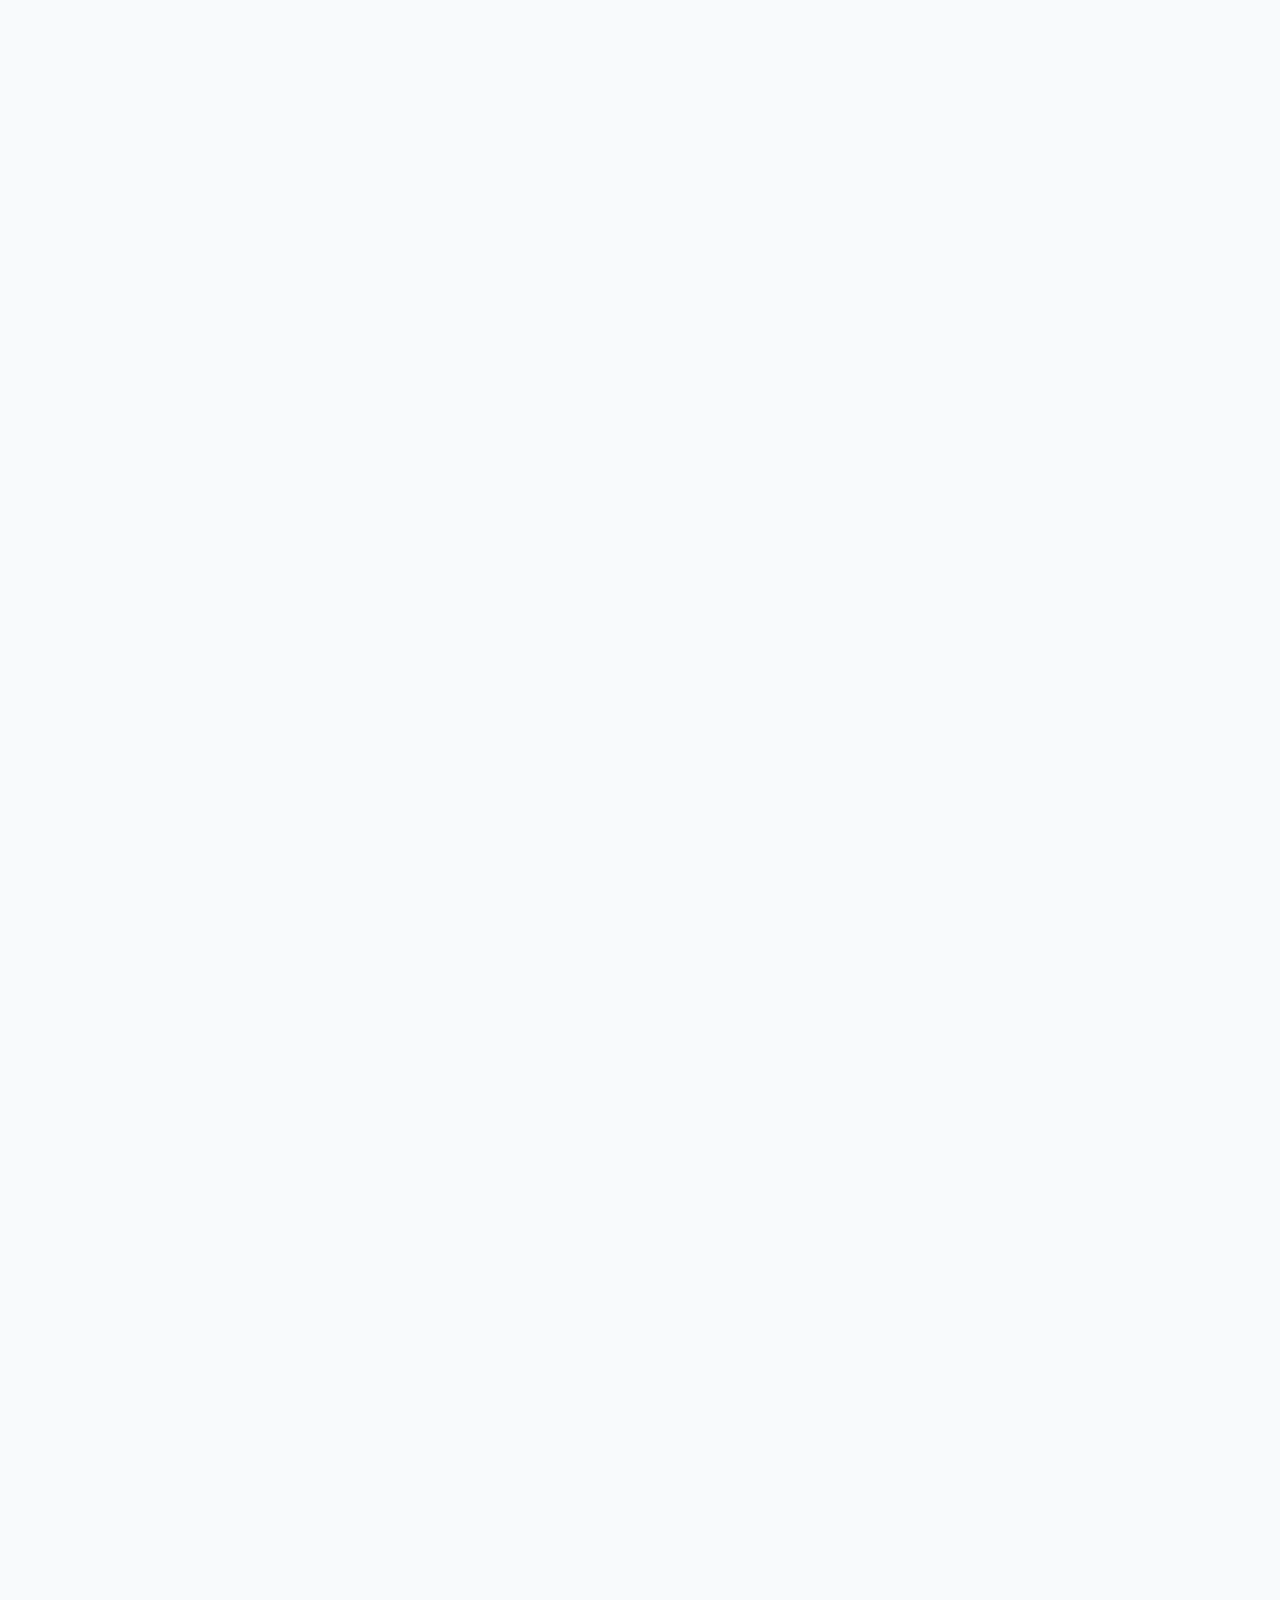
